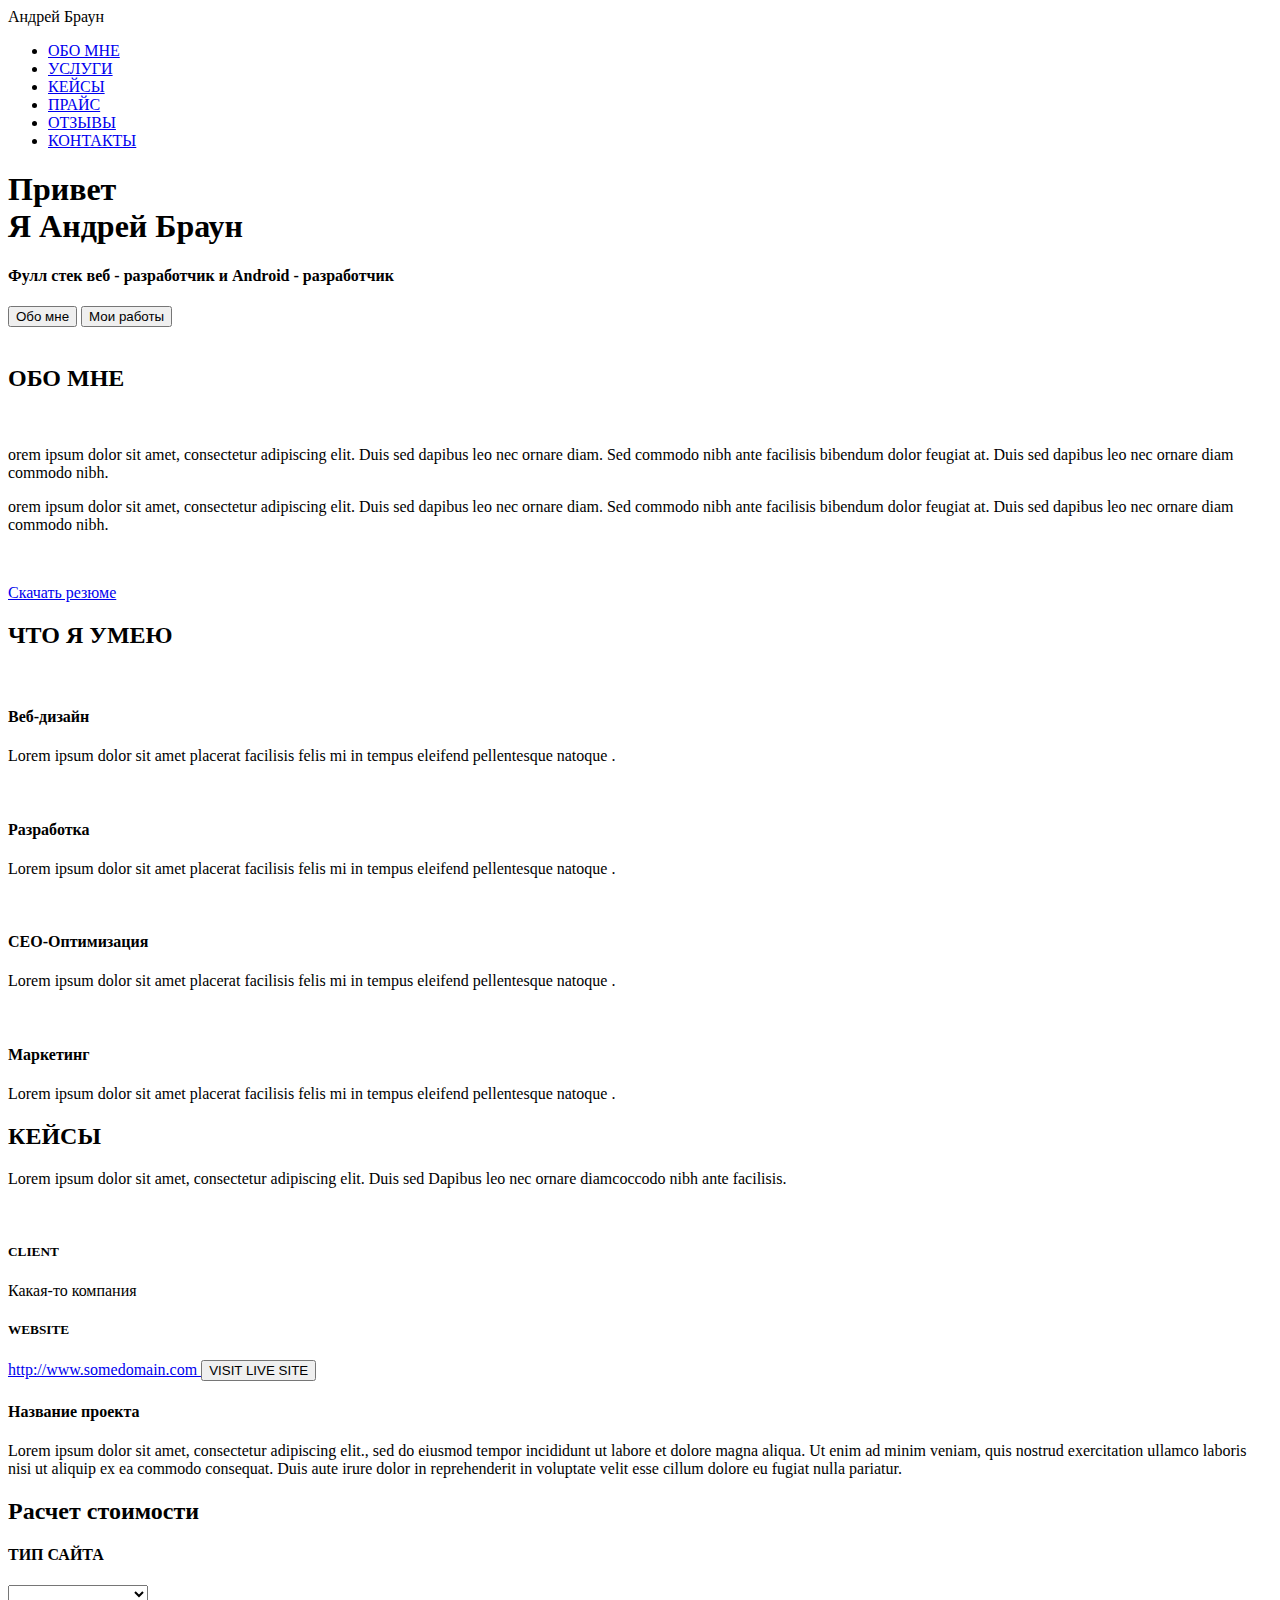
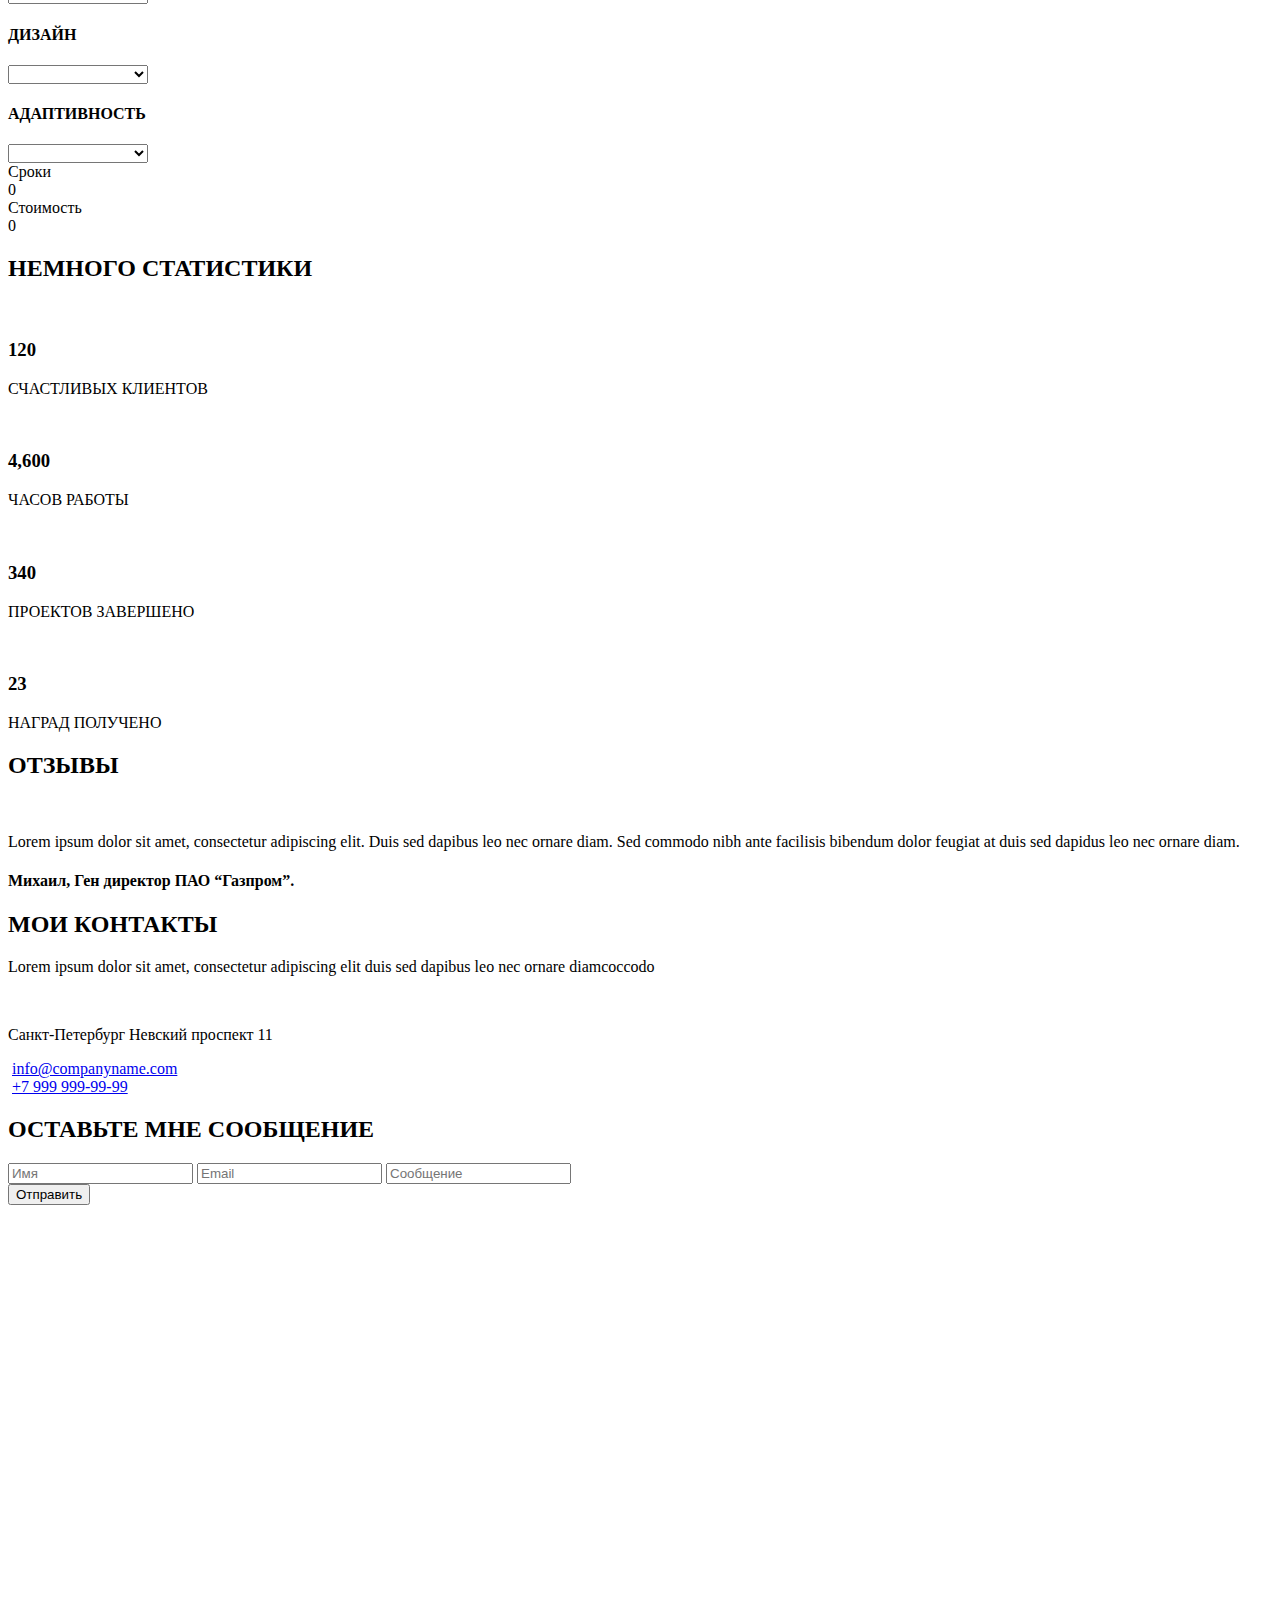
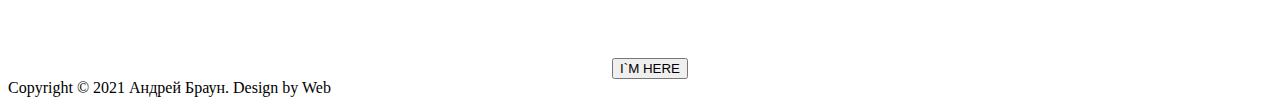
==== index.html @ 5548e55a "Add files via upload" ====
<!DOCTYPE html>
<html lang="ru">
<head>
    <meta charset="UTF-8">
    <meta http-equiv="X-UA-Compatible" content="IE=edge">
    <meta name="viewport" content="width=device-width, initial-scale=1.0">
    <link rel="stylesheet" href="css/reset.css">
    <link rel="stylesheet" href="css/style.css">
    <title>BrownCourse</title>
</head>
<body>
    <div class="loader">
        <div class="loader_inner"></div>
      </div>
    <header class="header">
        <div class="header__name">
            Андрей Браун
        </div>
        <ul class="header__menu">
            <li class="header__menu-item">
                <a href="#" class="header__menu-link">
                    ОБО МНЕ
                </a>
            </li>
            <li class="header__menu-item">
                <a href="#" class="header__menu-link">
                    УСЛУГИ
                </a>
            </li>
            <li class="header__menu-item">
                <a href="#" class="header__menu-link">
                    КЕЙСЫ
                </a>
            </li>
            <li class="header__menu-item">
                <a href="#" class="header__menu-link">
                    ПРАЙС
                </a>
            </li>
            <li class="header__menu-item">
                <a href="#" class="header__menu-link">
                    ОТЗЫВЫ
                </a>
            </li>
            <li class="header__menu-item">
                <a href="#" class="header__menu-link">
                    КОНТАКТЫ
                </a>
            </li>
        </ul>
    </header>
    <main class="main">
    <section class="iam">
        <div class="iam__items">
            <div class="title__container">
            <div class="iam__item">
                <h1 class="iam__item-title">
                    Привет<br>Я Андрей Браун
                </h1>
                <h4 class="iam__item-subtitle">
                    Фулл стек веб - разработчик и Android - разработчик
                </h4>
                <div class="iam__item-button">
                <button class="iam__item-btn">
                    Обо мне
                </button>
                <button class="iam__item-btn">
                    Мои работы
                </button>
            </div>
        </div>
            </div>
            <div class="iam__item">
                <img class="iam__item-img" src="img/Парень.png" alt="">
            </div>
        </div>
    </section>

    <!-- для под заголовками можно использовать псевдоэлементы :after -->

    <section class="aboutme">
        <h2 class="aboutme__title">
            ОБО МНЕ
        </h2>
        <img class="aboutme__img" src="img/фотка.svg" alt="">
        <p class="aboutme__text">
            orem ipsum dolor sit amet, consectetur adipiscing elit. Duis sed dapibus leo nec ornare diam. Sed commodo nibh ante
facilisis bibendum dolor feugiat at. Duis sed dapibus leo nec ornare diam commodo nibh.
        </p>
        <p class="aboutme__text">
            orem ipsum dolor sit amet, consectetur adipiscing elit. Duis sed dapibus leo nec ornare diam. Sed commodo nibh ante
facilisis bibendum dolor feugiat at. Duis sed dapibus leo nec ornare diam commodo nibh.
        </p>
        <a class="aboutme__download" href="#" download="">
            <img class="aboutme__btn-icon" src="img/иконка.png" alt="">
            <p class="aboutme__btn-text">
                Скачать резюме
            </p>
        </a>
    </section>
    <section class="ido">
        <h2 class="ido__title">
            ЧТО Я УМЕЮ
        </h2>
        <div class="ido__items">
            <div class="ido__item">
                <img class="ido__icon" src="img/ноут.png" alt="">
                <h4 class="ido__item-title">
                    Веб-дизайн
                </h4>
                <p class="ido__item-text">
                    Lorem ipsum dolor sit amet placerat
facilisis felis mi in tempus eleifend
pellentesque natoque .
                </p>
            </div>
            <div class="ido__item">
                <img class="ido__icon" src="img/знак.png" alt="">
                <h4 class="ido__item-title">
                    Разработка
                </h4>
                <p class="ido__item-text">
                    Lorem ipsum dolor sit amet placerat
facilisis felis mi in tempus eleifend
pellentesque natoque .
                </p>
            </div>
            <div class="ido__item">
                <img class="ido__icon" src="img/ракета.png" alt="">
                <h4 class="ido__item-title">
                    СЕО-Оптимизация
                </h4>
                <p class="ido__item-text">
                    Lorem ipsum dolor sit amet placerat
facilisis felis mi in tempus eleifend
pellentesque natoque .
                </p>
            </div>
            <div class="ido__item">
                <img class="ido__icon" src="img/граммофон.png" alt="">
                <h4 class="ido__item-title">
                    Маркетинг
                </h4>
                <p class="ido__item-text">
                    Lorem ipsum dolor sit amet placerat
facilisis felis mi in tempus eleifend
pellentesque natoque .
                </p>
            </div>
        </div>
    </section>
    <section class="cases">
        <h2 class="cases__title">
            КЕЙСЫ
        </h2>
        <p class="cases__text">
            Lorem ipsum dolor sit amet, consectetur adipiscing elit. Duis sed Dapibus leo nec ornare diamcoccodo nibh ante facilisis.
        </p>
        <div class="slide">
        <img class="cases__img" src="img/фотка (2).svg" alt="">
        <div class="cases__items">
            <div class="cases__item">
                <h5 class="cases__item-title">
                    CLIENT
                </h5>
                <p class="cases__item-client">
                    Какая-то компания
                </p>
                <h5 class="cases__item-title">
                    WEBSITE
                </h5>
                <a class="cases__item-website" href="#">
                    http://www.somedomain.com
                </a>
                <button class="cases__btn" type="submit">
                    VISIT LIVE SITE
                </button>
            </div>
            <div class="cases__item">
                <h4 class="cases__item-title-project">
                    Название проекта
                </h4>
                <p class="cases__item-text">
                    Lorem ipsum dolor sit amet, consectetur adipiscing elit., sed do eiusmod tempor incididunt ut labore et dolore magna
aliqua. Ut enim ad minim veniam, quis nostrud exercitation ullamco laboris nisi ut aliquip ex ea commodo consequat.
Duis aute irure dolor in reprehenderit in voluptate velit esse cillum dolore eu fugiat nulla pariatur.
                </p>
            </div>
        </div>
    </div>
    </section>
    <section class="price">
        <div class="price__item">
        <h2 class="price__title">
            Расчет стоимости
        </h2>
        <h4 class="price__title-input">
            ТИП САЙТА
        </h4>
        <select class="price__list">
            <option disabled>
                "Выберите пункт..."
            </option>
        </select>
        <h4 class="price__title-input">
            ДИЗАЙН
        </h4>
        <select class="price__list">
            <option disabled>
                "Выберите пункт..."
            </option>
        </select>
        <h4 class="price__title-input">
            АДАПТИВНОСТЬ
        </h4>
        <select class="price__list">
            <option disabled>
                "Выберите пункт..."
            </option>
        </select>
    </div>

    <div class="price__result">
        <div class="price__result-inner">
            <div class="price__result-item">
                Сроки
            </div>
            <div class="price__result-item">
                0
            </div>
        </div>
        
        
        <div class="price__result-inner">
            <div class="price__result-item">
                Стоимость
            </div>
            <div class="price__result-item">
                0
            </div>
        </div>
    </div>
    </section>
    <section class="statistic">
        <h2 class="statistic__title">
            НЕМНОГО СТАТИСТИКИ
        </h2>
        
        <div class="statistic__cards">
            <div class="statistic__card">
                <img class="statistic__card-img" src="img/смайл.png" alt="">
                <h3 class="statistic__card-title">
                    120
                </h3>
                <p class="statistic__card-text">
                    СЧАСТЛИВЫХ КЛИЕНТОВ
                </p>
            </div>

            <div class="statistic__card">
                <img class="statistic__card-img" src="img/скобки.png" alt="">
                <h3 class="statistic__card-title">
                    4,600
                </h3>
                <p class="statistic__card-text">
                    ЧАСОВ РАБОТЫ

                </p>
            </div>

            <div class="statistic__card">
                <img class="statistic__card-img" src="img/галочка.png" alt="">
                <h3 class="statistic__card-title">
                    340
                </h3>
                <p class="statistic__card-text">
                    ПРОЕКТОВ ЗАВЕРШЕНО

                </p>
            </div>

            <div class="statistic__card">
                <img class="statistic__card-img" src="img/кубок.png" alt="">
                <h3 class="statistic__card-title">
                    23
                </h3>
                <p class="statistic__card-text">
                    НАГРАД ПОЛУЧЕНО

                </p>
            </div>
        </div>
        <div class="parallax__img"></div>
    </section>
    <section class="reviews">
        <h2 class="reviews__title">
            ОТЗЫВЫ
        </h2>
        <div class="slider">
            <div class="slide__one">
        <img class="reviews__img" src="img/фотка (1).svg" alt="">
        <p class="reviews__text">
            Lorem ipsum dolor sit amet, consectetur adipiscing elit. Duis sed dapibus leo nec ornare diam. Sed commodo nibh ante
facilisis bibendum dolor feugiat at duis sed dapidus leo nec ornare diam.
        </p>
        <h4 class="reviews__name">
            Михаил, Ген директор ПАО “Газпром”.
        </h4>
    </div>
        <div class="pagination"></div> 
    </div>
        <!-- я хочу использовать свайпер и стили для пагинации задать в css -->
    </section>



    <section class="contact">
        <h2 class="contact__title">
            МОИ КОНТАКТЫ
        </h2>
        <p class="contact__text">
            Lorem ipsum dolor sit amet, consectetur adipiscing elit duis sed dapibus leo nec ornare diamcoccodo 
        </p>
        <div class="contact__cards">
            <div class="contact__card">
                <img class="contact__card-img" src="img/гео.png" alt="">
                <p class="contact__card-text">
                    Санкт-Петербург
Невский проспект 11
                </p>
            </div>

            <div class="contact__card">
                <img class="contact__card-img" src="img/конверт.png" alt="">
                <a href="email:info@companyname.com" class="contact__card-link">
                    info@companyname.com
                </a>
            </div>

            <div class="contact__card">
                <img class="contact__card-img" src="img/труба.png" alt="">
                <a href="tel:+79999999999" class="contact__card-link">
                    +7 999 999-99-99
                </a>
            </div>
        </div>
        <h2 class="contact__title-two">
            ОСТАВЬТЕ МНЕ СООБЩЕНИЕ
        </h2>
        <form action="" class="form">
            <input class="contact__name" type="text" placeholder="Имя">
            <input class="contact__email" type="email" placeholder="Email">
            <input class="contact__text-two" type="text" placeholder="Сообщение">
        </form>
        <button class="contact__btn" type="submit">
            Отправить
        </button>
        <div class="contact__icons">
            <img src="img/фб.png" alt="" class="contact__icon">
            <img src="img/твитер.png" alt="" class="contact__icon">
            <img src="img/мяч.png" alt="" class="contact__icon">
            <img src="img/киса.png" alt="" class="contact__icon">
            <img src="img/инст.png" alt="" class="contact__icon">
            <img src="img/ин.png" alt="" class="contact__icon">
        </div>
    </section>
    <section class="map">
        <iframe class="map__item" src="https://www.google.com/maps/embed?pb=!1m16!1m12!1m3!1d2701759.996412056!2d35.90334365761339!3d48.601468351561884!2m3!1f0!2f0!3f0!3m2!1i1024!2i768!4f13.1!2m1!1z0LPRg9Cz0Lsg0LrQsNGA0YLRiw!5e0!3m2!1sru!2sua!4v1631963677434!5m2!1sru!2sua" width="600" height="450" style="border:0;" allowfullscreen="" loading="lazy"></iframe>
        <button class="map__btn">
            I`M HERE
        </button>
    </section>
</main>
    <footer class="footer">
        <div class="footer__item">
            Copyright © 2021 Андрей Браун. Design by Web
        </div>
    </footer>
</body>
</html>
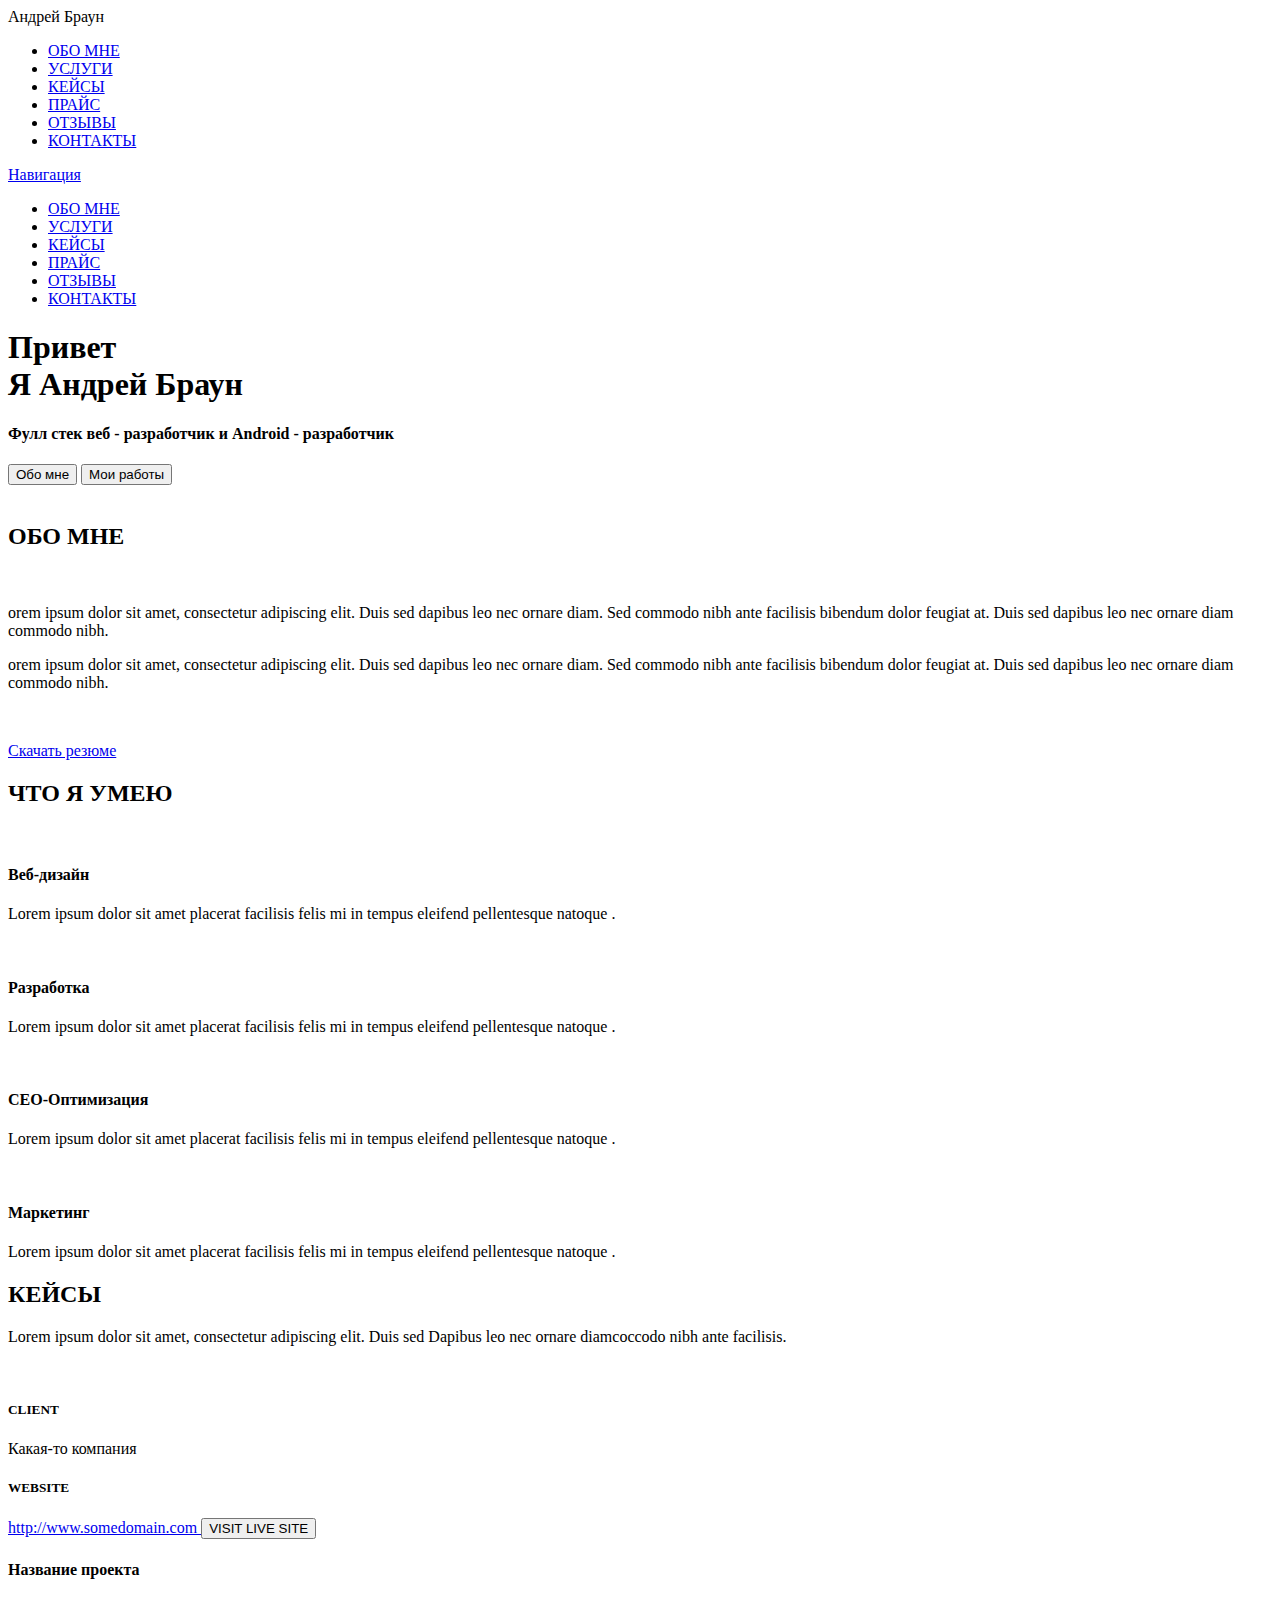
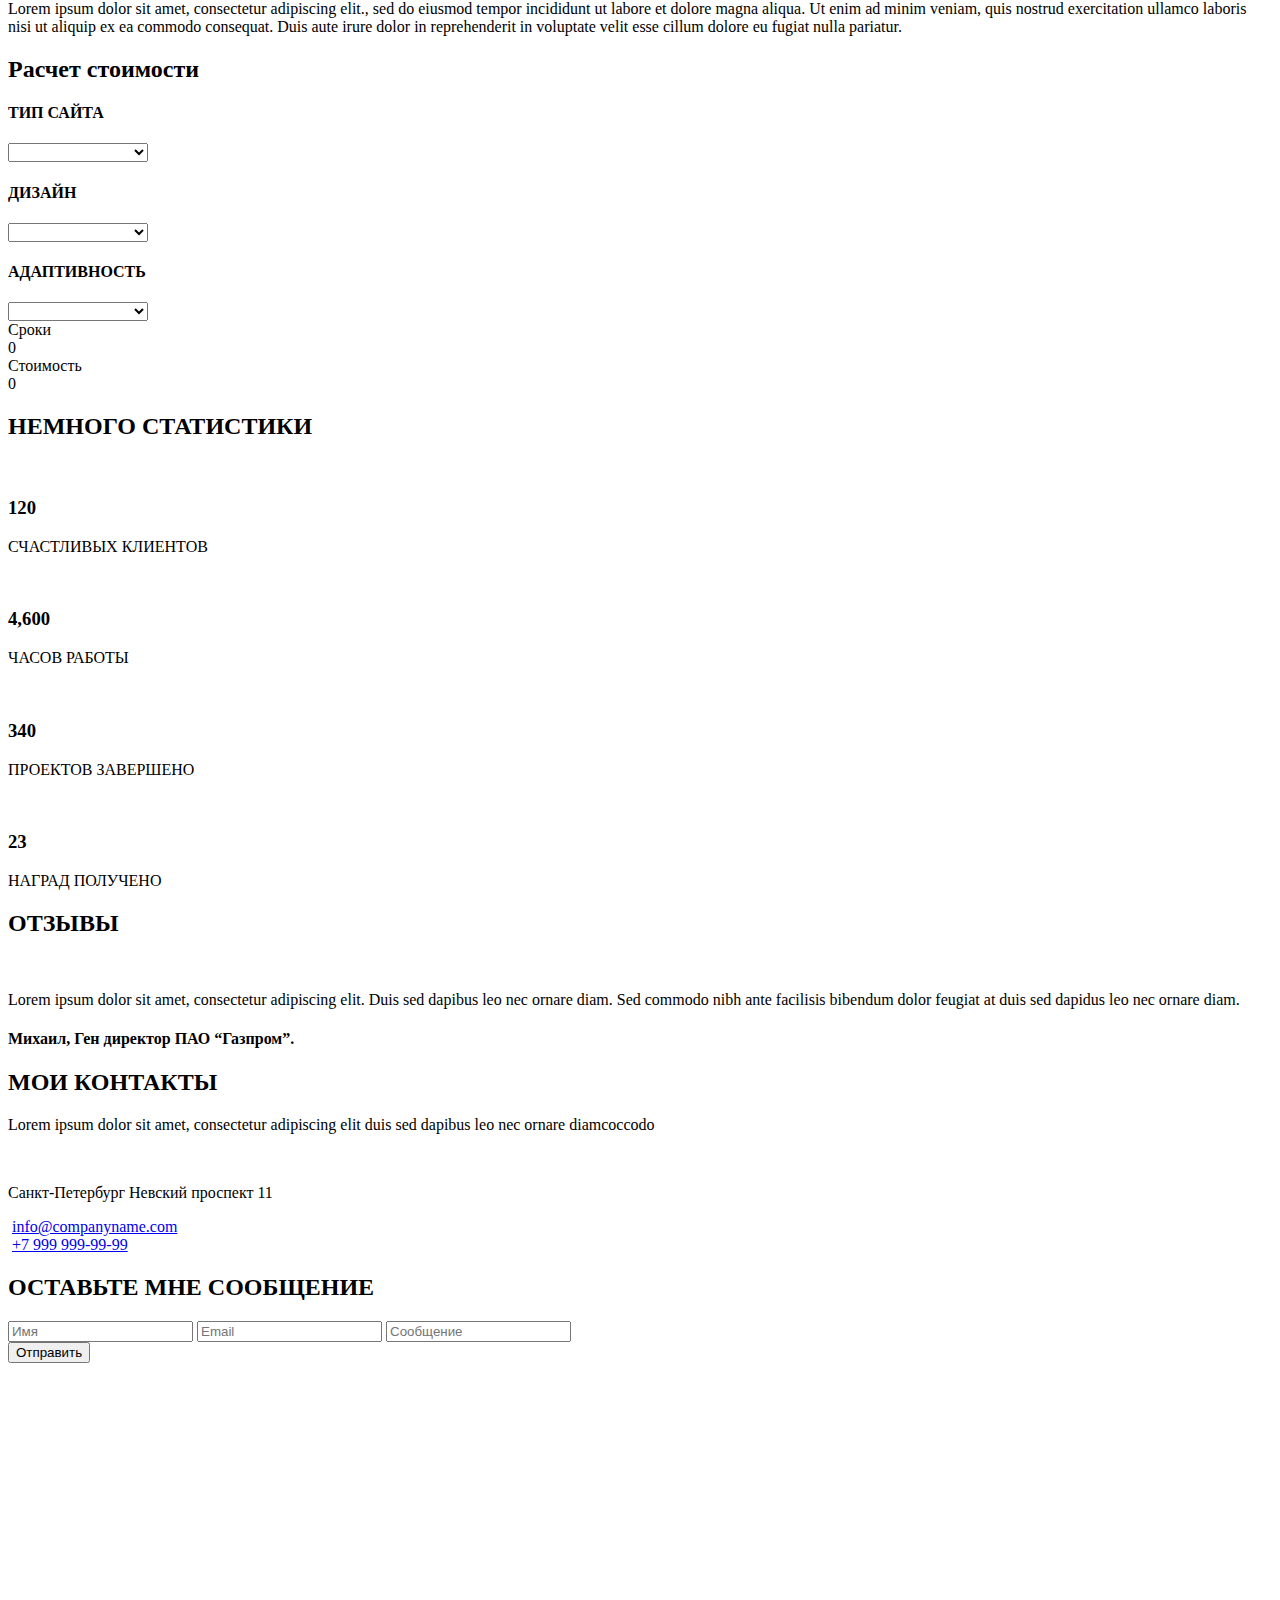
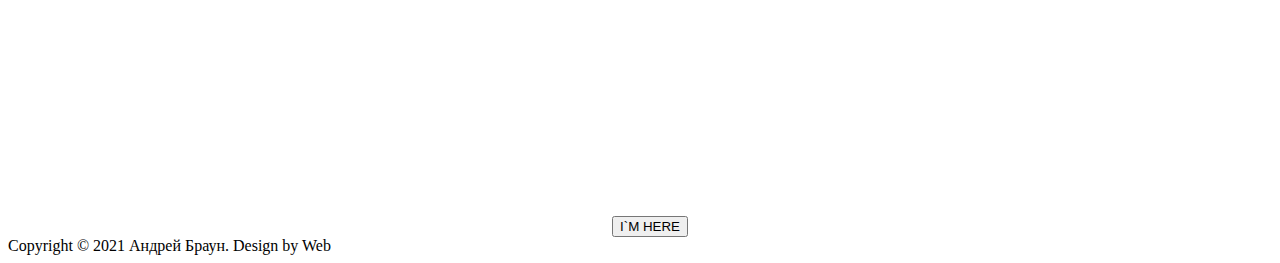
==== commit 5f8f29c5: "Add files via upload" ====
--- a/index.html
+++ b/index.html
@@ -4,19 +4,24 @@
     <meta charset="UTF-8">
     <meta http-equiv="X-UA-Compatible" content="IE=edge">
     <meta name="viewport" content="width=device-width, initial-scale=1.0">
+    <link rel="stylesheet" href="css/bootstrap.css">
     <link rel="stylesheet" href="css/reset.css">
     <link rel="stylesheet" href="css/style.css">
     <title>BrownCourse</title>
 </head>
 <body>
-    <div class="loader">
-        <div class="loader_inner"></div>
-      </div>
+    <!-- <div class="loader"> -->
+        <!-- <div class="loader_inner"></div> -->
+      <!-- </div> -->
+     
     <header class="header">
-        <div class="header__name">
+        <div class="container">
+            <div class="row">
+        <div class="header__name col-7 col-xxl-2 col-xl-3 col-lg-3 ">
             Андрей Браун
         </div>
-        <ul class="header__menu">
+       
+        <ul class="header__menu px-0 col-xxl-6 col-xl-7 col-lg-8 offset-xxl-4 offset-xl-2 offset-lg-1 d-none d-lg-flex">
             <li class="header__menu-item">
                 <a href="#" class="header__menu-link">
                     ОБО МНЕ
@@ -48,50 +53,102 @@
                 </a>
             </li>
         </ul>
+        <div class="col-5 d-flex d-lg-none flex-column justify-content-center align-items-end">
+            <div class="dropdown">
+                <a class="btn btn-secondary dropdown-toggle" href="#" role="button" id="dropdownMenuLink" data-bs-toggle="dropdown" aria-expanded="false">
+                  Навигация
+                </a>
+              
+                <ul class="dropdown-menu" aria-labelledby="dropdownMenuLink">
+                  
+                  <li class="dropdown-item">
+                    <a href="#" class="dropdown-item">
+                        ОБО МНЕ
+                    </a>
+                </li>
+                <li class="dropdown-item">
+                    <a href="#" class="dropdown-item">
+                        УСЛУГИ
+                    </a>
+                </li>
+                <li class="dropdown-item">
+                    <a href="#" class="dropdown-item">
+                        КЕЙСЫ
+                    </a>
+                </li>
+                <li class="dropdown-item">
+                    <a href="#" class="dropdown-item">
+                        ПРАЙС
+                    </a>
+                </li>
+                <li class="dropdown-item">
+                    <a href="#" class="dropdown-item">
+                        ОТЗЫВЫ
+                    </a>
+                </li>
+                <li class="dropdown-item">
+                    <a href="#" class="dropdown-item">
+                        КОНТАКТЫ
+                    </a>
+                </li>
+                </ul>
+              </div>
+        </div>
+    </div>
+    </div>
     </header>
     <main class="main">
     <section class="iam">
+        <div class="container h-100">
+            <div class="row align-items-center h-100">
         <div class="iam__items">
-            <div class="title__container">
-            <div class="iam__item">
-                <h1 class="iam__item-title">
-                    Привет<br>Я Андрей Браун
-                </h1>
-                <h4 class="iam__item-subtitle">
-                    Фулл стек веб - разработчик и Android - разработчик
-                </h4>
-                <div class="iam__item-button">
-                <button class="iam__item-btn">
-                    Обо мне
-                </button>
-                <button class="iam__item-btn">
-                    Мои работы
-                </button>
-            </div>
-        </div>
-            </div>
-            <div class="iam__item">
+            <div class="col-lg-6 mt-2 pt-2">
+                <div class="title__container mt-2">
+                    <div class="iam__item">
+                        <h1 class="iam__item-title col-xl-8 col-lg-6">
+                            Привет<br>Я Андрей Браун
+                        </h1>
+                        <h4 class="iam__item-subtitle col-xl-6 col-lg-5">
+                            Фулл стек веб - разработчик и Android - разработчик
+                        </h4>
+                        <div class="iam__item-button col-xl-6 col-lg-5">
+                        <button class="iam__item-btn">
+                            Обо мне
+                        </button>
+                        <button class="iam__item-btn">
+                            Мои работы
+                        </button>
+                    </div>
+                </div>
+                    </div>
+            </div>
+            
+            <div class="iam__item col-lg-6">
                 <img class="iam__item-img" src="img/Парень.png" alt="">
             </div>
-        </div>
-    </section>
+        
+        </div>
+    </div>
+    </div>
+    </section>
+
 
     <!-- для под заголовками можно использовать псевдоэлементы :after -->
 
     <section class="aboutme">
-        <h2 class="aboutme__title">
+        <h2 class="aboutme__title offset-xl-5 offset-lg-5 offset-md-5 col-md-3 col-xl-2 col-lg-2">
             ОБО МНЕ
         </h2>
-        <img class="aboutme__img" src="img/фотка.svg" alt="">
-        <p class="aboutme__text">
+        <img class="aboutme__img offset-xl-5 offset-lg-5 offset-md-5 col-md-3 col-xl-2 col-lg-2 col-sm-2 offset-sm-5" src="img/фотка.svg" alt="">
+        <p class="aboutme__text col-xl-8 col-lg-7 offset-xl-2 offset-lg-2 offset-md-2 col-md-6">
             orem ipsum dolor sit amet, consectetur adipiscing elit. Duis sed dapibus leo nec ornare diam. Sed commodo nibh ante
 facilisis bibendum dolor feugiat at. Duis sed dapibus leo nec ornare diam commodo nibh.
         </p>
-        <p class="aboutme__text">
+        <p class="aboutme__text col-xl-8 col-lg-7 offset-xl-2 offset-lg-2 offset-md-2 col-md-6">
             orem ipsum dolor sit amet, consectetur adipiscing elit. Duis sed dapibus leo nec ornare diam. Sed commodo nibh ante
 facilisis bibendum dolor feugiat at. Duis sed dapibus leo nec ornare diam commodo nibh.
         </p>
-        <a class="aboutme__download" href="#" download="">
+        <a class="aboutme__download col-xl-2 col-lg-2 col-md-2 offset-xl-5 offset-lg-5 offset-md-5 col-sm-2 offset-sm-5" href="#" download="">
             <img class="aboutme__btn-icon" src="img/иконка.png" alt="">
             <p class="aboutme__btn-text">
                 Скачать резюме
@@ -99,11 +156,11 @@
         </a>
     </section>
     <section class="ido">
-        <h2 class="ido__title">
+        <h2 class="ido__title offset-xl-5 offset-lg-5 offset-md-5 col-md-3 col-xl-2 col-lg-2">
             ЧТО Я УМЕЮ
         </h2>
         <div class="ido__items">
-            <div class="ido__item">
+            <div class="ido__item col-xl-3 offset-xl-1 col-lg-2 offset-lg-1">
                 <img class="ido__icon" src="img/ноут.png" alt="">
                 <h4 class="ido__item-title">
                     Веб-дизайн
@@ -114,7 +171,7 @@
 pellentesque natoque .
                 </p>
             </div>
-            <div class="ido__item">
+            <div class="ido__item col-xl-3 offset-xl-1 col-lg-2">
                 <img class="ido__icon" src="img/знак.png" alt="">
                 <h4 class="ido__item-title">
                     Разработка
@@ -125,7 +182,7 @@
 pellentesque natoque .
                 </p>
             </div>
-            <div class="ido__item">
+            <div class="ido__item col-xl-3 offset-xl-1 col-lg-2">
                 <img class="ido__icon" src="img/ракета.png" alt="">
                 <h4 class="ido__item-title">
                     СЕО-Оптимизация
@@ -136,7 +193,7 @@
 pellentesque natoque .
                 </p>
             </div>
-            <div class="ido__item">
+            <div class="ido__item col-xl-3 offset-xl-1 col-lg-2">
                 <img class="ido__icon" src="img/граммофон.png" alt="">
                 <h4 class="ido__item-title">
                     Маркетинг
@@ -150,37 +207,38 @@
         </div>
     </section>
     <section class="cases">
-        <h2 class="cases__title">
+        <h2 class="cases__title offset-xl-5 offset-lg-5 offset-md-5 col-md-3 col-xl-2 col-lg-2">
             КЕЙСЫ
         </h2>
-        <p class="cases__text">
+        <p class="cases__text col-xl-8 col-lg-7 offset-xl-2 offset-lg-2 offset-md-2 col-md-6">
             Lorem ipsum dolor sit amet, consectetur adipiscing elit. Duis sed Dapibus leo nec ornare diamcoccodo nibh ante facilisis.
         </p>
         <div class="slide">
-        <img class="cases__img" src="img/фотка (2).svg" alt="">
+        <img class="cases__img col-xl-10 offset-xl-1 offset-lg-1 offset-md-1 col-sm-10 offset-sm-1 col-lg-10 col-md-10" src="img/фотка.png" alt="">
         <div class="cases__items">
             <div class="cases__item">
-                <h5 class="cases__item-title">
+                <h5 class="cases__item-title col-xl-1 col-lg-1 col-md-1 col-sm-1 offset-xl-1 offset-lg-1 offset-md-1 offset-sm-1">
                     CLIENT
                 </h5>
-                <p class="cases__item-client">
+                <p class="cases__item-client offset-xl-1 offset-lg-1 offset-md-1 offset-sm-1 col-xl-2 col-md-2 col-lg-2 col-sm-2">
                     Какая-то компания
                 </p>
-                <h5 class="cases__item-title">
+                <h5 class="cases__item-title col-xl-1 col-lg-1 col-md-1 col-sm-1 offset-xl-1 offset-lg-1 offset-md-1 offset-sm-1">
                     WEBSITE
                 </h5>
-                <a class="cases__item-website" href="#">
+                <a class="cases__item-website offset-xl-1 offset-lg-1 offset-md-1 offset-sm-1 col-xl-2 col-md-2 col-lg-2 col-sm-2" href="#">
                     http://www.somedomain.com
                 </a>
-                <button class="cases__btn" type="submit">
+                <button class="cases__btn offset-1" type="submit">
                     VISIT LIVE SITE
                 </button>
             </div>
+            
             <div class="cases__item">
-                <h4 class="cases__item-title-project">
+                <h4 class="cases__item-title-project col-xl-2 col-lg-2 col-md-2">
                     Название проекта
                 </h4>
-                <p class="cases__item-text">
+                <p class="cases__item-text col-xl-9 col-lg-9 col-md-9">
                     Lorem ipsum dolor sit amet, consectetur adipiscing elit., sed do eiusmod tempor incididunt ut labore et dolore magna
 aliqua. Ut enim ad minim veniam, quis nostrud exercitation ullamco laboris nisi ut aliquip ex ea commodo consequat.
 Duis aute irure dolor in reprehenderit in voluptate velit esse cillum dolore eu fugiat nulla pariatur.
@@ -191,29 +249,29 @@
     </section>
     <section class="price">
         <div class="price__item">
-        <h2 class="price__title">
+        <h2 class="price__title col-xl-4 col-lg-4 col-md-4 offset-xl-5 offset-lg-5 offset-md-5 offset-sm-5">
             Расчет стоимости
         </h2>
-        <h4 class="price__title-input">
+        <h4 class="price__title-input col-xl-2 offset-xl-1 col-lg-2 offset-lg-1 col-md-2 offset-md-1 col-sm-2 offset-sm-1">
             ТИП САЙТА
         </h4>
-        <select class="price__list">
+        <select class="price__list col-xl-10 offset-xl-1 col-lg-10 offset-lg-1 col-md-10 offset-md-1 col-sm-10 offset-sm-1">
             <option disabled>
                 "Выберите пункт..."
             </option>
         </select>
-        <h4 class="price__title-input">
+        <h4 class="price__title-input col-xl-2 offset-xl-1 col-lg-2 offset-lg-1 col-md-2 offset-md-1 col-sm-2 offset-sm-1">
             ДИЗАЙН
         </h4>
-        <select class="price__list">
+        <select class="price__list col-xl-10 offset-xl-1 col-lg-10 offset-lg-1 col-md-10 offset-md-1 col-sm-10 offset-sm-1">
             <option disabled>
                 "Выберите пункт..."
             </option>
         </select>
-        <h4 class="price__title-input">
+        <h4 class="price__title-input col-xl-2 offset-xl-1 col-lg-2 offset-lg-1 col-md-2 offset-md-1 col-sm-2 offset-sm-1">
             АДАПТИВНОСТЬ
         </h4>
-        <select class="price__list">
+        <select class="price__list col-xl-10 offset-xl-1 col-lg-10 offset-lg-1 col-md-10 offset-md-1 col-sm-10 offset-sm-1">
             <option disabled>
                 "Выберите пункт..."
             </option>
@@ -221,7 +279,7 @@
     </div>
 
     <div class="price__result">
-        <div class="price__result-inner">
+        <div class="price__result-inner col-xl-2 offset-xl-1 col-lg-2 offset-lg-1 col-md-2 offset-md-1 col-sm-2 offset-sm-1">
             <div class="price__result-item">
                 Сроки
             </div>
@@ -231,7 +289,7 @@
         </div>
         
         
-        <div class="price__result-inner">
+        <div class="price__result-inner col-xl-2 offset-xl-1 col-lg-2 offset-lg-1 col-md-2 offset-md-1 col-sm-2 offset-sm-1">
             <div class="price__result-item">
                 Стоимость
             </div>
@@ -242,12 +300,12 @@
     </div>
     </section>
     <section class="statistic">
-        <h2 class="statistic__title">
+        <h2 class="statistic__title col-xl-4 col-lg-4 col-md-4 offset-xl-4 offset-lg-4 offset-md-4 col-sm-4 offset-sm-4">
             НЕМНОГО СТАТИСТИКИ
         </h2>
         
         <div class="statistic__cards">
-            <div class="statistic__card">
+            <div class="statistic__card col-xl-3 offset-xl-1 col-lg-2">
                 <img class="statistic__card-img" src="img/смайл.png" alt="">
                 <h3 class="statistic__card-title">
                     120
@@ -257,7 +315,7 @@
                 </p>
             </div>
 
-            <div class="statistic__card">
+            <div class="statistic__card col-xl-3 offset-xl-1 col-lg-2">
                 <img class="statistic__card-img" src="img/скобки.png" alt="">
                 <h3 class="statistic__card-title">
                     4,600
@@ -268,7 +326,7 @@
                 </p>
             </div>
 
-            <div class="statistic__card">
+            <div class="statistic__card col-xl-3 offset-xl-1 col-lg-2">
                 <img class="statistic__card-img" src="img/галочка.png" alt="">
                 <h3 class="statistic__card-title">
                     340
@@ -279,7 +337,7 @@
                 </p>
             </div>
 
-            <div class="statistic__card">
+            <div class="statistic__card col-xl-3 offset-xl-1 col-lg-2">
                 <img class="statistic__card-img" src="img/кубок.png" alt="">
                 <h3 class="statistic__card-title">
                     23
@@ -293,17 +351,17 @@
         <div class="parallax__img"></div>
     </section>
     <section class="reviews">
-        <h2 class="reviews__title">
+        <h2 class="reviews__title offset-xl-5 offset-lg-5 offset-md-5 col-md-3 col-xl-2 col-lg-2">
             ОТЗЫВЫ
         </h2>
         <div class="slider">
             <div class="slide__one">
-        <img class="reviews__img" src="img/фотка (1).svg" alt="">
-        <p class="reviews__text">
+        <img class="reviews__img offset-xl-5 offset-lg-5 offset-md-5 col-md-3 col-xl-2 col-lg-2 col-sm-2 offset-sm-5" src="img/фотка (1).svg" alt="">
+        <p class="reviews__text col-xl-8 col-lg-7 offset-xl-2 offset-lg-2 offset-md-2 col-md-6">
             Lorem ipsum dolor sit amet, consectetur adipiscing elit. Duis sed dapibus leo nec ornare diam. Sed commodo nibh ante
 facilisis bibendum dolor feugiat at duis sed dapidus leo nec ornare diam.
         </p>
-        <h4 class="reviews__name">
+        <h4 class="reviews__name col-xl-4 col-lg-4 col-md-4 offset-xl-4 offset-lg-4 offset-md-4">
             Михаил, Ген директор ПАО “Газпром”.
         </h4>
     </div>
@@ -315,14 +373,15 @@
 
 
     <section class="contact">
-        <h2 class="contact__title">
+        <h2 class="contact__title col-xl-2 col-lg-2 col-md-2 offset-xl-5 offset-lg-5 offset-md-5">
             МОИ КОНТАКТЫ
         </h2>
-        <p class="contact__text">
+        <p class="contact__text col-xl-6 col-lg-5 col-md-4 offset-xl-3 offset-lg-4 offset-md-5">
             Lorem ipsum dolor sit amet, consectetur adipiscing elit duis sed dapibus leo nec ornare diamcoccodo 
         </p>
+        <div class="row">
         <div class="contact__cards">
-            <div class="contact__card">
+            <div class="contact__card col-xl-2 offset-xl-6 col-lg-2 offset-lg-4 col-md-2 offset-md-2 col-sm-1 offset-sm-1">
                 <img class="contact__card-img" src="img/гео.png" alt="">
                 <p class="contact__card-text">
                     Санкт-Петербург
@@ -330,38 +389,39 @@
                 </p>
             </div>
 
-            <div class="contact__card">
+            <div class="contact__card col-xl-2 offset-xl-3 col-lg-2 offset-lg-3 col-md-2 offset-md-3 col-sm-1 offset-sm-1">
                 <img class="contact__card-img" src="img/конверт.png" alt="">
                 <a href="email:info@companyname.com" class="contact__card-link">
                     info@companyname.com
                 </a>
             </div>
 
-            <div class="contact__card">
+            <div class="contact__card col-xl-2 offset-xl-3 col-lg-2 offset-lg-3 col-md-2 offset-md-3 col-sm-1 offset-sm-1">
                 <img class="contact__card-img" src="img/труба.png" alt="">
                 <a href="tel:+79999999999" class="contact__card-link">
                     +7 999 999-99-99
                 </a>
             </div>
         </div>
-        <h2 class="contact__title-two">
+    </div>
+        <h2 class="contact__title-two col-xl-4 offset-xl-4 col-lg-3 offset-lg-5 col-md-2 offset-md-6">
             ОСТАВЬТЕ МНЕ СООБЩЕНИЕ
         </h2>
         <form action="" class="form">
-            <input class="contact__name" type="text" placeholder="Имя">
-            <input class="contact__email" type="email" placeholder="Email">
-            <input class="contact__text-two" type="text" placeholder="Сообщение">
+            <input class="contact__name col-xl-4 offset-xl-1 col-lg-4 offset-lg-1 col-md-4 offset-md-1" type="text" placeholder="Имя">
+            <input class="contact__email col-xl-4 offset-xl-1 col-lg-4 offset-lg-1 col-md-4 offset-md-1" type="email" placeholder="Email">
+            <input class="contact__text-two col-xl-9 offset-xl-1 col-lg-6 offset-lg-3 col-md-5 offset-md-1" type="text" placeholder="Сообщение">
         </form>
-        <button class="contact__btn" type="submit">
+        <button class="contact__btn col-xl-2 col-lg-2 col-md-2 offset-xl-5 offset-lg-5 offset-md-5" type="submit">
             Отправить
         </button>
         <div class="contact__icons">
-            <img src="img/фб.png" alt="" class="contact__icon">
-            <img src="img/твитер.png" alt="" class="contact__icon">
-            <img src="img/мяч.png" alt="" class="contact__icon">
-            <img src="img/киса.png" alt="" class="contact__icon">
-            <img src="img/инст.png" alt="" class="contact__icon">
-            <img src="img/ин.png" alt="" class="contact__icon">
+            <img src="img/фб.png" alt="" class="contact__icon col-xl-1 col-lg-1 col-md-1 offset-xl-3 offset-lg-3 offset-md-3">
+            <img src="img/твитер.png" alt="" class="contact__icon col-xl-1 col-lg-1 col-md-1 offset-xl-1 offset-lg-1 offset-md-1">
+            <img src="img/мяч.png" alt="" class="contact__icon col-xl-1 col-lg-1 col-md-1 offset-xl-1 offset-lg-1 offset-md-1">
+            <img src="img/киса.png" alt="" class="contact__icon col-xl-1 col-lg-1 col-md-1 offset-xl-1 offset-lg-1 offset-md-1">
+            <img src="img/инст.png" alt="" class="contact__icon col-xl-1 col-lg-1 col-md-1 offset-xl-1 offset-lg-1 offset-md-1">
+            <img src="img/ин.png" alt="" class="contact__icon col-xl-1 col-lg-1 col-md-1 offset-xl-1 offset-lg-1 offset-md-1">
         </div>
     </section>
     <section class="map">
@@ -372,9 +432,12 @@
     </section>
 </main>
     <footer class="footer">
-        <div class="footer__item">
+        <div class="footer__item col-xl-4 offset-xl-4 col-lg-4 offset-lg-4 col-md-4 offset-md-4">
             Copyright © 2021 Андрей Браун. Design by Web
         </div>
     </footer>
+
+
+    <script src="js/bootstrap.bundle.min.js"></script>
 </body>
 </html>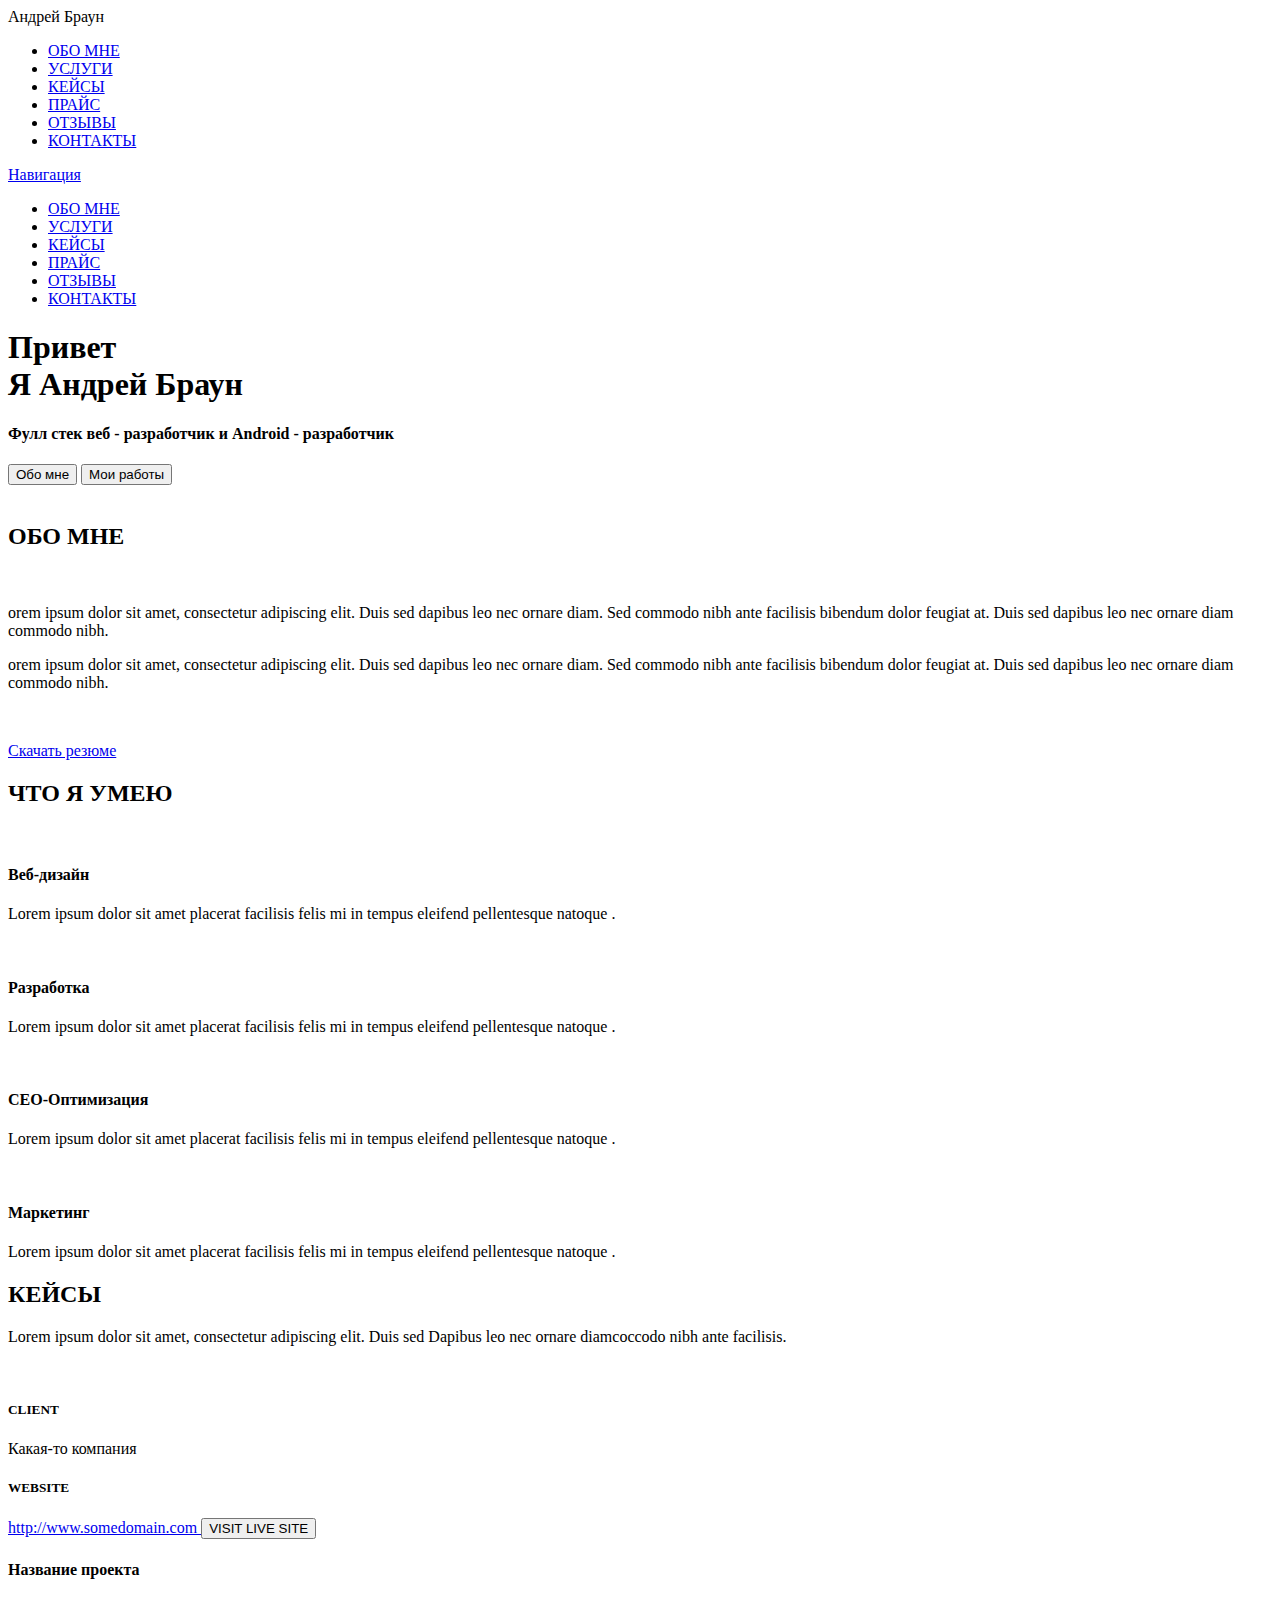
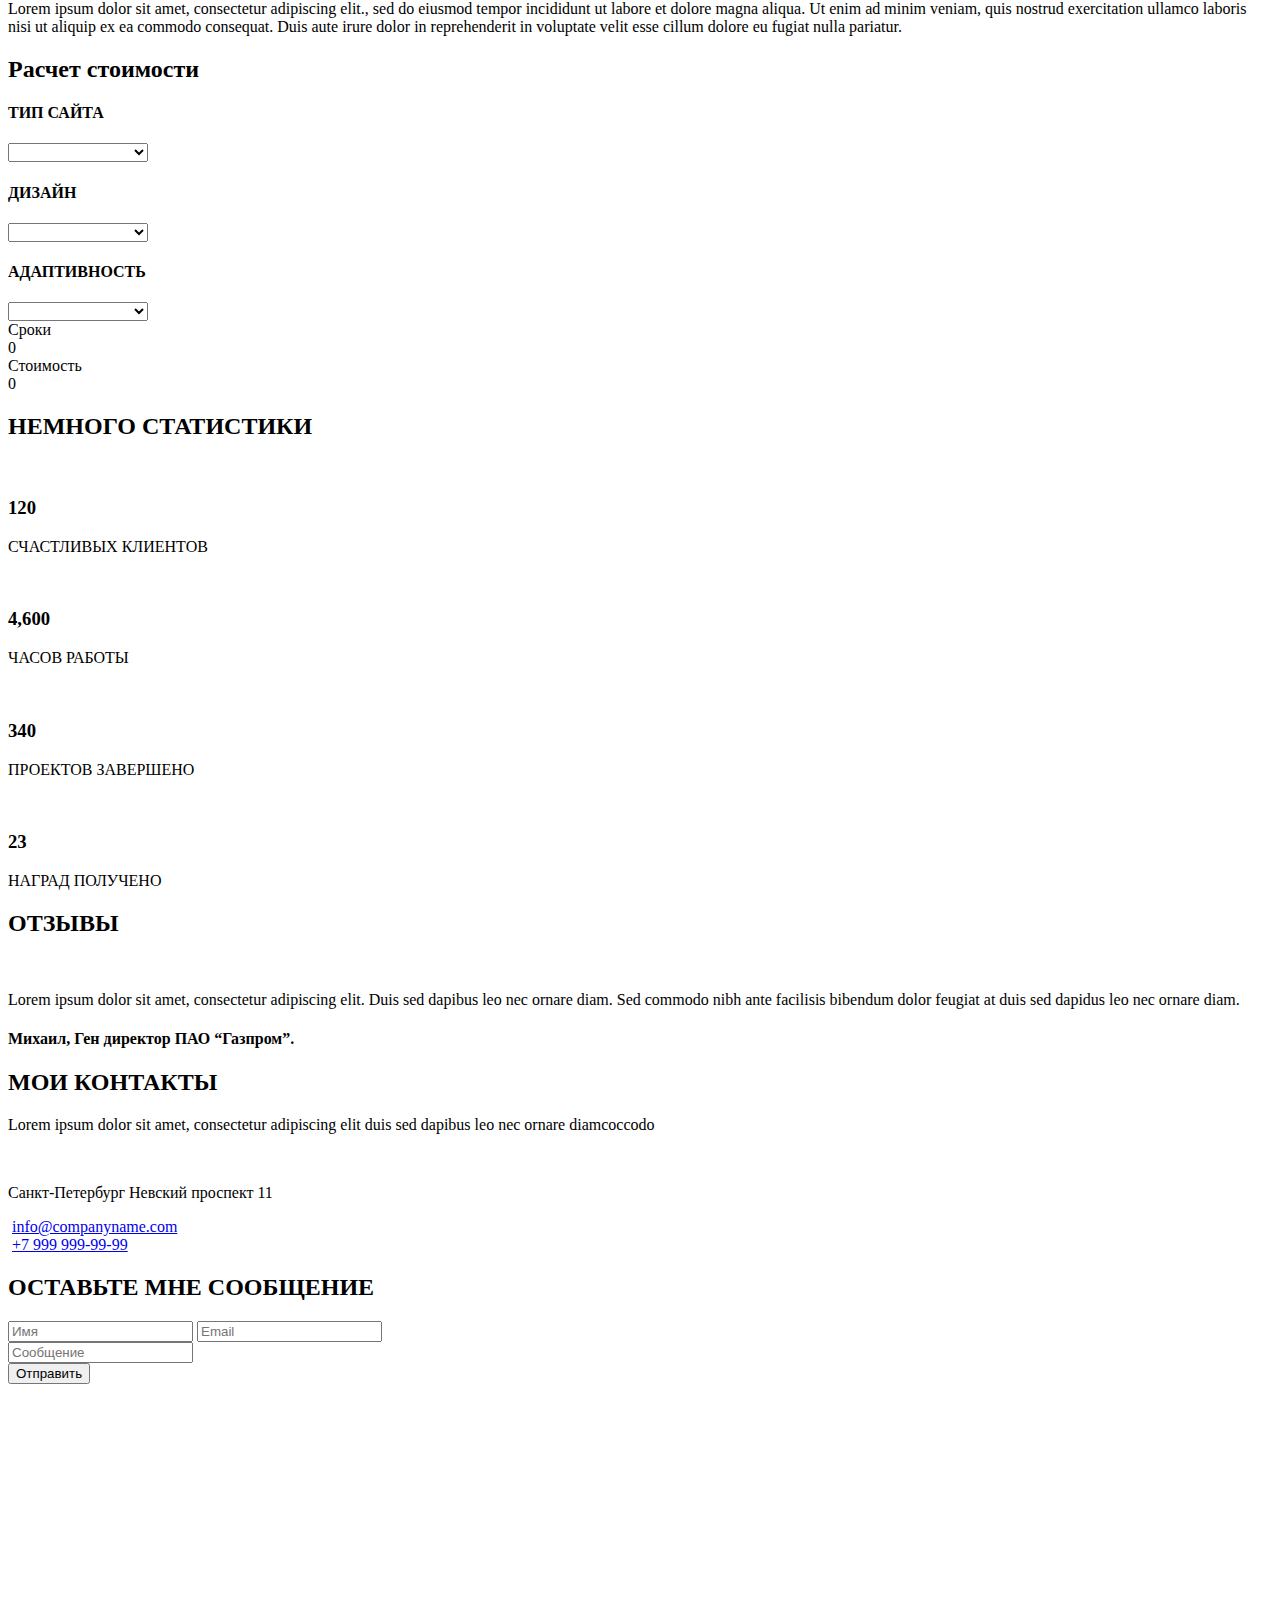
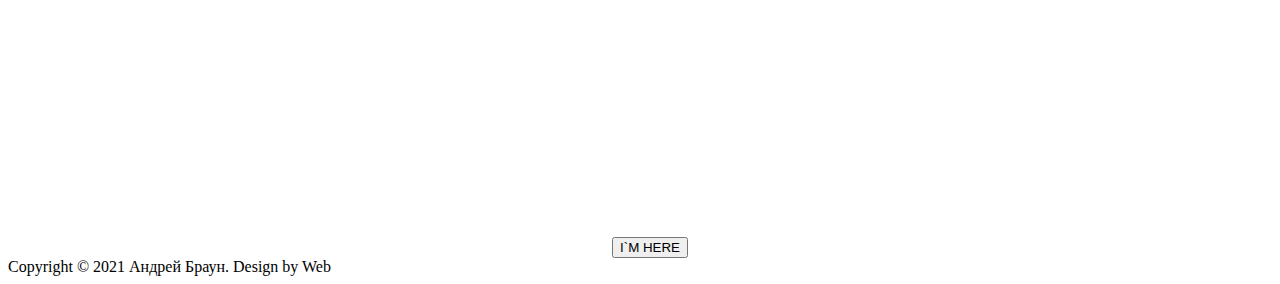
==== commit 6a13ece8: "Add files via upload" ====
--- a/index.html
+++ b/index.html
@@ -105,13 +105,13 @@
             <div class="col-lg-6 mt-2 pt-2">
                 <div class="title__container mt-2">
                     <div class="iam__item">
-                        <h1 class="iam__item-title col-xl-8 col-lg-6">
+                        <h1 class="iam__item-title col-xxl-8 col-xl-8 col-lg-6">
                             Привет<br>Я Андрей Браун
                         </h1>
-                        <h4 class="iam__item-subtitle col-xl-6 col-lg-5">
+                        <h4 class="iam__item-subtitle col-xxl-8 col-xl-6 col-lg-5">
                             Фулл стек веб - разработчик и Android - разработчик
                         </h4>
-                        <div class="iam__item-button col-xl-6 col-lg-5">
+                        <div class="iam__item-button col-xxl-6 col-xl-6 col-lg-5">
                         <button class="iam__item-btn">
                             Обо мне
                         </button>
@@ -123,7 +123,7 @@
                     </div>
             </div>
             
-            <div class="iam__item col-lg-6">
+            <div class="iam__item col-lg-6 col-xxl-6">
                 <img class="iam__item-img" src="img/Парень.png" alt="">
             </div>
         
@@ -136,19 +136,19 @@
     <!-- для под заголовками можно использовать псевдоэлементы :after -->
 
     <section class="aboutme">
-        <h2 class="aboutme__title offset-xl-5 offset-lg-5 offset-md-5 col-md-3 col-xl-2 col-lg-2">
+        <h2 class="aboutme__title col-xxl-2 offset-xxl-5 offset-xl-5 offset-lg-5 offset-md-5 col-md-3 col-xl-2 col-lg-2">
             ОБО МНЕ
         </h2>
-        <img class="aboutme__img offset-xl-5 offset-lg-5 offset-md-5 col-md-3 col-xl-2 col-lg-2 col-sm-2 offset-sm-5" src="img/фотка.svg" alt="">
-        <p class="aboutme__text col-xl-8 col-lg-7 offset-xl-2 offset-lg-2 offset-md-2 col-md-6">
+        <img class="aboutme__img col-xxl-2 offset-xxl-5 offset-xl-5 offset-lg-5 offset-md-5 col-md-3 col-xl-2 col-lg-2 col-sm-2 offset-sm-5" src="img/фотка.svg" alt="">
+        <p class="aboutme__text col-xxl-8 offset-xxl-2 col-xl-8 col-lg-7 offset-xl-2 offset-lg-2 offset-md-3 col-md-6">
             orem ipsum dolor sit amet, consectetur adipiscing elit. Duis sed dapibus leo nec ornare diam. Sed commodo nibh ante
 facilisis bibendum dolor feugiat at. Duis sed dapibus leo nec ornare diam commodo nibh.
         </p>
-        <p class="aboutme__text col-xl-8 col-lg-7 offset-xl-2 offset-lg-2 offset-md-2 col-md-6">
+        <p class="aboutme__text col-xxl-8 offset-xxl-2 col-xl-8 col-lg-7 offset-xl-2 offset-lg-2 offset-md-3 col-md-6">
             orem ipsum dolor sit amet, consectetur adipiscing elit. Duis sed dapibus leo nec ornare diam. Sed commodo nibh ante
 facilisis bibendum dolor feugiat at. Duis sed dapibus leo nec ornare diam commodo nibh.
         </p>
-        <a class="aboutme__download col-xl-2 col-lg-2 col-md-2 offset-xl-5 offset-lg-5 offset-md-5 col-sm-2 offset-sm-5" href="#" download="">
+        <a class="aboutme__download col-xxl-4 offset-xxl-5.5 col-xl-2 col-lg-2 col-md-2 offset-xl-5 offset-lg-5 offset-md-5 col-sm-2 offset-sm-5" href="#" download="">
             <img class="aboutme__btn-icon" src="img/иконка.png" alt="">
             <p class="aboutme__btn-text">
                 Скачать резюме
@@ -156,11 +156,11 @@
         </a>
     </section>
     <section class="ido">
-        <h2 class="ido__title offset-xl-5 offset-lg-5 offset-md-5 col-md-3 col-xl-2 col-lg-2">
+        <h2 class="ido__title col-xxl-2 offset-xxl-5 offset-xl-5 offset-lg-5 offset-md-5 col-md-3 col-xl-2 col-lg-2">
             ЧТО Я УМЕЮ
         </h2>
         <div class="ido__items">
-            <div class="ido__item col-xl-3 offset-xl-1 col-lg-2 offset-lg-1">
+            <div class="ido__item col-xxl-3 offset-xxl-1 col-xl-3 col-lg-2 offset-lg-1">
                 <img class="ido__icon" src="img/ноут.png" alt="">
                 <h4 class="ido__item-title">
                     Веб-дизайн
@@ -171,7 +171,7 @@
 pellentesque natoque .
                 </p>
             </div>
-            <div class="ido__item col-xl-3 offset-xl-1 col-lg-2">
+            <div class="ido__item col-xxl-3 offset-xxl-1 col-xl-3 offset-xl-1 col-lg-2">
                 <img class="ido__icon" src="img/знак.png" alt="">
                 <h4 class="ido__item-title">
                     Разработка
@@ -182,7 +182,7 @@
 pellentesque natoque .
                 </p>
             </div>
-            <div class="ido__item col-xl-3 offset-xl-1 col-lg-2">
+            <div class="ido__item col-xxl-3 offset-xxl-1 col-xl-3 offset-xl-1 col-lg-2">
                 <img class="ido__icon" src="img/ракета.png" alt="">
                 <h4 class="ido__item-title">
                     СЕО-Оптимизация
@@ -193,7 +193,7 @@
 pellentesque natoque .
                 </p>
             </div>
-            <div class="ido__item col-xl-3 offset-xl-1 col-lg-2">
+            <div class="ido__item col-xxl-3 col-xl-3 offset-xl-1 col-lg-2">
                 <img class="ido__icon" src="img/граммофон.png" alt="">
                 <h4 class="ido__item-title">
                     Маркетинг
@@ -207,38 +207,38 @@
         </div>
     </section>
     <section class="cases">
-        <h2 class="cases__title offset-xl-5 offset-lg-5 offset-md-5 col-md-3 col-xl-2 col-lg-2">
+        <h2 class="cases__title offset-xl-5 offset-lg-5 offset-md-5 col-md-3 col-xxl-2 offset-xxl-5 col-xl-2 col-lg-2">
             КЕЙСЫ
         </h2>
-        <p class="cases__text col-xl-8 col-lg-7 offset-xl-2 offset-lg-2 offset-md-2 col-md-6">
+        <p class="cases__text col-xl-8 col-xxl-8 offset-xxl-2 col-lg-7 offset-xl-2 offset-lg-2 offset-md-2 col-md-6">
             Lorem ipsum dolor sit amet, consectetur adipiscing elit. Duis sed Dapibus leo nec ornare diamcoccodo nibh ante facilisis.
         </p>
         <div class="slide">
-        <img class="cases__img col-xl-10 offset-xl-1 offset-lg-1 offset-md-1 col-sm-10 offset-sm-1 col-lg-10 col-md-10" src="img/фотка.png" alt="">
+        <img class="cases__img col-xl-10 col-xxl-10 offset-xxl-1 offset-xl-1 offset-lg-1 offset-md-1 col-sm-10 offset-sm-1 col-lg-10 col-md-10" src="img/фотка.png" alt="">
         <div class="cases__items">
             <div class="cases__item">
-                <h5 class="cases__item-title col-xl-1 col-lg-1 col-md-1 col-sm-1 offset-xl-1 offset-lg-1 offset-md-1 offset-sm-1">
+                <h5 class="cases__item-title col-xl-1 col-xxl-2 offset-xxl-5 col-lg-1 col-md-1 col-sm-1 offset-xl-1 offset-lg-1 offset-md-1 offset-sm-1">
                     CLIENT
                 </h5>
-                <p class="cases__item-client offset-xl-1 offset-lg-1 offset-md-1 offset-sm-1 col-xl-2 col-md-2 col-lg-2 col-sm-2">
+                <p class="cases__item-client offset-xxl-5 offset-xl-1 offset-lg-1 offset-md-1 offset-sm-1 col-xl-2 col-xxl-2 col-md-2 col-lg-2 col-sm-2">
                     Какая-то компания
                 </p>
-                <h5 class="cases__item-title col-xl-1 col-lg-1 col-md-1 col-sm-1 offset-xl-1 offset-lg-1 offset-md-1 offset-sm-1">
+                <h5 class="cases__item-title col-xl-1 col-xxl-2 col-lg-1 col-md-1 col-sm-1 offset-xl-1 offset-xxl-5 offset-lg-1 offset-md-1 offset-sm-1">
                     WEBSITE
                 </h5>
-                <a class="cases__item-website offset-xl-1 offset-lg-1 offset-md-1 offset-sm-1 col-xl-2 col-md-2 col-lg-2 col-sm-2" href="#">
+                <a class="cases__item-website offset-xl-1 offset-xxl-5 offset-lg-1 offset-md-1 offset-sm-1 col-xl-2 col-xxl-2 col-md-2 col-lg-2 col-sm-2" href="#">
                     http://www.somedomain.com
                 </a>
-                <button class="cases__btn offset-1" type="submit">
+                <button class="cases__btn offset-1 offset-xxl-5" type="submit">
                     VISIT LIVE SITE
                 </button>
             </div>
             
             <div class="cases__item">
-                <h4 class="cases__item-title-project col-xl-2 col-lg-2 col-md-2">
+                <h4 class="cases__item-title-project col-xl-2 col-xxl-2 col-lg-2 col-md-2">
                     Название проекта
                 </h4>
-                <p class="cases__item-text col-xl-9 col-lg-9 col-md-9">
+                <p class="cases__item-text col-xl-9 col-xxl-9 col-lg-9 col-md-9">
                     Lorem ipsum dolor sit amet, consectetur adipiscing elit., sed do eiusmod tempor incididunt ut labore et dolore magna
 aliqua. Ut enim ad minim veniam, quis nostrud exercitation ullamco laboris nisi ut aliquip ex ea commodo consequat.
 Duis aute irure dolor in reprehenderit in voluptate velit esse cillum dolore eu fugiat nulla pariatur.
@@ -249,29 +249,29 @@
     </section>
     <section class="price">
         <div class="price__item">
-        <h2 class="price__title col-xl-4 col-lg-4 col-md-4 offset-xl-5 offset-lg-5 offset-md-5 offset-sm-5">
+        <h2 class="price__title col-xl-4 col-xxl-4 col-lg-4 col-md-4 offset-xl-5 offset-xxl-5 offset-lg-5 offset-md-5 offset-sm-5">
             Расчет стоимости
         </h2>
-        <h4 class="price__title-input col-xl-2 offset-xl-1 col-lg-2 offset-lg-1 col-md-2 offset-md-1 col-sm-2 offset-sm-1">
+        <h4 class="price__title-input col-xl-2 col-xxl-2 offset-xl-1 offset-xxl-3 col-lg-2 offset-lg-1 col-md-2 col-sm-2">
             ТИП САЙТА
         </h4>
-        <select class="price__list col-xl-10 offset-xl-1 col-lg-10 offset-lg-1 col-md-10 offset-md-1 col-sm-10 offset-sm-1">
+        <select class="price__list col-xl-10 offset-xl-1 offset-xxl-3 col-xxl-9 col-lg-10 offset-lg-1 col-md-10 col-sm-10 ">
             <option disabled>
                 "Выберите пункт..."
             </option>
         </select>
-        <h4 class="price__title-input col-xl-2 offset-xl-1 col-lg-2 offset-lg-1 col-md-2 offset-md-1 col-sm-2 offset-sm-1">
+        <h4 class="price__title-input col-xl-2 col-xxl-2 offset-xxl-3 offset-xl-1 col-lg-2 offset-lg-1 col-md-2 col-sm-2">
             ДИЗАЙН
         </h4>
-        <select class="price__list col-xl-10 offset-xl-1 col-lg-10 offset-lg-1 col-md-10 offset-md-1 col-sm-10 offset-sm-1">
+        <select class="price__list col-xl-10 offset-xxl-3 col-xxl-9 offset-xl-1 col-lg-10 offset-lg-1 col-md-10 col-sm-10">
             <option disabled>
                 "Выберите пункт..."
             </option>
         </select>
-        <h4 class="price__title-input col-xl-2 offset-xl-1 col-lg-2 offset-lg-1 col-md-2 offset-md-1 col-sm-2 offset-sm-1">
+        <h4 class="price__title-input col-xl-2 offset-xl-1 col-xxl-10 offset-xxl-3  col-lg-2 offset-lg-1 col-md-2 col-sm-2">
             АДАПТИВНОСТЬ
         </h4>
-        <select class="price__list col-xl-10 offset-xl-1 col-lg-10 offset-lg-1 col-md-10 offset-md-1 col-sm-10 offset-sm-1">
+        <select class="price__list col-xl-10 offset-xl-1  offset-xxl-3 col-xxl-9 col-lg-10 offset-lg-1 col-md-10 col-sm-10">
             <option disabled>
                 "Выберите пункт..."
             </option>
@@ -279,7 +279,7 @@
     </div>
 
     <div class="price__result">
-        <div class="price__result-inner col-xl-2 offset-xl-1 col-lg-2 offset-lg-1 col-md-2 offset-md-1 col-sm-2 offset-sm-1">
+        <div class="price__result-inner col-xl-2 col-xxl-9 offset-xxl-3 offset-xl-1 col-lg-2 offset-lg-1 col-md-2 col-sm-2">
             <div class="price__result-item">
                 Сроки
             </div>
@@ -289,7 +289,7 @@
         </div>
         
         
-        <div class="price__result-inner col-xl-2 offset-xl-1 col-lg-2 offset-lg-1 col-md-2 offset-md-1 col-sm-2 offset-sm-1">
+        <div class="price__result-inner col-xl-2 col-xxl-9 offset-xxl-3 offset-xl-1 col-lg-2 offset-lg-1 col-md-2 col-sm-2">
             <div class="price__result-item">
                 Стоимость
             </div>
@@ -300,12 +300,12 @@
     </div>
     </section>
     <section class="statistic">
-        <h2 class="statistic__title col-xl-4 col-lg-4 col-md-4 offset-xl-4 offset-lg-4 offset-md-4 col-sm-4 offset-sm-4">
+        <h2 class="statistic__title col-xl-4 col-xxl-5 offset-xxl-5 col-lg-4 col-md-4 offset-xl-4 offset-lg-4 offset-md-4 col-sm-4 offset-sm-4">
             НЕМНОГО СТАТИСТИКИ
         </h2>
         
         <div class="statistic__cards">
-            <div class="statistic__card col-xl-3 offset-xl-1 col-lg-2">
+            <div class="statistic__card col-xl-3 col-xxl-3 offset-xl-1 col-lg-2">
                 <img class="statistic__card-img" src="img/смайл.png" alt="">
                 <h3 class="statistic__card-title">
                     120
@@ -315,7 +315,7 @@
                 </p>
             </div>
 
-            <div class="statistic__card col-xl-3 offset-xl-1 col-lg-2">
+            <div class="statistic__card col-xl-3 col-xxl-3 offset-xxl-1 offset-xl-1 col-lg-2">
                 <img class="statistic__card-img" src="img/скобки.png" alt="">
                 <h3 class="statistic__card-title">
                     4,600
@@ -326,7 +326,7 @@
                 </p>
             </div>
 
-            <div class="statistic__card col-xl-3 offset-xl-1 col-lg-2">
+            <div class="statistic__card col-xl-3 col-xxl-3 offset-xxl-1 offset-xl-1 col-lg-2">
                 <img class="statistic__card-img" src="img/галочка.png" alt="">
                 <h3 class="statistic__card-title">
                     340
@@ -337,7 +337,7 @@
                 </p>
             </div>
 
-            <div class="statistic__card col-xl-3 offset-xl-1 col-lg-2">
+            <div class="statistic__card col-xl-3 col-xxl-3 offset-xxl-1 offset-xl-1 col-lg-2">
                 <img class="statistic__card-img" src="img/кубок.png" alt="">
                 <h3 class="statistic__card-title">
                     23
@@ -351,17 +351,17 @@
         <div class="parallax__img"></div>
     </section>
     <section class="reviews">
-        <h2 class="reviews__title offset-xl-5 offset-lg-5 offset-md-5 col-md-3 col-xl-2 col-lg-2">
+        <h2 class="reviews__title offset-xl-5 offset-xxl-6 offset-lg-5 offset-md-5 col-md-3 col-xl-2 col-xxl-3 col-lg-2 offset-sm-5 col-sm-3">
             ОТЗЫВЫ
         </h2>
         <div class="slider">
             <div class="slide__one">
-        <img class="reviews__img offset-xl-5 offset-lg-5 offset-md-5 col-md-3 col-xl-2 col-lg-2 col-sm-2 offset-sm-5" src="img/фотка (1).svg" alt="">
-        <p class="reviews__text col-xl-8 col-lg-7 offset-xl-2 offset-lg-2 offset-md-2 col-md-6">
+        <img class="reviews__img offset-xl-5 offset-xxl-5 offset-lg-5 offset-md-5 col-md-3 col-xl-2 col-xxl-3 col-lg-2 col-sm-2 offset-sm-5" src="img/фотка (1).svg" alt="">
+        <p class="reviews__text col-xl-8 col-xxl-7 col-lg-7 offset-xl-2 offset-xxl-3 offset-lg-3 offset-md-3 col-md-6">
             Lorem ipsum dolor sit amet, consectetur adipiscing elit. Duis sed dapibus leo nec ornare diam. Sed commodo nibh ante
 facilisis bibendum dolor feugiat at duis sed dapidus leo nec ornare diam.
         </p>
-        <h4 class="reviews__name col-xl-4 col-lg-4 col-md-4 offset-xl-4 offset-lg-4 offset-md-4">
+        <h4 class="reviews__name col-xl-4 col-xxl-5 col-lg-4 col-md-4 offset-xl-4 offset-xxl-4 offset-lg-4 offset-md-4">
             Михаил, Ген директор ПАО “Газпром”.
         </h4>
     </div>
@@ -373,15 +373,14 @@
 
 
     <section class="contact">
-        <h2 class="contact__title col-xl-2 col-lg-2 col-md-2 offset-xl-5 offset-lg-5 offset-md-5">
+        <h2 class="contact__title col-xl-2 col-xxl-2 offset-xxl-5 col-lg-2 col-md-2 offset-xl-5 offset-lg-5 offset-md-5">
             МОИ КОНТАКТЫ
         </h2>
-        <p class="contact__text col-xl-6 col-lg-5 col-md-4 offset-xl-3 offset-lg-4 offset-md-5">
+        <p class="contact__text col-xl-6 col-xxl-6 offset-xxl-3 col-lg-5 col-md-4 offset-xl-3 offset-lg-4 offset-md-5">
             Lorem ipsum dolor sit amet, consectetur adipiscing elit duis sed dapibus leo nec ornare diamcoccodo 
         </p>
         <div class="row">
-        <div class="contact__cards">
-            <div class="contact__card col-xl-2 offset-xl-6 col-lg-2 offset-lg-4 col-md-2 offset-md-2 col-sm-1 offset-sm-1">
+        <div class="contact__card col-xxl-2 offset-xxl-3 col-xl-1 offset-xl-3 col-lg-3 offset-lg-1 col-md-3 offset-md-1 col-sm-3 offset-sm-1">
                 <img class="contact__card-img" src="img/гео.png" alt="">
                 <p class="contact__card-text">
                     Санкт-Петербург
@@ -389,40 +388,44 @@
                 </p>
             </div>
 
-            <div class="contact__card col-xl-2 offset-xl-3 col-lg-2 offset-lg-3 col-md-2 offset-md-3 col-sm-1 offset-sm-1">
+            <div class="contact__card col-xxl-2 offset-xxl-1 col-xl-1 offset-xl-1 col-lg-3 offset-lg-1 col-md-3 offset-md-1 col-sm-3 offset-sm-1">
                 <img class="contact__card-img" src="img/конверт.png" alt="">
                 <a href="email:info@companyname.com" class="contact__card-link">
                     info@companyname.com
                 </a>
             </div>
 
-            <div class="contact__card col-xl-2 offset-xl-3 col-lg-2 offset-lg-3 col-md-2 offset-md-3 col-sm-1 offset-sm-1">
+            <div class="contact__card col-xxl-2 offset-xxl-1 col-xl-1 offset-xl-1 col-lg-3 offset-lg-1 col-md-3 offset-md-1 col-sm-3 offset-sm-1">
                 <img class="contact__card-img" src="img/труба.png" alt="">
                 <a href="tel:+79999999999" class="contact__card-link">
                     +7 999 999-99-99
                 </a>
             </div>
-        </div>
-    </div>
-        <h2 class="contact__title-two col-xl-4 offset-xl-4 col-lg-3 offset-lg-5 col-md-2 offset-md-6">
+        
+    </div>
+        <h2 class="contact__title-two offset-xxl-5 col-xxl-3 col-xl-3 offset-xl-5 col-lg-3 offset-lg-5 col-md-3 offset-md-5 col-sm-3 offset-md-5 offset-sm-2">
             ОСТАВЬТЕ МНЕ СООБЩЕНИЕ
         </h2>
         <form action="" class="form">
-            <input class="contact__name col-xl-4 offset-xl-1 col-lg-4 offset-lg-1 col-md-4 offset-md-1" type="text" placeholder="Имя">
-            <input class="contact__email col-xl-4 offset-xl-1 col-lg-4 offset-lg-1 col-md-4 offset-md-1" type="email" placeholder="Email">
-            <input class="contact__text-two col-xl-9 offset-xl-1 col-lg-6 offset-lg-3 col-md-5 offset-md-1" type="text" placeholder="Сообщение">
+            <div class="row">
+            <input class="contact__name col-xl-4 col-xxl-4 offset-xl-1 offset-xxl-1 col-lg-4 offset-lg-1 col-md-4 offset-md-1 offset-sm-1 col-sm-4" type="text" placeholder="Имя">
+            <input class="contact__email col-xl-4 col-xxl-4 offset-xl-1 offset-xxl-1 col-lg-4 offset-lg-1 col-md-4 offset-md-1 col-sm-4 offset-sm-1" type="email" placeholder="Email">
+        </div>
+            <input class="contact__text-two col-xl-9 col-xxl-9 offset-xl-1 offset-xxl-1 col-lg-9 offset-lg-1 col-md-9 offset-md-1 offset-sm-1 col-sm-9" type="text" placeholder="Сообщение">
         </form>
-        <button class="contact__btn col-xl-2 col-lg-2 col-md-2 offset-xl-5 offset-lg-5 offset-md-5" type="submit">
+        <button class="contact__btn col-xl-2 col-xxl-2 col-lg-2 col-md-2 offset-xl-5 offset-xxl-5 offset-lg-5 offset-md-5" type="submit">
             Отправить
         </button>
-        <div class="contact__icons">
-            <img src="img/фб.png" alt="" class="contact__icon col-xl-1 col-lg-1 col-md-1 offset-xl-3 offset-lg-3 offset-md-3">
-            <img src="img/твитер.png" alt="" class="contact__icon col-xl-1 col-lg-1 col-md-1 offset-xl-1 offset-lg-1 offset-md-1">
-            <img src="img/мяч.png" alt="" class="contact__icon col-xl-1 col-lg-1 col-md-1 offset-xl-1 offset-lg-1 offset-md-1">
-            <img src="img/киса.png" alt="" class="contact__icon col-xl-1 col-lg-1 col-md-1 offset-xl-1 offset-lg-1 offset-md-1">
-            <img src="img/инст.png" alt="" class="contact__icon col-xl-1 col-lg-1 col-md-1 offset-xl-1 offset-lg-1 offset-md-1">
-            <img src="img/ин.png" alt="" class="contact__icon col-xl-1 col-lg-1 col-md-1 offset-xl-1 offset-lg-1 offset-md-1">
-        </div>
+        <div class="contact__cards col-xxl-6 col-xl-6 offset-xl-5 col-lg-6 offset-lg-5 offset-md-4 offset-sm-4 col-md-6 col-sm-6">
+        <div class="row">
+            <img src="img/фб.png" alt="" class="contact__icon">
+            <img src="img/твитер.png" alt="" class="contact__icon">
+            <img src="img/мяч.png" alt="" class="contact__icon">
+            <img src="img/киса.png" alt="" class="contact__icon">
+            <img src="img/инст.png" alt="" class="contact__icon">
+            <img src="img/ин.png" alt="" class="contact__icon">
+        </div>
+    </div>
     </section>
     <section class="map">
         <iframe class="map__item" src="https://www.google.com/maps/embed?pb=!1m16!1m12!1m3!1d2701759.996412056!2d35.90334365761339!3d48.601468351561884!2m3!1f0!2f0!3f0!3m2!1i1024!2i768!4f13.1!2m1!1z0LPRg9Cz0Lsg0LrQsNGA0YLRiw!5e0!3m2!1sru!2sua!4v1631963677434!5m2!1sru!2sua" width="600" height="450" style="border:0;" allowfullscreen="" loading="lazy"></iframe>
@@ -432,7 +435,7 @@
     </section>
 </main>
     <footer class="footer">
-        <div class="footer__item col-xl-4 offset-xl-4 col-lg-4 offset-lg-4 col-md-4 offset-md-4">
+        <div class="footer__item col-xl-4 col-xxl-4 offset-xxl-4 offset-xl-4 col-lg-4 offset-lg-4 col-md-4 offset-md-4">
             Copyright © 2021 Андрей Браун. Design by Web
         </div>
     </footer>
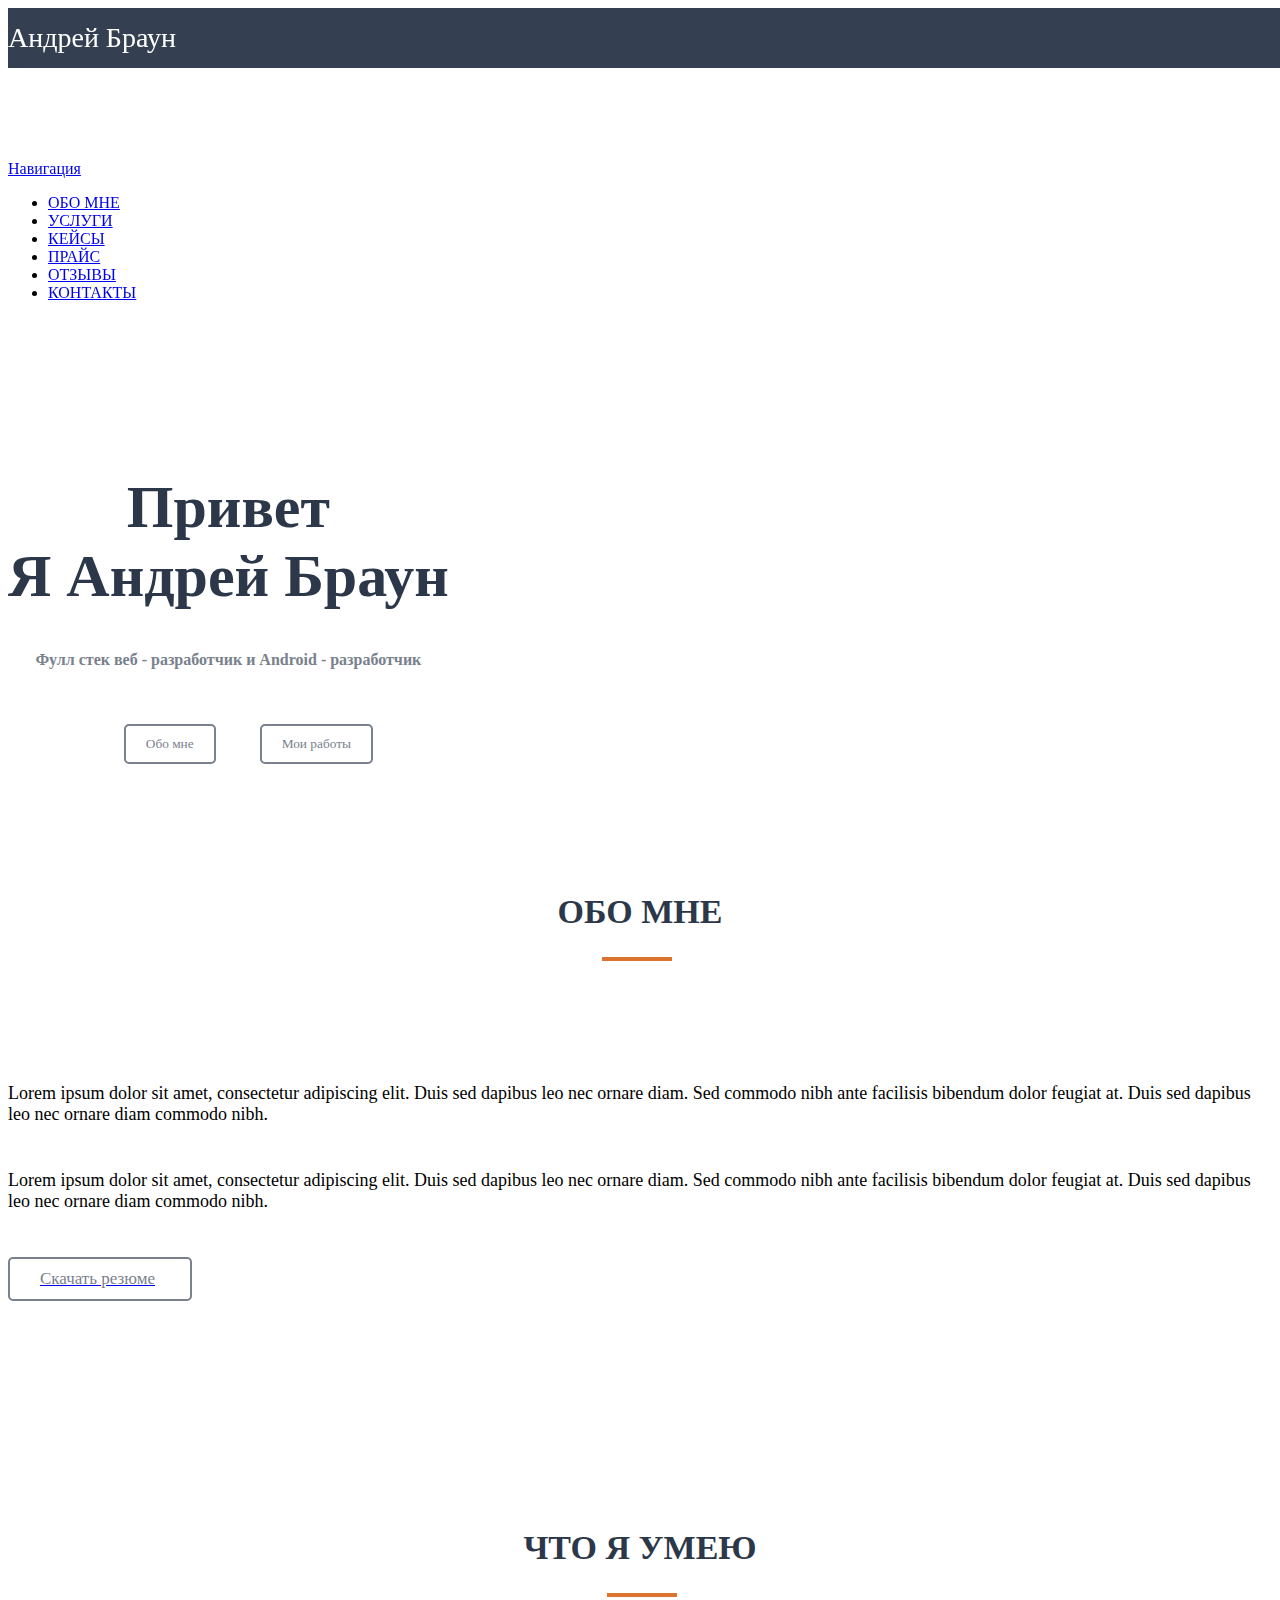
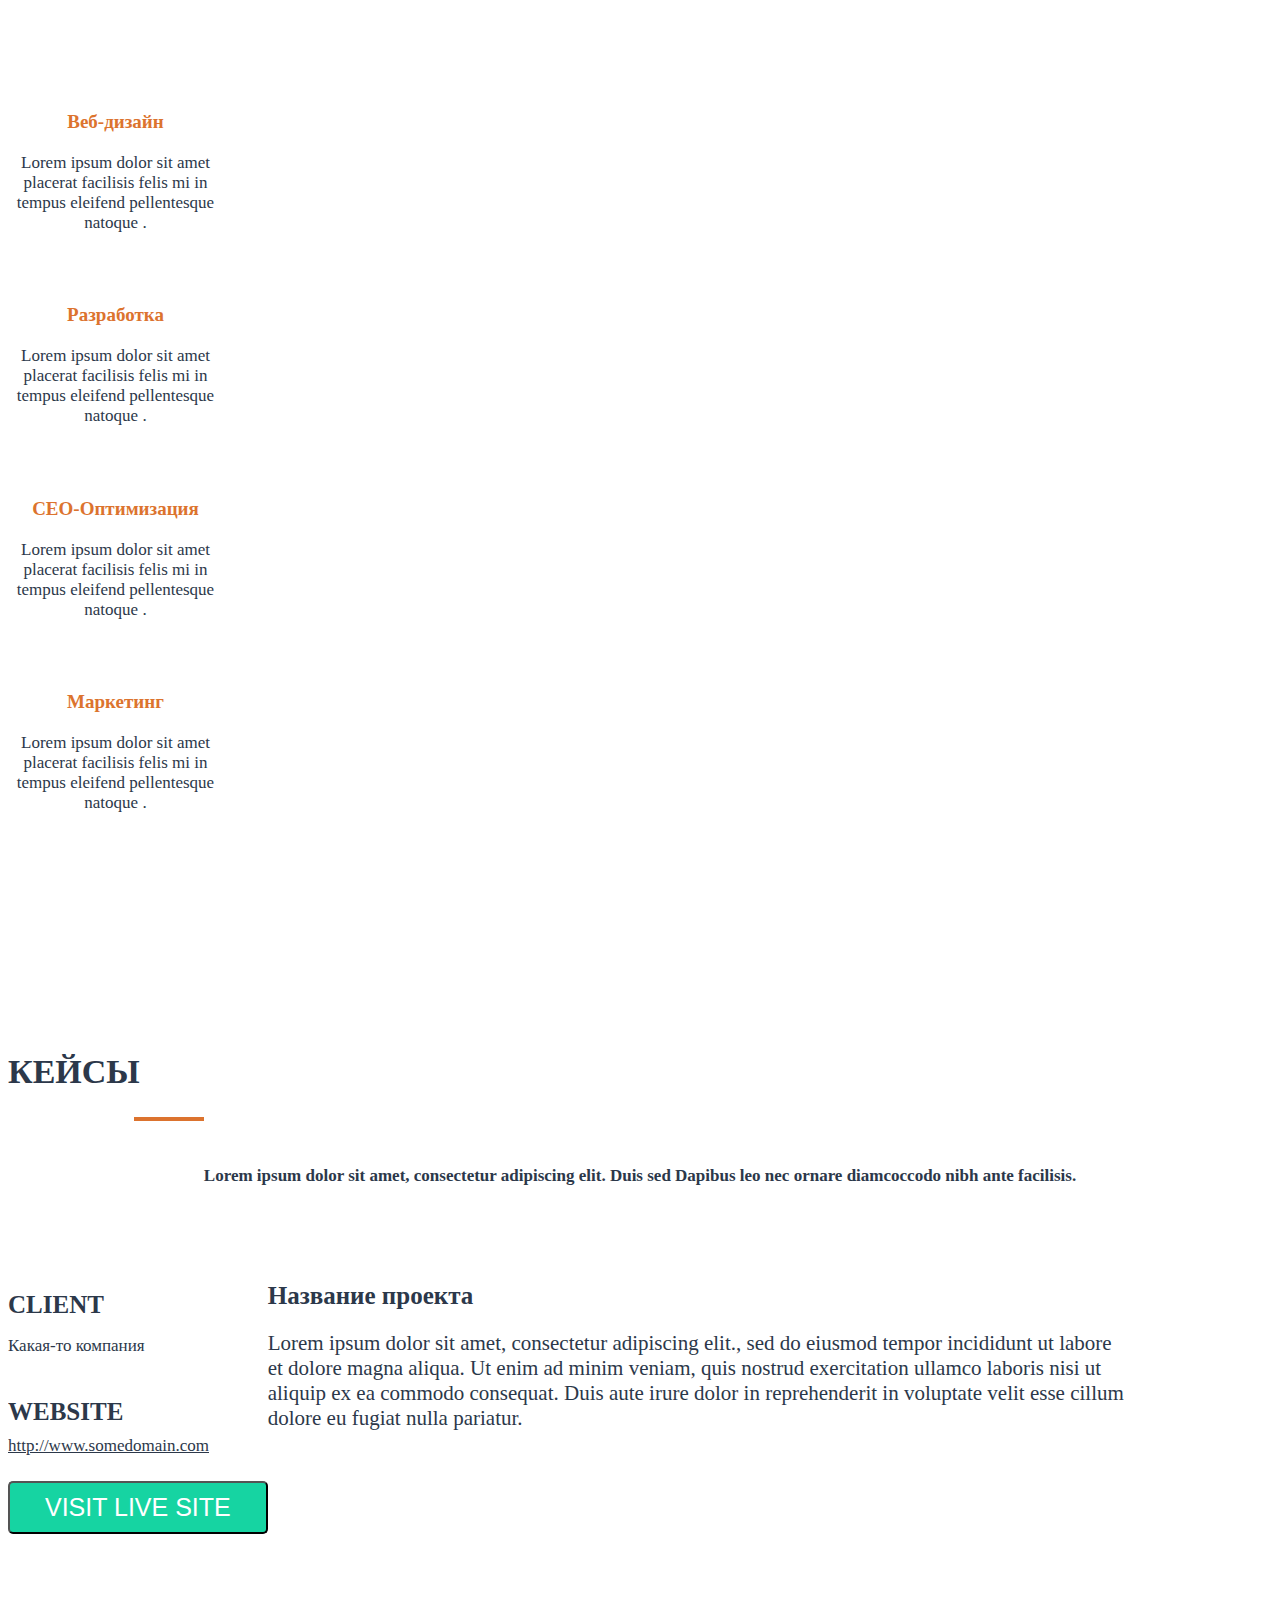
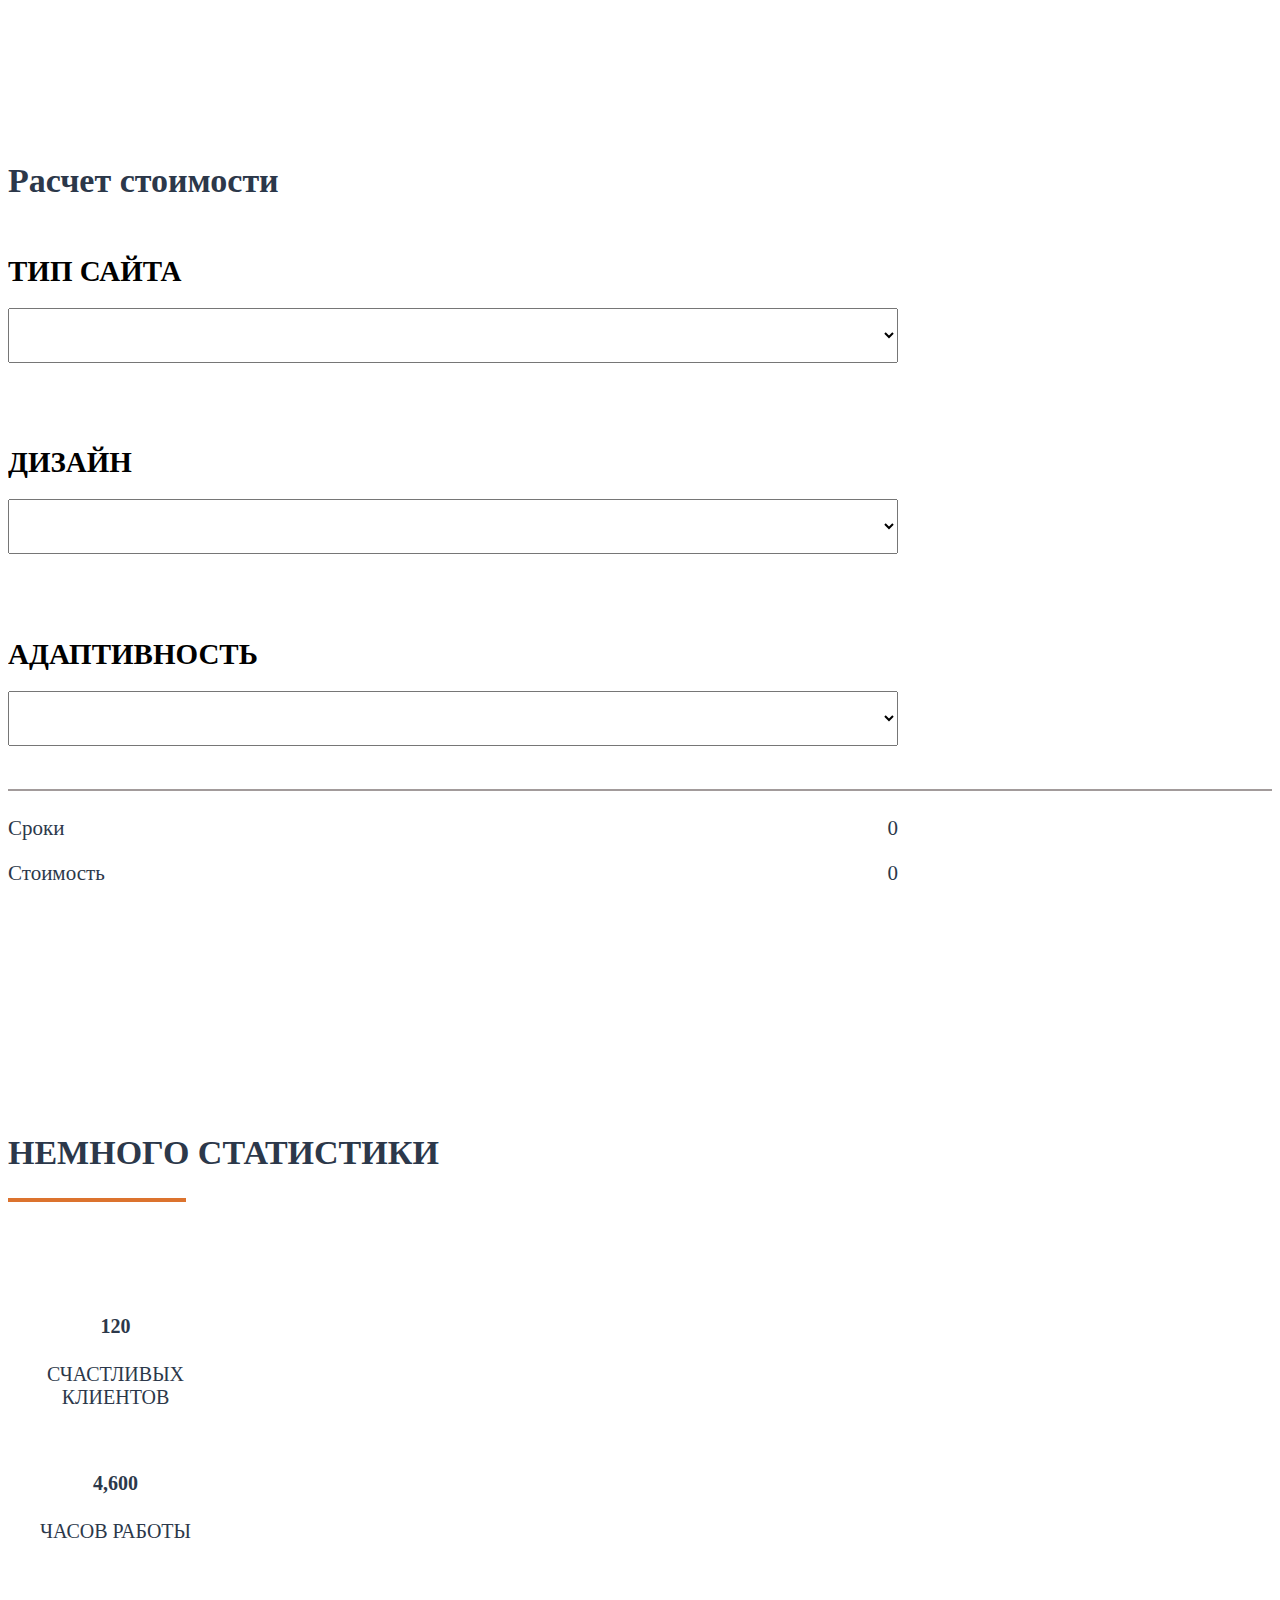
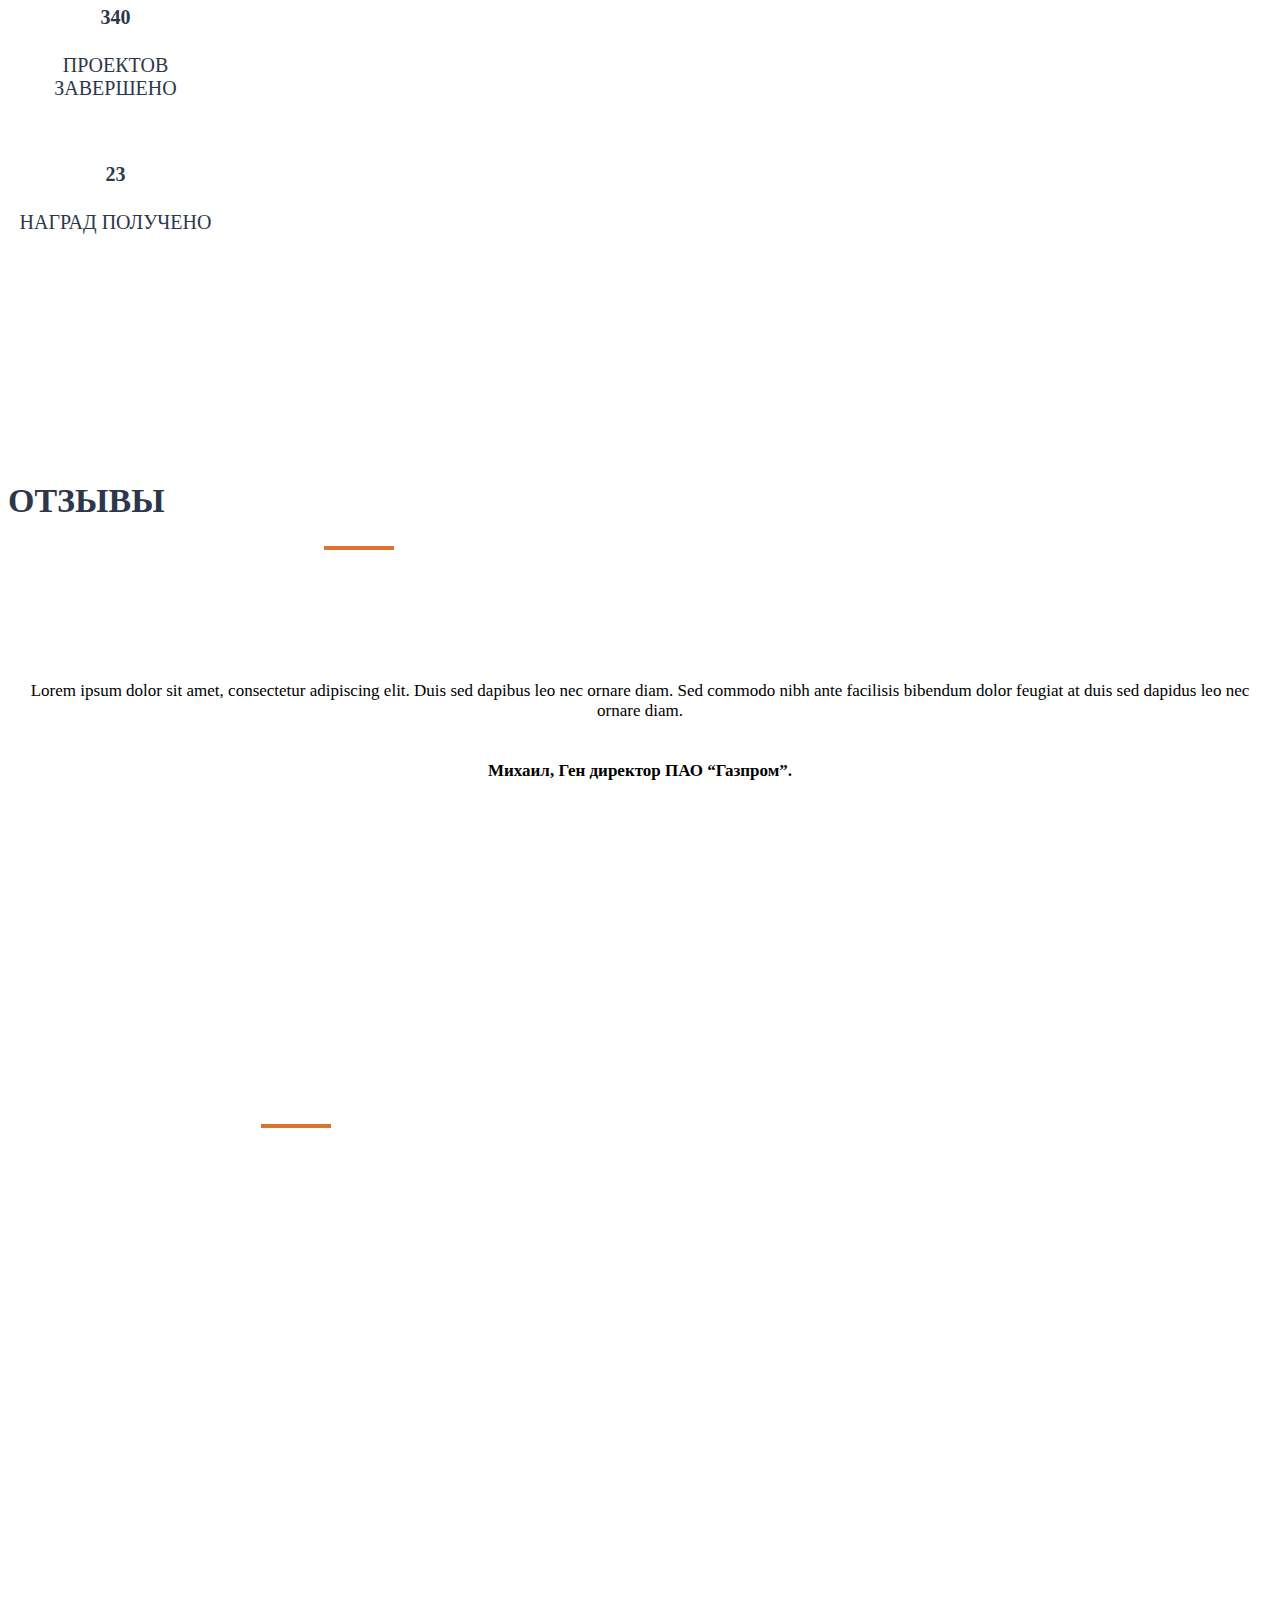
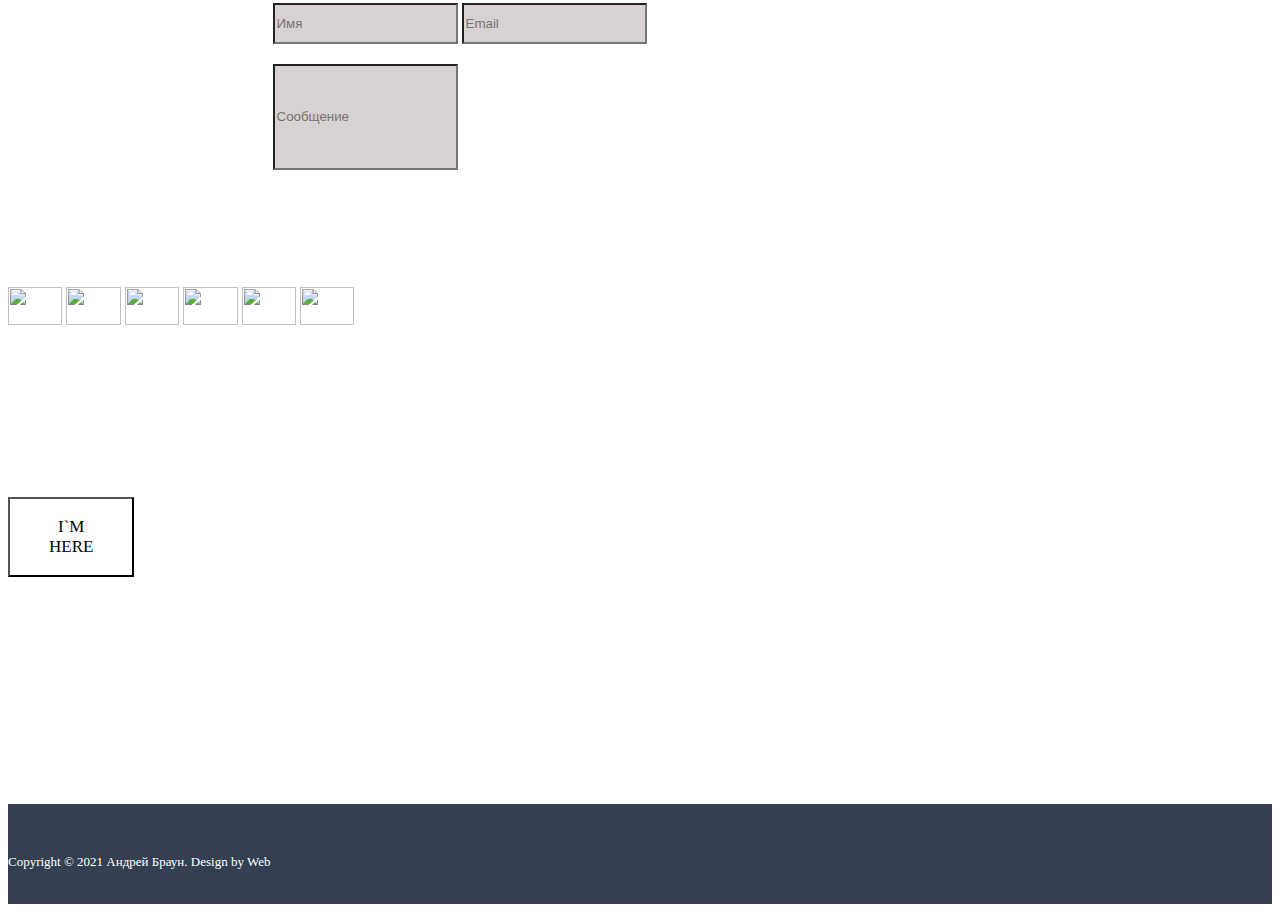
==== commit 304dddc4: "Add files via upload" ====
--- a/index.html
+++ b/index.html
@@ -10,6 +10,7 @@
     <title>BrownCourse</title>
 </head>
 <body>
+    <div class="wrapper">
     <!-- <div class="loader"> -->
         <!-- <div class="loader_inner"></div> -->
       <!-- </div> -->
@@ -97,7 +98,9 @@
     </div>
     </div>
     </header>
+    
     <main class="main">
+        
     <section class="iam">
         <div class="container h-100">
             <div class="row align-items-center h-100">
@@ -136,31 +139,46 @@
     <!-- для под заголовками можно использовать псевдоэлементы :after -->
 
     <section class="aboutme">
-        <h2 class="aboutme__title col-xxl-2 offset-xxl-5 offset-xl-5 offset-lg-5 offset-md-5 col-md-3 col-xl-2 col-lg-2">
+        <div class="container">
+        <div class="row justify-content-center">
+        <h2 class="aboutme__title col-xxl-2 col-md-3 col-xl-2 col-lg-2">
             ОБО МНЕ
         </h2>
-        <img class="aboutme__img col-xxl-2 offset-xxl-5 offset-xl-5 offset-lg-5 offset-md-5 col-md-3 col-xl-2 col-lg-2 col-sm-2 offset-sm-5" src="img/фотка.svg" alt="">
-        <p class="aboutme__text col-xxl-8 offset-xxl-2 col-xl-8 col-lg-7 offset-xl-2 offset-lg-2 offset-md-3 col-md-6">
-            orem ipsum dolor sit amet, consectetur adipiscing elit. Duis sed dapibus leo nec ornare diam. Sed commodo nibh ante
+    </div>
+    <div class="row justify-content-center">
+        <img class="aboutme__img col-xxl-1 col-md-3 col-xl-1 col-lg-2 col-sm-2" src="img/фотка.svg" alt="">
+    </div>
+    <div class="row justify-content-center">
+        <p class="aboutme__text col-xxl-8 col-xl-6 col-lg-7 col-md-6">
+            Lorem ipsum dolor sit amet, consectetur adipiscing elit. Duis sed dapibus leo nec ornare diam. Sed commodo nibh ante
 facilisis bibendum dolor feugiat at. Duis sed dapibus leo nec ornare diam commodo nibh.
         </p>
-        <p class="aboutme__text col-xxl-8 offset-xxl-2 col-xl-8 col-lg-7 offset-xl-2 offset-lg-2 offset-md-3 col-md-6">
-            orem ipsum dolor sit amet, consectetur adipiscing elit. Duis sed dapibus leo nec ornare diam. Sed commodo nibh ante
+    </div>
+    <div class="row justify-content-center">
+        <p class="aboutme__text col-xxl-8 col-xl-6 col-lg-7 col-md-6">
+            Lorem ipsum dolor sit amet, consectetur adipiscing elit. Duis sed dapibus leo nec ornare diam. Sed commodo nibh ante
 facilisis bibendum dolor feugiat at. Duis sed dapibus leo nec ornare diam commodo nibh.
         </p>
-        <a class="aboutme__download col-xxl-4 offset-xxl-5.5 col-xl-2 col-lg-2 col-md-2 offset-xl-5 offset-lg-5 offset-md-5 col-sm-2 offset-sm-5" href="#" download="">
+    </div>
+    <div class="row justify-content-center">
+        <a class="aboutme__download col-xxl-4 col-xl-2 col-lg-2 col-md-2 col-sm-2" href="#" download="">
             <img class="aboutme__btn-icon" src="img/иконка.png" alt="">
             <p class="aboutme__btn-text">
                 Скачать резюме
             </p>
         </a>
+    </div>
+</div>
     </section>
     <section class="ido">
-        <h2 class="ido__title col-xxl-2 offset-xxl-5 offset-xl-5 offset-lg-5 offset-md-5 col-md-3 col-xl-2 col-lg-2">
+        <div class="container">
+        <div class="row justify-content-center">
+        <h2 class="ido__title col-xxl-2 col-md-3 col-xl-2 col-lg-3">
             ЧТО Я УМЕЮ
         </h2>
-        <div class="ido__items">
-            <div class="ido__item col-xxl-3 offset-xxl-1 col-xl-3 col-lg-2 offset-lg-1">
+    </div>
+        <div class="row justify-content-center">
+            <div class="ido__item col-xxl-3 col-xl-3 col-lg-3 col-md-2">
                 <img class="ido__icon" src="img/ноут.png" alt="">
                 <h4 class="ido__item-title">
                     Веб-дизайн
@@ -171,7 +189,7 @@
 pellentesque natoque .
                 </p>
             </div>
-            <div class="ido__item col-xxl-3 offset-xxl-1 col-xl-3 offset-xl-1 col-lg-2">
+            <div class="ido__item col-xxl-3 col-xl-3 col-lg-3 col-md-2">
                 <img class="ido__icon" src="img/знак.png" alt="">
                 <h4 class="ido__item-title">
                     Разработка
@@ -182,7 +200,7 @@
 pellentesque natoque .
                 </p>
             </div>
-            <div class="ido__item col-xxl-3 offset-xxl-1 col-xl-3 offset-xl-1 col-lg-2">
+            <div class="ido__item col-xxl-3 col-xl-3 col-lg-3 col-md-2">
                 <img class="ido__icon" src="img/ракета.png" alt="">
                 <h4 class="ido__item-title">
                     СЕО-Оптимизация
@@ -193,7 +211,7 @@
 pellentesque natoque .
                 </p>
             </div>
-            <div class="ido__item col-xxl-3 col-xl-3 offset-xl-1 col-lg-2">
+            <div class="ido__item col-xxl-3 col-xl-3 col-lg-3 col-md-2">
                 <img class="ido__icon" src="img/граммофон.png" alt="">
                 <h4 class="ido__item-title">
                     Маркетинг
@@ -205,36 +223,45 @@
                 </p>
             </div>
         </div>
+    </div>
     </section>
     <section class="cases">
-        <h2 class="cases__title offset-xl-5 offset-lg-5 offset-md-5 col-md-3 col-xxl-2 offset-xxl-5 col-xl-2 col-lg-2">
+    <div class="container">
+        <div class="row justify-content-center">
+        <h2 class="cases__title col-md-3 col-xxl-2 col-xl-2 col-lg-2 col-sm-3">
             КЕЙСЫ
         </h2>
-        <p class="cases__text col-xl-8 col-xxl-8 offset-xxl-2 col-lg-7 offset-xl-2 offset-lg-2 offset-md-2 col-md-6">
+    </div>
+    <div class="row justify-content-center">
+        <p class="cases__text col-xl-8 col-xxl-8 col-lg-7 col-md-6">
             Lorem ipsum dolor sit amet, consectetur adipiscing elit. Duis sed Dapibus leo nec ornare diamcoccodo nibh ante facilisis.
         </p>
+    </div>
         <div class="slide">
-        <img class="cases__img col-xl-10 col-xxl-10 offset-xxl-1 offset-xl-1 offset-lg-1 offset-md-1 col-sm-10 offset-sm-1 col-lg-10 col-md-10" src="img/фотка.png" alt="">
-        <div class="cases__items">
-            <div class="cases__item">
-                <h5 class="cases__item-title col-xl-1 col-xxl-2 offset-xxl-5 col-lg-1 col-md-1 col-sm-1 offset-xl-1 offset-lg-1 offset-md-1 offset-sm-1">
+            <div class="row justify-content-center">
+                <img class="cases__img col-xl-10 col-xxl-10 col-sm-10 col-lg-10 col-md-10" src="img/фотка.png" alt="">
+            </div>
+            <div class="row offset-1">
+              <div class="cases__items"> 
+            <div class="cases__item col-xxl-2 col-xl-2 col-lg-3 col-md-3 col-sm-4">
+                <h5 class="cases__item-title ">
                     CLIENT
                 </h5>
-                <p class="cases__item-client offset-xxl-5 offset-xl-1 offset-lg-1 offset-md-1 offset-sm-1 col-xl-2 col-xxl-2 col-md-2 col-lg-2 col-sm-2">
+                <p class="cases__item-client">
                     Какая-то компания
                 </p>
-                <h5 class="cases__item-title col-xl-1 col-xxl-2 col-lg-1 col-md-1 col-sm-1 offset-xl-1 offset-xxl-5 offset-lg-1 offset-md-1 offset-sm-1">
+                <h5 class="cases__item-title">
                     WEBSITE
                 </h5>
-                <a class="cases__item-website offset-xl-1 offset-xxl-5 offset-lg-1 offset-md-1 offset-sm-1 col-xl-2 col-xxl-2 col-md-2 col-lg-2 col-sm-2" href="#">
+                <a class="cases__item-website" href="#">
                     http://www.somedomain.com
                 </a>
-                <button class="cases__btn offset-1 offset-xxl-5" type="submit">
+                <button class="cases__btn" type="submit">
                     VISIT LIVE SITE
                 </button>
             </div>
             
-            <div class="cases__item">
+            <div class="cases__item offset-1">
                 <h4 class="cases__item-title-project col-xl-2 col-xxl-2 col-lg-2 col-md-2">
                     Название проекта
                 </h4>
@@ -244,42 +271,60 @@
 Duis aute irure dolor in reprehenderit in voluptate velit esse cillum dolore eu fugiat nulla pariatur.
                 </p>
             </div>
-        </div>
-    </div>
+        </div> 
+    </div>
+    </div>
+</div>
     </section>
     <section class="price">
+        <div class="container">
         <div class="price__item">
-        <h2 class="price__title col-xl-4 col-xxl-4 col-lg-4 col-md-4 offset-xl-5 offset-xxl-5 offset-lg-5 offset-md-5 offset-sm-5">
+    <div class="row justify-content-center">
+        <h2 class="price__title col-xl-2 col-xxl-2 col-lg-4 col-md-4 col-sm-5">
             Расчет стоимости
         </h2>
-        <h4 class="price__title-input col-xl-2 col-xxl-2 offset-xl-1 offset-xxl-3 col-lg-2 offset-lg-1 col-md-2 col-sm-2">
+    </div>
+    <div class="row offset-4">
+        <h4 class="price__title-input col-xl-2 col-xxl-2col-md-2 col-sm-2">
             ТИП САЙТА
         </h4>
-        <select class="price__list col-xl-10 offset-xl-1 offset-xxl-3 col-xxl-9 col-lg-10 offset-lg-1 col-md-10 col-sm-10 ">
+    </div>
+    <div class="row justify-content-center">
+        <select class="price__list col-xl-10 col-xxl-9 col-lg-10 col-md-10 col-sm-10 ">
             <option disabled>
                 "Выберите пункт..."
             </option>
         </select>
-        <h4 class="price__title-input col-xl-2 col-xxl-2 offset-xxl-3 offset-xl-1 col-lg-2 offset-lg-1 col-md-2 col-sm-2">
+    </div>
+    <div class="row offset-4">
+        <h4 class="price__title-input col-xl-2 col-xxl-2 col-lg-2 col-md-2 col-sm-2">
             ДИЗАЙН
         </h4>
-        <select class="price__list col-xl-10 offset-xxl-3 col-xxl-9 offset-xl-1 col-lg-10 offset-lg-1 col-md-10 col-sm-10">
+    </div>
+    <div class="row justify-content-center">
+        <select class="price__list col-xl-10 col-xxl-9 col-lg-10 col-md-10 col-sm-10">
             <option disabled>
                 "Выберите пункт..."
             </option>
         </select>
-        <h4 class="price__title-input col-xl-2 offset-xl-1 col-xxl-10 offset-xxl-3  col-lg-2 offset-lg-1 col-md-2 col-sm-2">
+    </div>
+    <div class="row offset-4">
+        <h4 class="price__title-input col-xl-2 col-xxl-2 col-lg-2 col-md-2 col-sm-2">
             АДАПТИВНОСТЬ
         </h4>
-        <select class="price__list col-xl-10 offset-xl-1  offset-xxl-3 col-xxl-9 col-lg-10 offset-lg-1 col-md-10 col-sm-10">
+    </div>
+    <div class="row justify-content-center">
+        <select class="price__list col-xl-10 col-xxl-9 col-lg-10 col-md-10 col-sm-10">
             <option disabled>
                 "Выберите пункт..."
             </option>
         </select>
     </div>
+</div>
 
     <div class="price__result">
-        <div class="price__result-inner col-xl-2 col-xxl-9 offset-xxl-3 offset-xl-1 col-lg-2 offset-lg-1 col-md-2 col-sm-2">
+        <div class="row justify-content-center">
+        <div class="price__result-inner">
             <div class="price__result-item">
                 Сроки
             </div>
@@ -287,9 +332,10 @@
                 0
             </div>
         </div>
+    </div>
         
-        
-        <div class="price__result-inner col-xl-2 col-xxl-9 offset-xxl-3 offset-xl-1 col-lg-2 offset-lg-1 col-md-2 col-sm-2">
+    <div class="row justify-content-center">
+        <div class="price__result-inner">
             <div class="price__result-item">
                 Стоимость
             </div>
@@ -298,14 +344,18 @@
             </div>
         </div>
     </div>
+    </div>
+</div>
     </section>
     <section class="statistic">
-        <h2 class="statistic__title col-xl-4 col-xxl-5 offset-xxl-5 col-lg-4 col-md-4 offset-xl-4 offset-lg-4 offset-md-4 col-sm-4 offset-sm-4">
+        <div class="container">
+        <div class="row justify-content-center">
+        <h2 class="statistic__title col-xxl-2 col-xl-4 col-lg-5 col-md-5 col-sm-4">
             НЕМНОГО СТАТИСТИКИ
         </h2>
-        
-        <div class="statistic__cards">
-            <div class="statistic__card col-xl-3 col-xxl-3 offset-xl-1 col-lg-2">
+    </div>
+        <div class="row justify-content-center">
+            <div class="statistic__card col-xl-3 col-xxl-3 col-lg-2 col-md-3 col-sm-3">
                 <img class="statistic__card-img" src="img/смайл.png" alt="">
                 <h3 class="statistic__card-title">
                     120
@@ -315,7 +365,7 @@
                 </p>
             </div>
 
-            <div class="statistic__card col-xl-3 col-xxl-3 offset-xxl-1 offset-xl-1 col-lg-2">
+            <div class="statistic__card col-xl-3 col-xxl-3 col-md-3 col-lg-2 col-sm-3">
                 <img class="statistic__card-img" src="img/скобки.png" alt="">
                 <h3 class="statistic__card-title">
                     4,600
@@ -326,7 +376,7 @@
                 </p>
             </div>
 
-            <div class="statistic__card col-xl-3 col-xxl-3 offset-xxl-1 offset-xl-1 col-lg-2">
+            <div class="statistic__card col-xl-3 col-xxl-3 col-md-3 col-lg-2 col-sm-3">
                 <img class="statistic__card-img" src="img/галочка.png" alt="">
                 <h3 class="statistic__card-title">
                     340
@@ -337,7 +387,7 @@
                 </p>
             </div>
 
-            <div class="statistic__card col-xl-3 col-xxl-3 offset-xxl-1 offset-xl-1 col-lg-2">
+            <div class="statistic__card col-xl-3 col-xxl-3 col-md-3 col-lg-2 col-sm-3">
                 <img class="statistic__card-img" src="img/кубок.png" alt="">
                 <h3 class="statistic__card-title">
                     23
@@ -349,38 +399,55 @@
             </div>
         </div>
         <div class="parallax__img"></div>
+    </div>
     </section>
     <section class="reviews">
-        <h2 class="reviews__title offset-xl-5 offset-xxl-6 offset-lg-5 offset-md-5 col-md-3 col-xl-2 col-xxl-3 col-lg-2 offset-sm-5 col-sm-3">
+        <div class="container">
+        <div class="row justify-content-center">
+        <h2 class="reviews__title col-md-3 col-xl-1 col-xxl-1 col-lg-2 col-sm-3">
             ОТЗЫВЫ
         </h2>
+    </div>
         <div class="slider">
             <div class="slide__one">
-        <img class="reviews__img offset-xl-5 offset-xxl-5 offset-lg-5 offset-md-5 col-md-3 col-xl-2 col-xxl-3 col-lg-2 col-sm-2 offset-sm-5" src="img/фотка (1).svg" alt="">
-        <p class="reviews__text col-xl-8 col-xxl-7 col-lg-7 offset-xl-2 offset-xxl-3 offset-lg-3 offset-md-3 col-md-6">
+                <div class="row justify-content-center">
+                    <img class="reviews__img col-md-3 col-xl-2 col-xxl-1 col-lg-2 col-sm-2" src="img/фотка (1).svg" alt="">
+                </div>
+                <div class="row justify-content-center">
+        <p class="reviews__text col-xl-8 col-xxl-7 col-lg-7 col-md-6">
             Lorem ipsum dolor sit amet, consectetur adipiscing elit. Duis sed dapibus leo nec ornare diam. Sed commodo nibh ante
 facilisis bibendum dolor feugiat at duis sed dapidus leo nec ornare diam.
         </p>
-        <h4 class="reviews__name col-xl-4 col-xxl-5 col-lg-4 col-md-4 offset-xl-4 offset-xxl-4 offset-lg-4 offset-md-4">
+    </div>
+    <div class="row justify-content-center">
+        <h4 class="reviews__name col-xl-4 col-xxl-5 col-lg-4 col-md-4">
             Михаил, Ген директор ПАО “Газпром”.
         </h4>
     </div>
+    </div>
         <div class="pagination"></div> 
     </div>
+</div>
         <!-- я хочу использовать свайпер и стили для пагинации задать в css -->
     </section>
 
 
 
     <section class="contact">
-        <h2 class="contact__title col-xl-2 col-xxl-2 offset-xxl-5 col-lg-2 col-md-2 offset-xl-5 offset-lg-5 offset-md-5">
+        <div class="container">
+        <div class="row justify-content-center">
+
+        <h2 class="contact__title col-xl-2 col-xxl-3 col-lg-4 col-md-4">
             МОИ КОНТАКТЫ
         </h2>
-        <p class="contact__text col-xl-6 col-xxl-6 offset-xxl-3 col-lg-5 col-md-4 offset-xl-3 offset-lg-4 offset-md-5">
+    </div>
+    <div class="row justify-content-center">
+        <p class="contact__text col-xl-6 col-xxl-6 col-lg-5 col-md-4">
             Lorem ipsum dolor sit amet, consectetur adipiscing elit duis sed dapibus leo nec ornare diamcoccodo 
         </p>
-        <div class="row">
-        <div class="contact__card col-xxl-2 offset-xxl-3 col-xl-1 offset-xl-3 col-lg-3 offset-lg-1 col-md-3 offset-md-1 col-sm-3 offset-sm-1">
+    </div>
+        <div class="row justify-content-center">
+        <div class="contact__card col-xxl-2 col-xl-1 col-lg-3 col-md-3 col-sm-3">
                 <img class="contact__card-img" src="img/гео.png" alt="">
                 <p class="contact__card-text">
                     Санкт-Петербург
@@ -388,14 +455,14 @@
                 </p>
             </div>
 
-            <div class="contact__card col-xxl-2 offset-xxl-1 col-xl-1 offset-xl-1 col-lg-3 offset-lg-1 col-md-3 offset-md-1 col-sm-3 offset-sm-1">
+            <div class="contact__card col-xxl-2 col-xl-1 col-lg-3 col-md-3 col-sm-3">
                 <img class="contact__card-img" src="img/конверт.png" alt="">
                 <a href="email:info@companyname.com" class="contact__card-link">
                     info@companyname.com
                 </a>
             </div>
 
-            <div class="contact__card col-xxl-2 offset-xxl-1 col-xl-1 offset-xl-1 col-lg-3 offset-lg-1 col-md-3 offset-md-1 col-sm-3 offset-sm-1">
+            <div class="contact__card col-xxl-2 col-xl-1 col-lg-3 col-md-3 col-sm-3">
                 <img class="contact__card-img" src="img/труба.png" alt="">
                 <a href="tel:+79999999999" class="contact__card-link">
                     +7 999 999-99-99
@@ -403,21 +470,27 @@
             </div>
         
     </div>
-        <h2 class="contact__title-two offset-xxl-5 col-xxl-3 col-xl-3 offset-xl-5 col-lg-3 offset-lg-5 col-md-3 offset-md-5 col-sm-3 offset-md-5 offset-sm-2">
+    <div class="row justify-content-center">
+        <h2 class="contact__title-two col-xxl-3 col-xl-3 col-lg-3  col-md-3 col-sm-3">
             ОСТАВЬТЕ МНЕ СООБЩЕНИЕ
         </h2>
+    </div>
         <form action="" class="form">
-            <div class="row">
-            <input class="contact__name col-xl-4 col-xxl-4 offset-xl-1 offset-xxl-1 col-lg-4 offset-lg-1 col-md-4 offset-md-1 offset-sm-1 col-sm-4" type="text" placeholder="Имя">
-            <input class="contact__email col-xl-4 col-xxl-4 offset-xl-1 offset-xxl-1 col-lg-4 offset-lg-1 col-md-4 offset-md-1 col-sm-4 offset-sm-1" type="email" placeholder="Email">
-        </div>
-            <input class="contact__text-two col-xl-9 col-xxl-9 offset-xl-1 offset-xxl-1 col-lg-9 offset-lg-1 col-md-9 offset-md-1 offset-sm-1 col-sm-9" type="text" placeholder="Сообщение">
+            <div class="row justify-content-start">
+            <input class="contact__name col-xl-4 col-xxl-4 col-lg-4 col-md-4 col-sm-4" type="text" placeholder="Имя">
+            <input class="contact__email offset-1 col-xl-4 col-xxl-4 col-lg-4 ol-md-4 col-sm-4" type="email" placeholder="Email">
+        </div>
+        <div class="row justify-content-start">
+            <input class="contact__text-two col-xl-9 col-xxl-9 col-lg-9 col-sm-9" type="text" placeholder="Сообщение">
+        </div>
         </form>
-        <button class="contact__btn col-xl-2 col-xxl-2 col-lg-2 col-md-2 offset-xl-5 offset-xxl-5 offset-lg-5 offset-md-5" type="submit">
+        <div class="row justify-content-center">
+        <button class="contact__btn col-xl-2 col-xxl-2 col-lg-2 col-md-2 col-sm-2" type="submit">
             Отправить
         </button>
-        <div class="contact__cards col-xxl-6 col-xl-6 offset-xl-5 col-lg-6 offset-lg-5 offset-md-4 offset-sm-4 col-md-6 col-sm-6">
-        <div class="row">
+    </div>
+        
+        <div class="row justify-content-center">
             <img src="img/фб.png" alt="" class="contact__icon">
             <img src="img/твитер.png" alt="" class="contact__icon">
             <img src="img/мяч.png" alt="" class="contact__icon">
@@ -429,18 +502,27 @@
     </section>
     <section class="map">
         <iframe class="map__item" src="https://www.google.com/maps/embed?pb=!1m16!1m12!1m3!1d2701759.996412056!2d35.90334365761339!3d48.601468351561884!2m3!1f0!2f0!3f0!3m2!1i1024!2i768!4f13.1!2m1!1z0LPRg9Cz0Lsg0LrQsNGA0YLRiw!5e0!3m2!1sru!2sua!4v1631963677434!5m2!1sru!2sua" width="600" height="450" style="border:0;" allowfullscreen="" loading="lazy"></iframe>
+        <div class="row justify-content-center">
         <button class="map__btn">
             I`M HERE
         </button>
-    </section>
+    </div>
+    </section>
+</div>
 </main>
     <footer class="footer">
-        <div class="footer__item col-xl-4 col-xxl-4 offset-xxl-4 offset-xl-4 col-lg-4 offset-lg-4 col-md-4 offset-md-4">
+        <div class="container">
+        <div class="row justify-content-center">
+        <div class="footer__item col-xl-4 col-xxl-2 col-lg-4 col-md-4">
             Copyright © 2021 Андрей Браун. Design by Web
         </div>
+    </div>
+</div>
     </footer>
 
 
     <script src="js/bootstrap.bundle.min.js"></script>
+    <script src="js/main.js"></script>
 </body>
+</div>
 </html>--- a/css/style.css
+++ b/css/style.css
@@ -0,0 +1,784 @@
+@font-face {
+	font-family: 'FRANK';
+	src: url('../fonts/FRABK.eot');
+	src: local('☺'), url('../fonts/FRABK.woff') format('woff'), url('../fonts/FRABK.ttf') format('truetype'), url('../fonts/FRABK.svg') format('svg');
+	font-weight: normal;
+	font-style: normal;
+}
+/* .loader { 
+    background: none repeat scroll 0 0 #ffffff;
+    position: fixed;
+    bottom: 0;
+    left: 0;
+    right: 0;
+    top: 0;
+    height: 100%;
+    width: 100%;
+    z-index: 9999;
+  }
+  .loader .loader_inner {
+    background-image: url("../img/Preloader_1.gif");
+    background-size: cover;
+    background-repeat: no-repeat;
+    background-position: center center;
+    background-color: #fff;
+    height: 60px;
+    width: 60px;
+    margin-top: -30px;
+    margin-left: -30px;
+    left: 50%;
+    top: 50%;
+    position: absolute;
+  }
+*/
+.wrapper{
+    overflow-x: hidden;
+}
+.header{
+    height: 60px;
+    background: #344051;
+    width: 100%;
+    display: flex;
+    position: fixed;
+    font-family: 'FRANK';
+    z-index: 10;
+}
+.header__name{
+    color: #fff;
+    font-size: 28px;
+    line-height: 60px;
+    
+    -webkit-animation: coming 2s ease;
+    -o-animation: coming 2s ease;
+    animation: coming 2s ease;
+    font-family: 'FRANK';
+}
+
+.header__menu{
+    display: flex;
+    justify-content: space-between;
+    
+    
+}
+.header__menu-item{
+    -webkit-animation: topshift .4s ease forwards;
+    -o-animation: topshift .4s ease forwards;
+    animation: topshift .4s ease forwards;
+    opacity: 0;
+}
+.header__menu-item:nth-child(2){
+    animation-delay: .4s;
+}
+.header__menu-item:nth-child(3){
+    animation-delay: .8s;
+}
+.header__menu-item:nth-child(4){
+    animation-delay: 1.2s;
+}
+.header__menu-item:nth-child(5){
+    animation-delay: 1.6s;
+}
+.header__menu-item:nth-child(6){
+    animation-delay: 2s;
+}
+
+.header__menu-link{
+    color: #fff;
+    font-size: 14px;
+    line-height: 60px;
+    
+    transform: scale(1);
+    transition: all .1s;
+    display: inline-block;
+    font-family: 'FRANK';
+}
+.header__menu-link:visited{
+    color: #fff;
+}
+.header__menu-link:hover{
+    color: #d17700;
+    
+}
+.header__menu-link:active{
+    transform: scale(1.1);
+}
+.iam{
+    background: url(../img/фон1.png);
+}
+.iam__items{
+    display: flex;
+    
+    
+}
+.title__container{
+    width: 100%;
+}
+.iam__item-title{
+    padding-top: 425px;
+    text-align: center;
+    font-size: 60px;
+    color: #2c384a;
+    font-weight: bold;
+    font-family: 'FRANK';
+}
+.iam__item-subtitle{
+    font-size: 16px;
+    
+    margin-top: 40px;
+    margin-bottom: 55px;
+    color: #79818d;
+    text-align: center;
+    font-family: 'FRANK';
+}
+.iam__item-button{
+    text-align: center;
+    
+    
+}
+.iam__item-btn{
+    margin-left: 40px;
+    height: 40px;
+    text-align: center;
+    background: none;
+    outline: none;
+    color: #79818d;
+    border: 2px solid #79818d;
+    border-radius: 5px;
+    padding: 0 20px;
+    transition: all .2s;
+    display: inline-block;
+    transform: scale(1);
+    font-family: 'FRANK';
+}
+.iam__item-btn:hover{
+    background: #344051;
+    color: #fff;
+}
+.iam__item-btn:active{
+    transform: scale(1.1);
+}
+@media (min-width: 1400px) and (max-width: 1600px){
+    .aboutme__text{
+        margin-left: 300px;
+    }
+}
+/* .iam__item-img{
+    margin-left: 150px;
+}
+*/
+.aboutme{
+    padding-top: 100px;
+    background: #fff;
+    padding-bottom: 100px;
+}
+.aboutme__title{
+    text-align: center;
+    font-weight: bold;
+    position: relative;
+    font-size: 34px;
+    font-family: 'FRANK';
+    color: #2c384a;
+
+    margin-bottom: 95px;
+}
+.aboutme__title::after{
+    position: absolute;
+    content: '';
+    height: 4px;
+    width: 70px;
+    background: rgb(220, 115, 46);
+    bottom: -30px;
+    
+    margin: 0 -120px;
+}
+
+.aboutme__img{
+    
+    margin-bottom: 35px;
+}
+.aboutme__text{
+    
+    font-size: 18px;
+    margin-bottom: 45px;
+    
+    font-family: 'FRANK';
+    
+}
+.aboutme__download{
+    display: flex;
+    
+    max-width: 180px;
+    width: 100%;
+    
+
+    border: 2px solid #79818d;
+    border-radius: 5px;
+    transform: scale(1);
+    
+}
+.aboutme__download:hover{
+    transform: scale(1.1);
+    transition: 1s;
+}
+.aboutme__btn-icon{
+    margin-right: 15px;
+    margin-left: 15px;
+    margin-bottom: 8px;
+    margin-top: 8px;
+}
+.aboutme__btn-text{
+    color: #79818d;
+    font-size: 17px;
+    text-align: center;
+    margin-right: 15px;
+    margin: 10px 0;
+    font-family: 'FRANK';
+}
+
+
+.ido{
+    background: url('../img/фон.png');
+    padding-bottom: 95px;
+    padding-top: 100px;
+}
+.ido__title{
+    
+    text-align: center;
+    position: relative;
+    font-size: 34px;
+    font-family: 'FRANK';
+    color: #2c384a;
+
+    font-weight: bold;
+
+    margin-bottom: 90px;
+}
+.ido__title::after{
+    position: absolute;
+    content: '';
+    height: 4px;
+    width: 70px;
+    background: rgb(220, 115, 46);
+    bottom: -30px;
+    
+    
+    margin: 0 -150px;
+}
+.ido__items{
+    display: flex;
+    margin: 0 auto;
+}
+@media (min-width: 1441px){
+    .ido__items{
+        margin-left: 300px;
+    }
+}
+.ido__item{
+    max-width: 215px;
+    width: 100%;
+}
+.ido__icon{
+    margin-left: 75px;
+    margin-bottom: 25px;
+}
+.ido__item-title{
+    text-align: center;
+    color: rgb(220, 115, 46);
+    font-size: 19px;
+    margin-bottom: 20px;
+}
+.ido__item-text{
+    text-align: center;
+    font-size: 17px;
+    color: #2c384a;
+    font-family: 'FRANK';
+}
+
+.cases{
+    padding-top: 100px;
+    background: #fff;
+    padding-bottom: 100px;
+}
+.cases__title{
+    
+    position: relative;
+    font-size: 34px;
+    font-family: 'FRANK';
+    color: #2c384a;
+
+    font-weight: bold;
+
+    margin-bottom: 75px;
+}
+.cases__title::after{
+    position: absolute;
+    content: '';
+    height: 4px;
+    width: 70px;
+    background: rgb(220, 115, 46);
+    bottom: -30px;
+    left: 10%;
+}
+.cases__text{
+    text-align: center;
+    position: relative;
+    font-size: 17px;
+    font-family: 'FRANK';
+    color: #2c384a;
+
+    font-weight: bold;
+
+    margin-bottom: 45px;
+}
+.cases__items{
+    display: flex;
+}
+
+
+.cases__item-title{
+    font-size: 25px;
+    text-transform: uppercase;
+    margin-bottom: 10px;
+    color: #2c384a
+}
+.cases__item-client{
+    font-size: 17px;
+    margin-bottom: 10px;
+    color: #2c384a
+}
+.cases__item-website{
+    font-size: 17px;
+    color: #2c384a
+}
+.cases__item-title-project{
+    font-size: 25px;
+    margin-bottom: 10px;
+    color: #2c384a
+}
+.cases__item-text{
+    max-width: 860px;
+    width: 100%;
+
+    font-size: 21px;
+    font-family: 'FRANK';
+    color: #2c384a
+}
+.cases__btn{
+    font-size: 25px;
+    color: #fff;
+
+    background: rgb(22, 212, 162);
+    border-radius: 5px;
+    padding: 10px 35px;
+
+    margin-top: 25px;
+    display: block;
+}
+.cases__btn:hover{
+    background: #fff;
+    color: rgb(22, 212, 162);
+    transition: .3s;
+    transform: scale(1);
+}
+.cases__btn:active{
+    transform: scale(1.3);
+    transition: 1s;
+}
+.price{
+    padding-top: 100px;
+    
+    margin-bottom: 100px;
+}
+.price__item{
+    position: relative;
+}
+.price__item::after{
+    position: absolute;
+    bottom: 0;
+    left: 0;
+    content: '';
+    width: 100%;
+    background: rgb(162, 155, 155);
+    height: 2px;
+}
+
+.price__title{
+    
+    margin-bottom: 55px;
+    font-size: 34px;
+    font-family: 'FRANK';
+    color: #2c384a;
+
+    font-weight: bold;
+}
+.price__title-input{
+    font-size: 29px;
+
+    margin-bottom: 20px;
+}
+.price__list{
+    max-width: 890px;
+    width: 100%;
+    height: 55px;
+
+    margin-bottom: 45px;
+}
+.price__result{
+    margin-top: 25px;
+}
+.price__result-inner{
+    display: flex;
+    max-width: 890px;
+    width: 100%;
+    justify-content: space-between;
+}
+.price__result-item{
+    font-size: 21px;
+    color: #2c384a;
+    margin-bottom: 20px;
+    font-family: 'FRANK';
+}
+
+
+.statistic{
+    background: url('../img/фон.png');
+    padding-top: 100px;
+    padding-bottom: 100px;
+    height: 100%;
+    
+    background-attachment: fixed;
+    position: relative;
+}
+.parallax__img{
+    position: absolute;
+    width: 100%;
+    height: 100%;
+    z-index: 2;
+}
+.statistic__title{
+   
+    font-size: 34px;
+    font-family: 'FRANK';
+    color: #2c384a;
+
+    font-weight: bold;
+    position: relative;
+
+    margin-bottom: 100px;
+}
+.statistic__title::after{
+    position: absolute;
+    content: '';
+    height: 4px;
+    width: 30%;
+    background: rgb(220, 115, 46);
+    bottom: -30px;
+    
+    
+    margin: 0 -50%;
+}
+.statistic__cards{
+    
+    
+    display: flex;  
+}
+.statistic__card{
+    
+
+    max-width: 215px;
+    width: 100%;
+}
+@media (min-width: 1920px){
+    .statistic__cards{
+        margin-left: 100px;
+    }
+}
+.statistic__card-img{
+    margin-left: 80px;
+}
+.statistic__card-title{
+    font-size: 20px;
+    color: #2c384a;
+    text-align: center;
+    font-weight: bold;
+    margin: 25px 0;
+    font-family: 'FRANK';
+}
+.statistic__card-text{
+    font-size: 20px;
+    color: #2c384a;
+    text-align: center;
+}
+
+
+.reviews{
+    padding-top: 100px;
+    background: #fff;
+    padding-bottom: 100px;
+}
+.reviews__title{
+    
+    font-size: 34px;
+    font-family: 'FRANK';
+    color: #2c384a;
+
+    font-weight: bold;
+    position: relative;
+
+    margin-bottom: 100px;
+}
+.reviews__title::after{
+    position: absolute;
+    content: '';
+    height: 4px;
+    width: 70px;
+    background: rgb(220, 115, 46);
+    bottom: -30px;
+    left: 25%;
+}
+.reviews__img{
+  
+    margin-bottom: 40px;
+}
+.reviews__text{
+    text-align: center;
+    font-size: 17px;
+   
+
+    
+
+    margin-bottom: 40px;
+}
+.reviews__name{
+    text-align: center;
+    font-size: 17px;
+    
+    font-family: 'FRANK';
+    margin-bottom: 50px;
+}
+/* Здесь пагинация */
+
+
+.contact{
+    background: url('../img/contact.png');
+    padding-top: 100px;
+
+    padding-bottom: 21px;
+}
+.contact__title{
+    font-size: 34px;
+
+    color: #fff;
+
+    font-weight: bold;
+    position: relative;
+
+    margin-bottom: 70px;
+}
+.contact__title::after{
+    position: absolute;
+    content: '';
+    height: 4px;
+    width: 70px;
+    background: rgb(220, 115, 46);
+    bottom: -30px;
+    left: 20%;
+}
+.contact__text{
+    text-align: center;
+    color: #fff;
+    font-size: 17px;
+    font-family: 'FRANK';
+    margin-bottom: 40px;
+}
+.contact__card{
+    margin-bottom: 4em;
+}
+.contact__card-img{
+    margin-bottom: 20px;
+
+    margin-left: 50px;
+}
+.contact__card-link{
+    display: block;
+    color: #fff;
+    font-size: 17px;
+    font-family: 'FRANK';
+}
+.contact__card-text{
+    color: #fff;
+    font-size: 17px;
+    text-align: center;
+    display: inline;
+}
+.contact__title-two{
+    font-size: 21px;
+    color: #fff;
+    
+    font-family: 'FRANK';
+    margin-bottom: 45px;
+}
+
+.form{
+    margin: 0 auto;
+    max-width: 735px;
+    width: 100%;
+}
+.contact__name{
+    margin-bottom: 20px;
+    height: 35px;
+    
+    
+    background: rgb(216, 209, 209);
+
+    
+}
+.contact__email{
+    height: 35px;
+    
+
+    background: rgb(216, 209, 209);
+}
+.contact__text-two{
+    display: block;
+    
+    height: 100px;
+
+    background: rgb(216, 209, 209);
+
+    margin-bottom: 25px;
+}
+.contact__btn{
+    
+   
+
+    margin-bottom: 25px;
+    border: 2px solid #fff;
+    border-radius: 5px;
+
+    background: transparent;
+
+    color: #fff;
+    padding: 19px 13px;
+    font-family: 'FRANK';
+    font-size: 21px;
+}
+.contact__btn:hover{
+    color: rgb(220, 115, 46);
+    background: #fff;
+    transition: .2s;
+}
+.contact__btn:active{
+    transform: scale(1.1);
+    transition: .5s;
+}
+.contact__icons{
+    max-width: 420px;
+    width: 100%;
+    margin: 0 auto;
+
+    display: flex;
+    justify-content: space-between;
+}
+.contact__icon{
+    transform: scale(1);
+}
+@media (min-width: 576px){
+    .contact__icon{
+        width: 3.4em;
+        height: 2.4em;
+    }
+}
+
+.contact__icon:hover{
+    transform: scale(1.3);
+    transition: 1s;
+}
+.map{
+    width: 100%;
+    position: relative;
+}
+.map__item{
+    width: 100%;
+    
+}
+.map__btn{
+    position: absolute;
+    width: 10%;
+    bottom: 50%;
+    font-family: 'FRANK';
+    font-size: 17px;
+    background: #fff;
+    padding: 18px 30px;
+    color: #000;
+    
+}
+.map__btn:hover{
+    transform: rotate(360deg);
+    transition: 1s;
+}
+.map__btn:active{
+    transform: scale(1.1);
+    transition: .5s;
+}
+.footer{
+    height: 100px;
+    background: #344051;
+}
+.footer__item{
+    
+    padding-top: 50px;
+    font-size: 13px;
+    color: #fff;
+    font-family: 'FRANK';
+}
+
+
+@keyframes coming{
+    from{
+        opacity: 0;
+    }
+    to{
+        opacity: 1;
+    }
+}
+@keyframes topshift{
+    from{
+        opacity: 0;
+        margin-top: -80px;
+    }
+    to{
+        opacity: 1;
+        margin-top: 0;
+    }
+}
+@media (max-width: 991px){
+    .iam__item-title{
+        color: #fff;
+        position: relative;
+        z-index: 3;
+    }
+    .iam__item-subtitle{
+        color: #fff;
+        position: relative;
+        z-index: 3;
+    }
+    .iam__item-btn{
+        color: #fff;
+        position: relative;
+        z-index: 3;
+        border: 2px solid #fff;
+    }
+    .main{
+        position: relative;
+    }
+    .main::after{
+        content: '';
+        top: 0;
+        bottom: 0;
+        left: 0;
+        right: 0;
+        position: absolute;
+        background: rgba(0, 0, 0, 0.4);
+    }
+}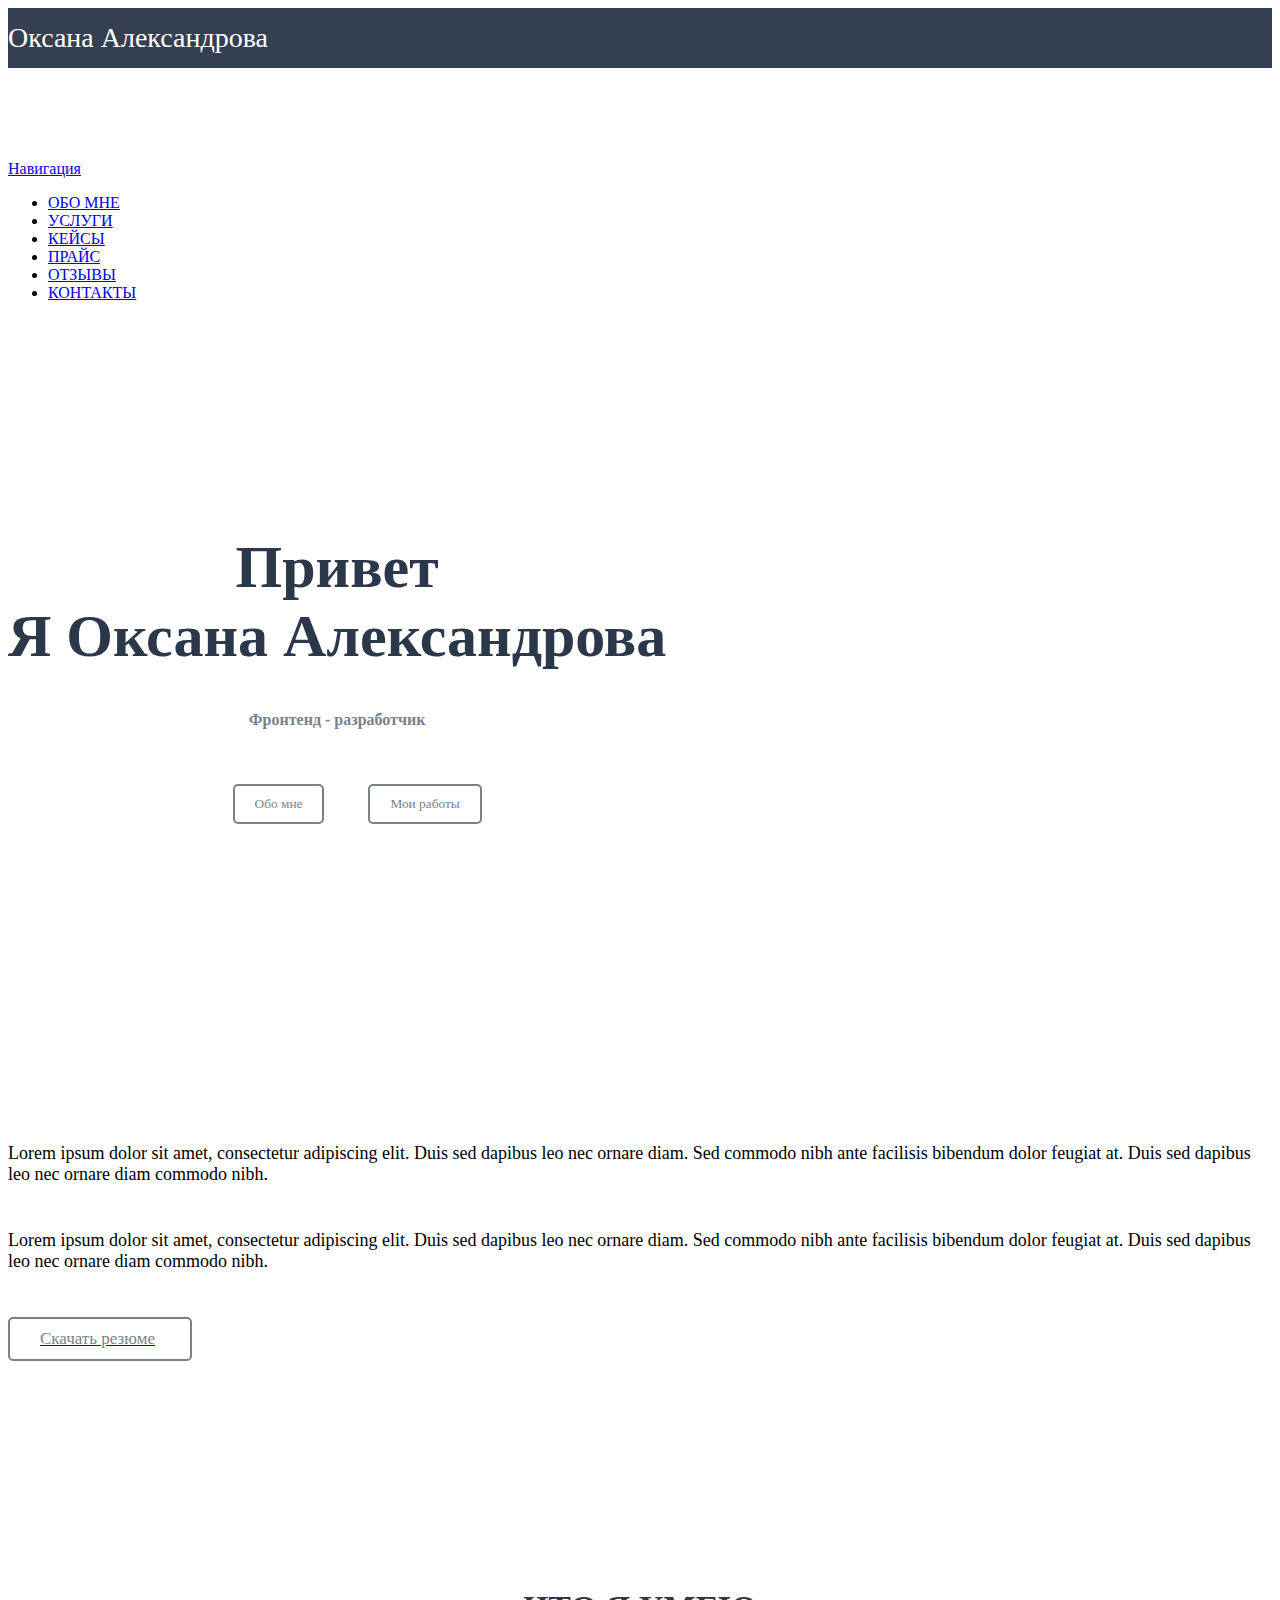
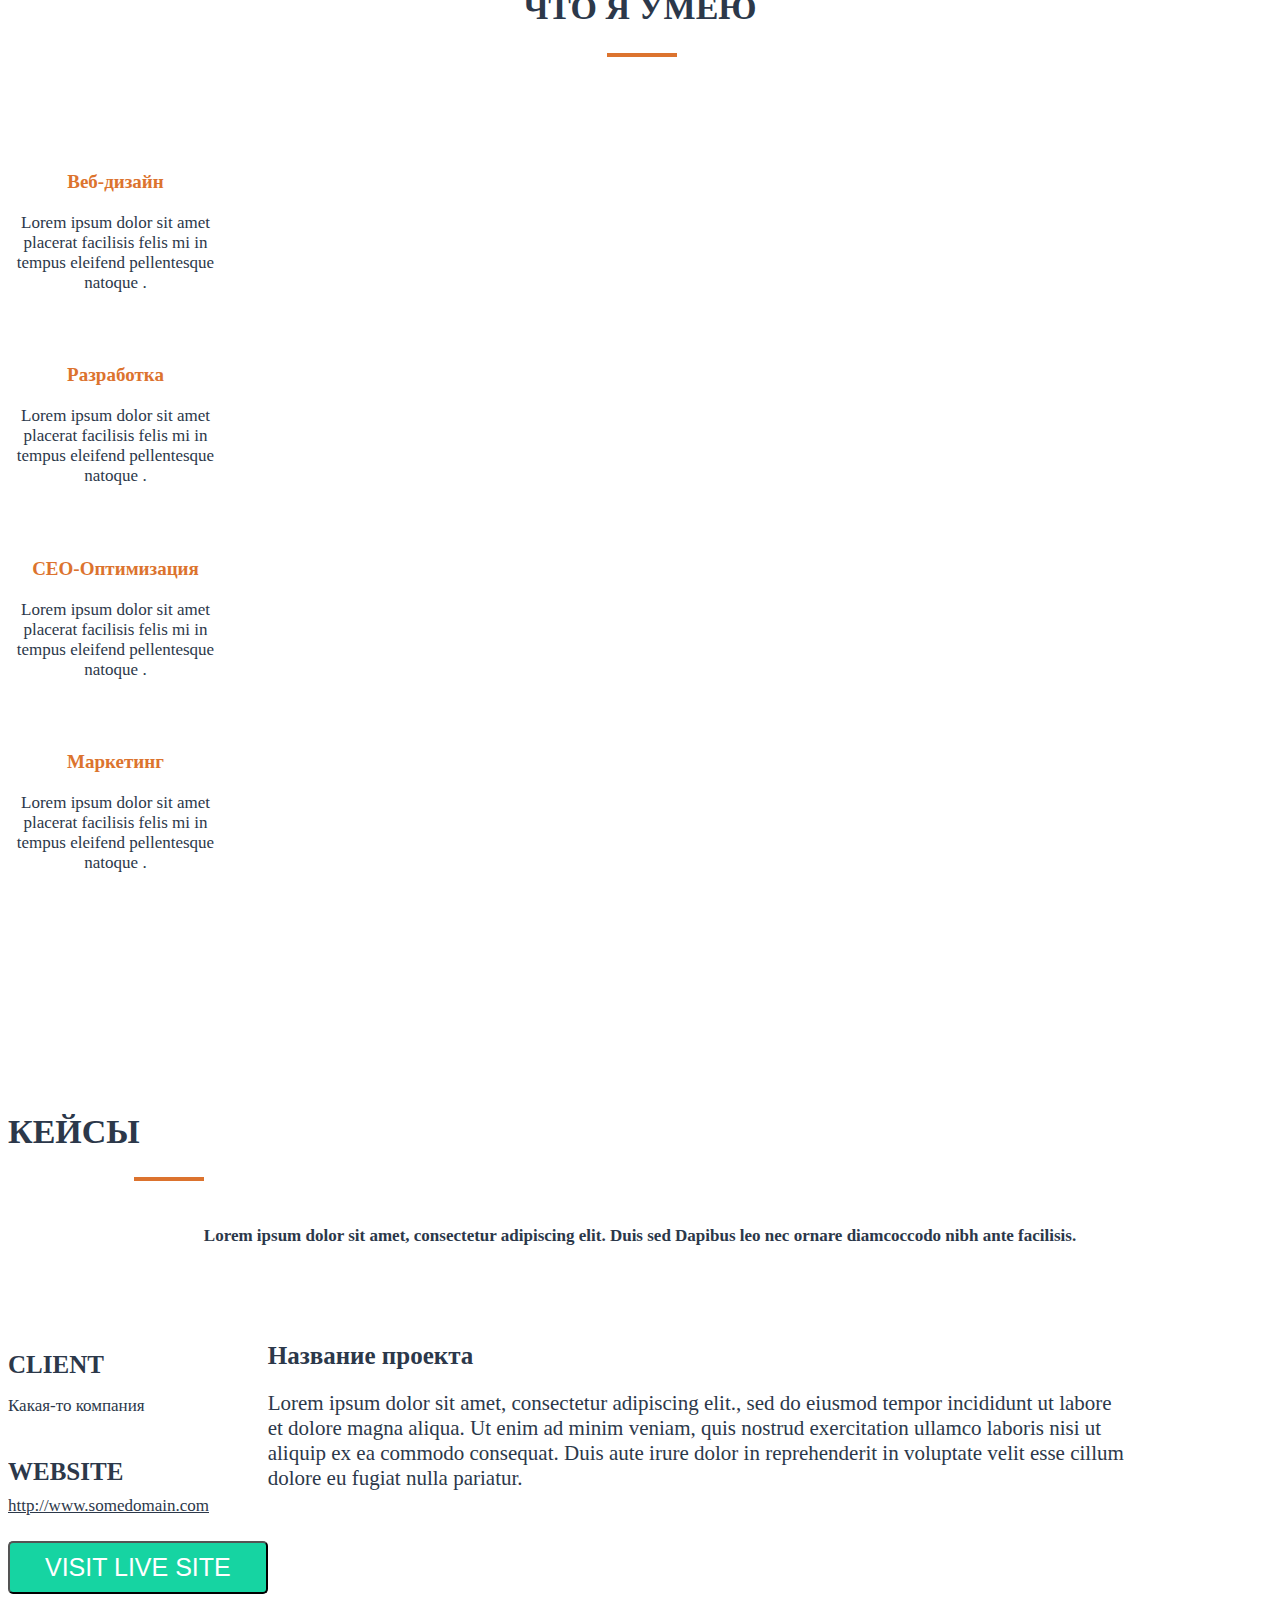
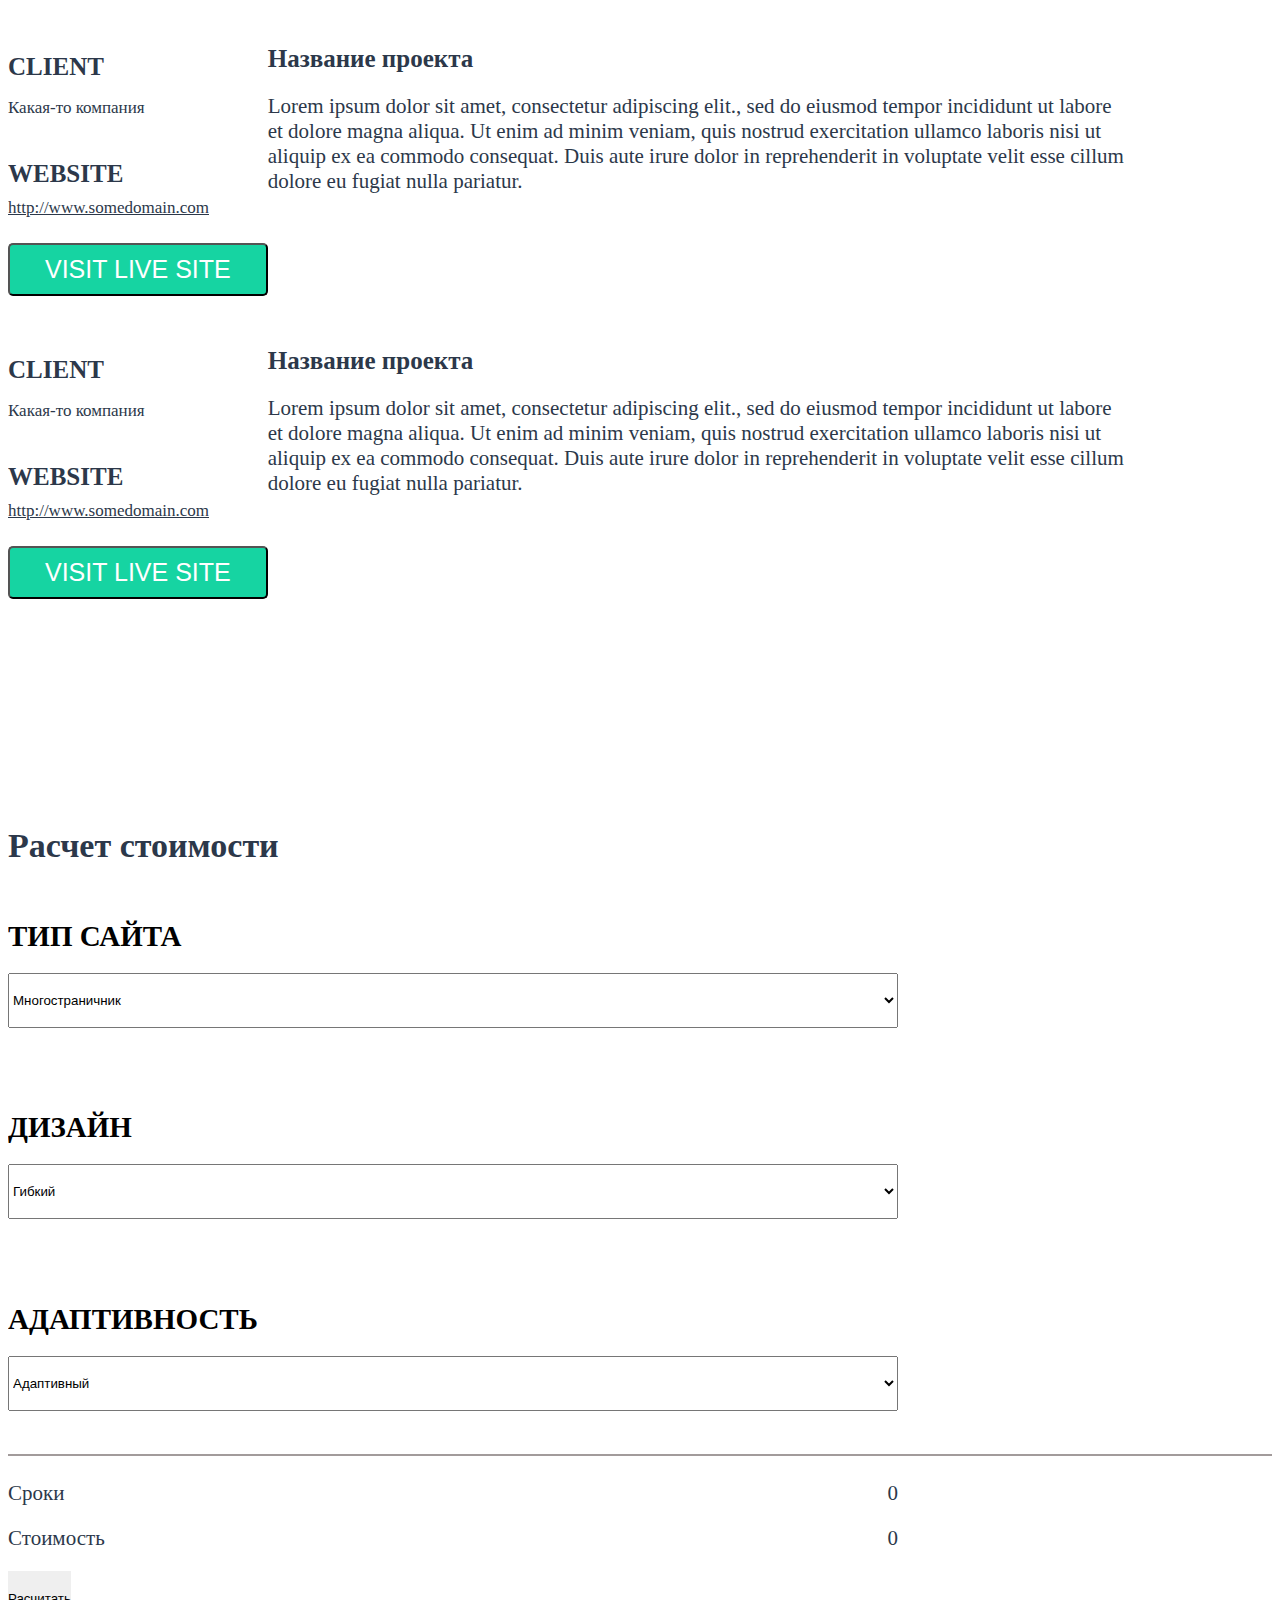
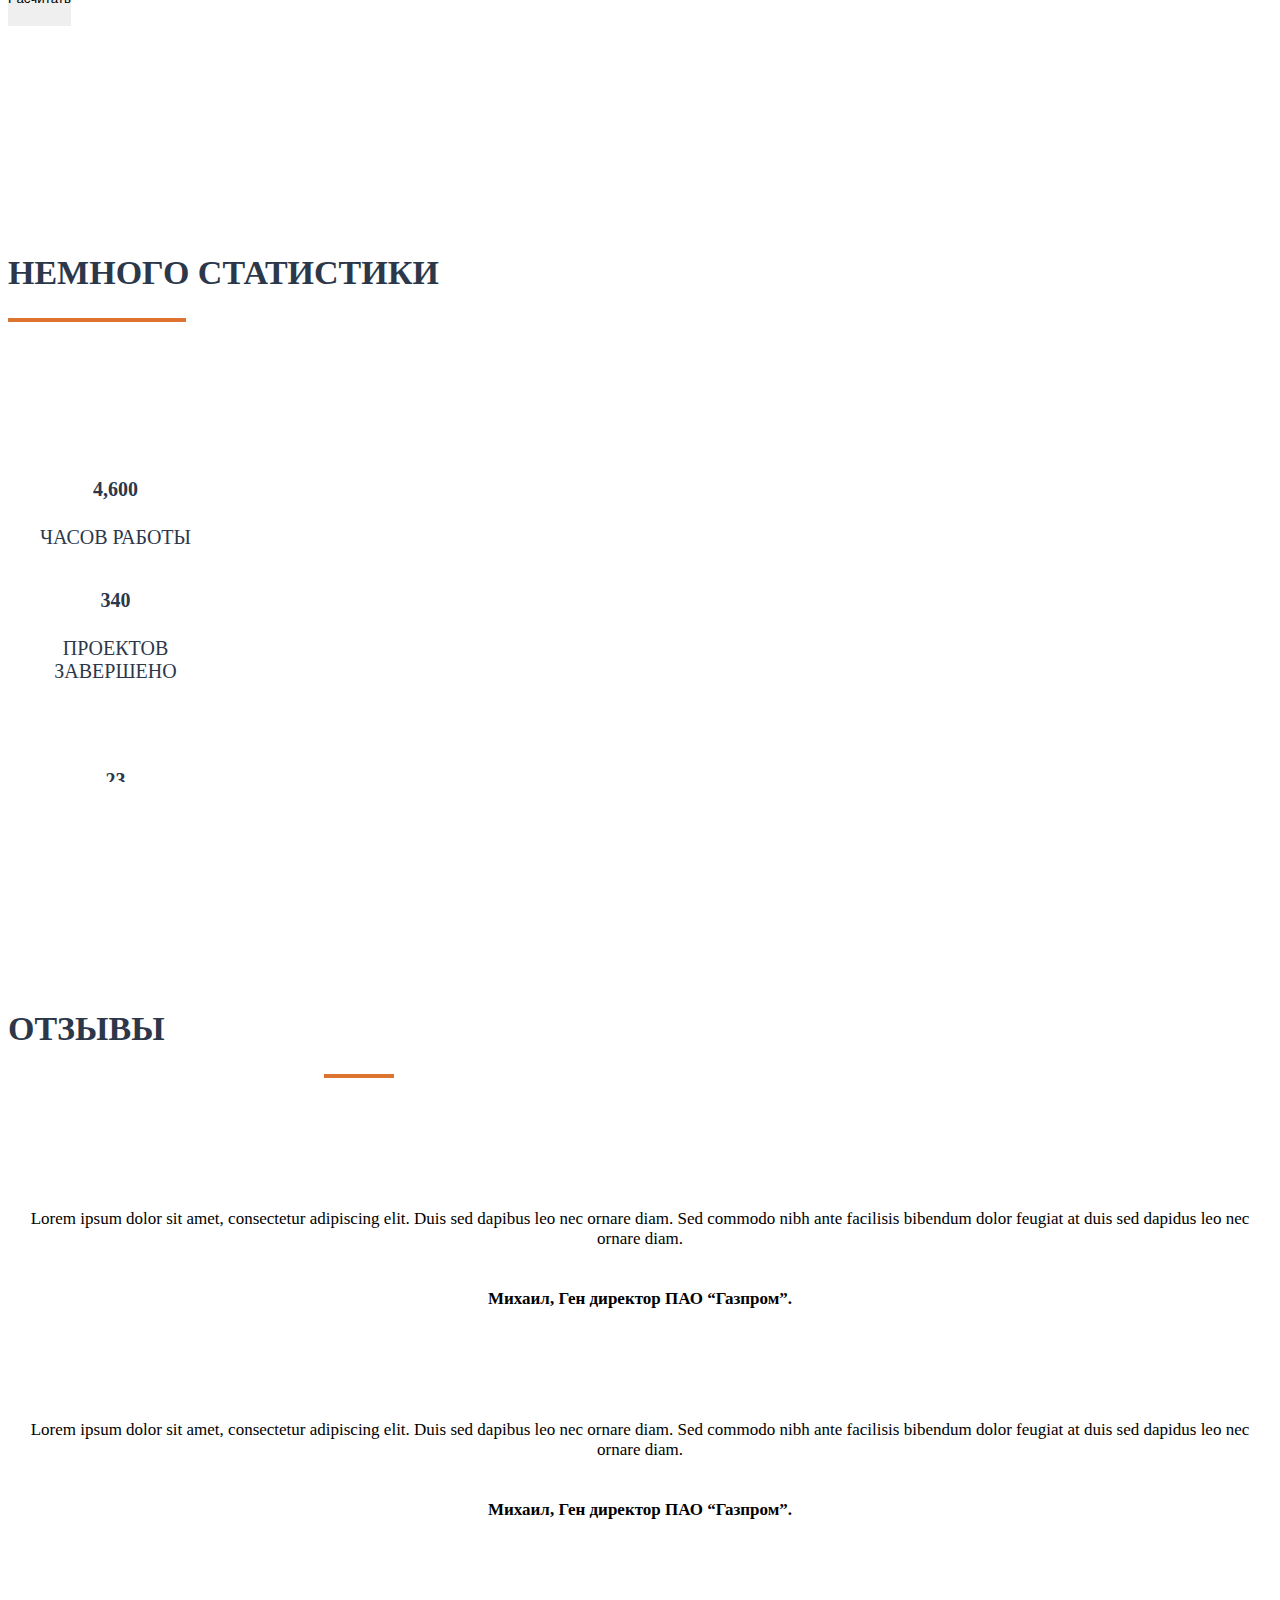
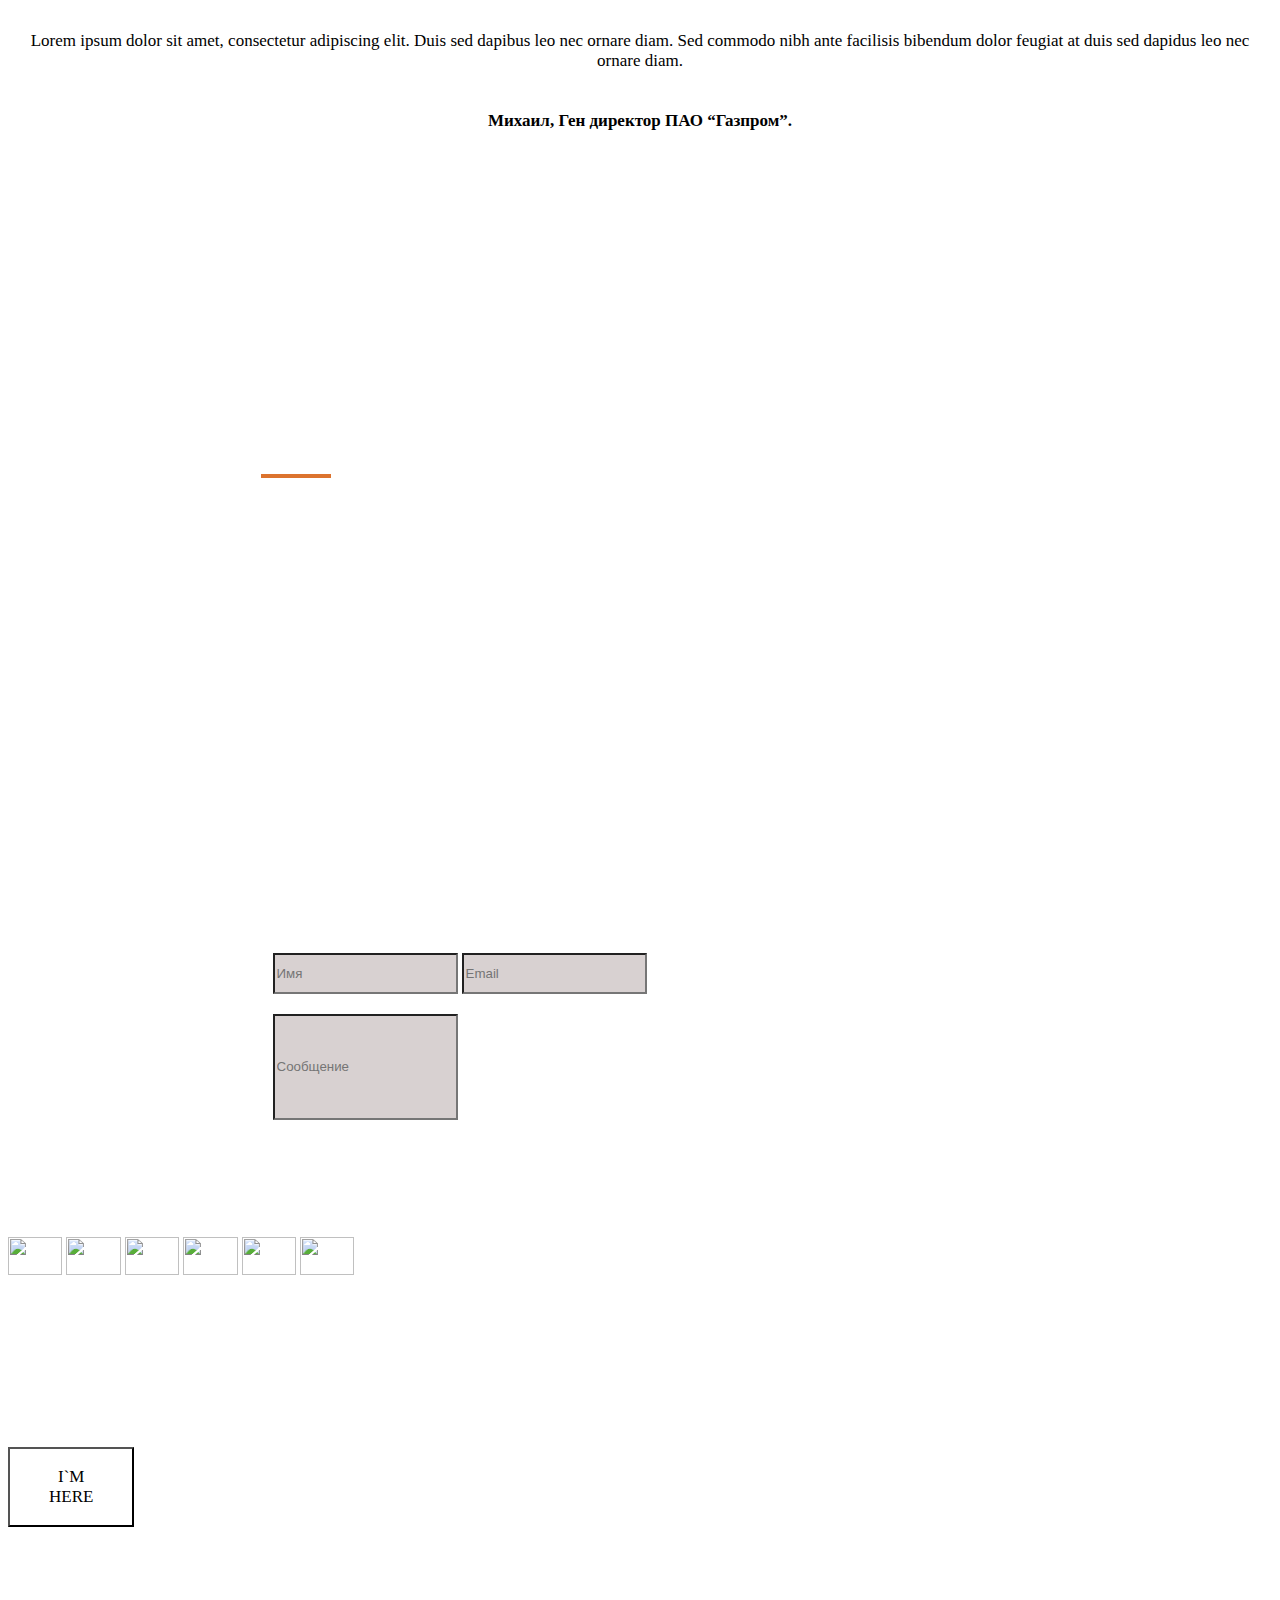
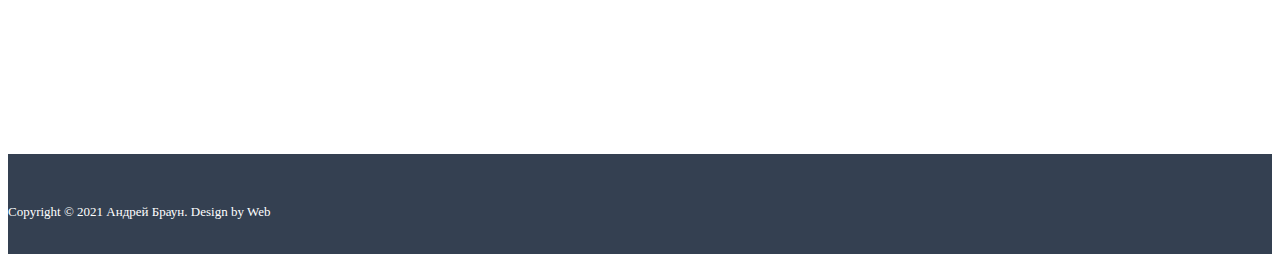
==== commit 2142e51d: "Add files via upload" ====
--- a/index.html
+++ b/index.html
@@ -4,7 +4,10 @@
     <meta charset="UTF-8">
     <meta http-equiv="X-UA-Compatible" content="IE=edge">
     <meta name="viewport" content="width=device-width, initial-scale=1.0">
+    <link rel="stylesheet" href="css/animate.min.css">
     <link rel="stylesheet" href="css/bootstrap.css">
+    <link rel="stylesheet" href="css/slick-theme.css">
+    <link rel="stylesheet" href="css/slick.css">
     <link rel="stylesheet" href="css/reset.css">
     <link rel="stylesheet" href="css/style.css">
     <title>BrownCourse</title>
@@ -19,37 +22,37 @@
         <div class="container">
             <div class="row">
         <div class="header__name col-7 col-xxl-2 col-xl-3 col-lg-3 ">
-            Андрей Браун
+            Оксана Александрова
         </div>
        
-        <ul class="header__menu px-0 col-xxl-6 col-xl-7 col-lg-8 offset-xxl-4 offset-xl-2 offset-lg-1 d-none d-lg-flex">
+        <ul class="header__menu px-0 col-xxl-6 col-xl-7 col-lg-8 offset-xxl-4 offset-xl-2 offset-lg-1 d-none d-lg-flex" id="menu">
             <li class="header__menu-item">
-                <a href="#" class="header__menu-link">
+                <a href="#aboutMe" class="header__menu-link">
                     ОБО МНЕ
                 </a>
             </li>
-            <li class="header__menu-item">
-                <a href="#" class="header__menu-link">
+            <li class="header__menu-item scroll__bottom">
+                <a href="#iDo" class="header__menu-link">
                     УСЛУГИ
                 </a>
             </li>
-            <li class="header__menu-item">
-                <a href="#" class="header__menu-link">
+            <li class="header__menu-item scroll__bottom">
+                <a href="#Cases" class="header__menu-link">
                     КЕЙСЫ
                 </a>
             </li>
-            <li class="header__menu-item">
-                <a href="#" class="header__menu-link">
+            <li class="header__menu-item scroll__bottom">
+                <a href="#Price" class="header__menu-link">
                     ПРАЙС
                 </a>
             </li>
-            <li class="header__menu-item">
-                <a href="#" class="header__menu-link">
+            <li class="header__menu-item scroll__bottom">
+                <a href="#Reviews" class="header__menu-link">
                     ОТЗЫВЫ
                 </a>
             </li>
-            <li class="header__menu-item">
-                <a href="#" class="header__menu-link">
+            <li class="header__menu-item scroll__bottom">
+                <a href="#Contact" class="header__menu-link">
                     КОНТАКТЫ
                 </a>
             </li>
@@ -63,32 +66,32 @@
                 <ul class="dropdown-menu" aria-labelledby="dropdownMenuLink">
                   
                   <li class="dropdown-item">
-                    <a href="#" class="dropdown-item">
+                    <a href="#aboutMe" class="dropdown-item">
                         ОБО МНЕ
                     </a>
                 </li>
                 <li class="dropdown-item">
-                    <a href="#" class="dropdown-item">
+                    <a href="#iDo" class="dropdown-item">
                         УСЛУГИ
                     </a>
                 </li>
                 <li class="dropdown-item">
-                    <a href="#" class="dropdown-item">
+                    <a href="#cases" class="dropdown-item">
                         КЕЙСЫ
                     </a>
                 </li>
                 <li class="dropdown-item">
-                    <a href="#" class="dropdown-item">
+                    <a href="#price" class="dropdown-item">
                         ПРАЙС
                     </a>
                 </li>
                 <li class="dropdown-item">
-                    <a href="#" class="dropdown-item">
+                    <a href="#reviews" class="dropdown-item">
                         ОТЗЫВЫ
                     </a>
                 </li>
                 <li class="dropdown-item">
-                    <a href="#" class="dropdown-item">
+                    <a href="#contact" class="dropdown-item">
                         КОНТАКТЫ
                     </a>
                 </li>
@@ -100,7 +103,37 @@
     </header>
     
     <main class="main">
-        
+        <div class="modal__window">
+            <div class="container">
+            <div class="modal__window-head col-xxl-12 col-xl-12 col-lg-12 col-md-12 col-sm-12">
+                <button class="modal__window-btn col-xxl-1 col-xl-1 col-lg-1 col-md-1 col-sm-1">
+                <img src="img/close.png" alt="" class="modal__window-icon" width="25px" height="25px">
+            </button>
+            </div>
+            <div class="row justify-content-center">
+                <div class="row justify-content-center">
+                    <h2 class="contact__title-two col-xxl-3 col-xl-3 col-lg-3  col-md-3 col-sm-3">
+                        ОСТАВЬТЕ МНЕ СООБЩЕНИЕ
+                    </h2>
+                </div>
+                <form action="" class="form">
+                    <div class="row justify-content-start">
+                    <input class="contact__name col-xl-4 col-xxl-4 col-lg-4 col-md-4 col-sm-4" type="text" placeholder="Имя">
+                    <input class="contact__email offset-1 col-xl-4 col-xxl-4 col-lg-4 ol-md-4 col-sm-4" type="email" placeholder="Email">
+                </div>
+                <div class="row justify-content-start">
+                    <input class="contact__text-two col-xl-9 col-xxl-9 col-lg-9 col-sm-9" type="text" placeholder="Сообщение">
+                </div>
+                </form>
+                <div class="row justify-content-center">
+                <button class="contact__btn col-xl-2 col-xxl-2 col-lg-2 col-md-2 col-sm-2" type="submit">
+                    Отправить
+                </button>
+            </div>
+        </div>
+            <div class="modal__window-bottom"></div>
+        </div>
+        </div>
     <section class="iam">
         <div class="container h-100">
             <div class="row align-items-center h-100">
@@ -109,16 +142,16 @@
                 <div class="title__container mt-2">
                     <div class="iam__item">
                         <h1 class="iam__item-title col-xxl-8 col-xl-8 col-lg-6">
-                            Привет<br>Я Андрей Браун
+                            Привет<br>Я Оксана Александрова
                         </h1>
                         <h4 class="iam__item-subtitle col-xxl-8 col-xl-6 col-lg-5">
-                            Фулл стек веб - разработчик и Android - разработчик
+                            Фронтенд - разработчик<div class=""></div>
                         </h4>
                         <div class="iam__item-button col-xxl-6 col-xl-6 col-lg-5">
-                        <button class="iam__item-btn">
+                        <button class="iam__item-btn wow animate__animated animate__bounceInUp">
                             Обо мне
                         </button>
-                        <button class="iam__item-btn">
+                        <button class="iam__item-btn wow animate__animated animate__bounceInUp">
                             Мои работы
                         </button>
                     </div>
@@ -127,7 +160,7 @@
             </div>
             
             <div class="iam__item col-lg-6 col-xxl-6">
-                <img class="iam__item-img" src="img/Парень.png" alt="">
+                <img class="iam__item-img" src="img/avatar__1.png" alt="">
             </div>
         
         </div>
@@ -138,10 +171,10 @@
 
     <!-- для под заголовками можно использовать псевдоэлементы :after -->
 
-    <section class="aboutme">
-        <div class="container">
-        <div class="row justify-content-center">
-        <h2 class="aboutme__title col-xxl-2 col-md-3 col-xl-2 col-lg-2">
+    <section class="aboutme" id="aboutMe">
+        <div class="container">
+        <div class="row justify-content-center">
+        <h2 class="aboutme__title wow bounceInUp animated  col-xxl-2 col-md-3 col-xl-2 col-lg-2">
             ОБО МНЕ
         </h2>
     </div>
@@ -170,7 +203,7 @@
     </div>
 </div>
     </section>
-    <section class="ido">
+    <section class="ido" id="iDo">
         <div class="container">
         <div class="row justify-content-center">
         <h2 class="ido__title col-xxl-2 col-md-3 col-xl-2 col-lg-3">
@@ -225,7 +258,7 @@
         </div>
     </div>
     </section>
-    <section class="cases">
+    <section class="cases" id="Cases">
     <div class="container">
         <div class="row justify-content-center">
         <h2 class="cases__title col-md-3 col-xxl-2 col-xl-2 col-lg-2 col-sm-3">
@@ -237,6 +270,7 @@
             Lorem ipsum dolor sit amet, consectetur adipiscing elit. Duis sed Dapibus leo nec ornare diamcoccodo nibh ante facilisis.
         </p>
     </div>
+<div class="slick__slider">
         <div class="slide">
             <div class="row justify-content-center">
                 <img class="cases__img col-xl-10 col-xxl-10 col-sm-10 col-lg-10 col-md-10" src="img/фотка.png" alt="">
@@ -274,9 +308,84 @@
         </div> 
     </div>
     </div>
-</div>
-    </section>
-    <section class="price">
+<div class="slide">
+        <div class="row justify-content-center">
+            <img class="cases__img col-xl-10 col-xxl-10 col-sm-10 col-lg-10 col-md-10" src="img/фотка.png" alt="">
+        </div>
+        <div class="row offset-1">
+          <div class="cases__items"> 
+        <div class="cases__item col-xxl-2 col-xl-2 col-lg-3 col-md-3 col-sm-4">
+            <h5 class="cases__item-title ">
+                CLIENT
+            </h5>
+            <p class="cases__item-client">
+                Какая-то компания
+            </p>
+            <h5 class="cases__item-title">
+                WEBSITE
+            </h5>
+            <a class="cases__item-website" href="#">
+                http://www.somedomain.com
+            </a>
+            <button class="cases__btn" type="submit">
+                VISIT LIVE SITE
+            </button>
+        </div>
+        
+        <div class="cases__item offset-1">
+            <h4 class="cases__item-title-project col-xl-2 col-xxl-2 col-lg-2 col-md-2">
+                Название проекта
+            </h4>
+            <p class="cases__item-text col-xl-9 col-xxl-9 col-lg-9 col-md-9">
+                Lorem ipsum dolor sit amet, consectetur adipiscing elit., sed do eiusmod tempor incididunt ut labore et dolore magna
+aliqua. Ut enim ad minim veniam, quis nostrud exercitation ullamco laboris nisi ut aliquip ex ea commodo consequat.
+Duis aute irure dolor in reprehenderit in voluptate velit esse cillum dolore eu fugiat nulla pariatur.
+            </p>
+        </div>
+    </div> 
+</div>
+</div>
+<div class="slide">
+    <div class="row justify-content-center">
+        <img class="cases__img col-xl-10 col-xxl-10 col-sm-10 col-lg-10 col-md-10" src="img/фотка.png" alt="">
+    </div>
+    <div class="row offset-1">
+      <div class="cases__items"> 
+    <div class="cases__item col-xxl-2 col-xl-2 col-lg-3 col-md-3 col-sm-4">
+        <h5 class="cases__item-title ">
+            CLIENT
+        </h5>
+        <p class="cases__item-client">
+            Какая-то компания
+        </p>
+        <h5 class="cases__item-title">
+            WEBSITE
+        </h5>
+        <a class="cases__item-website" href="#">
+            http://www.somedomain.com
+        </a>
+        <button class="cases__btn" type="submit">
+            VISIT LIVE SITE
+        </button>
+    </div>
+    
+    <div class="cases__item offset-1">
+        <h4 class="cases__item-title-project col-xl-2 col-xxl-2 col-lg-2 col-md-2">
+            Название проекта
+        </h4>
+        <p class="cases__item-text col-xl-9 col-xxl-9 col-lg-9 col-md-9">
+            Lorem ipsum dolor sit amet, consectetur adipiscing elit., sed do eiusmod tempor incididunt ut labore et dolore magna
+aliqua. Ut enim ad minim veniam, quis nostrud exercitation ullamco laboris nisi ut aliquip ex ea commodo consequat.
+Duis aute irure dolor in reprehenderit in voluptate velit esse cillum dolore eu fugiat nulla pariatur.
+        </p>
+    </div>
+</div> 
+</div>
+</div>
+    </div>
+</div>
+    </section>
+    <section class="price" id="Price">
         <div class="container">
         <div class="price__item">
     <div class="row justify-content-center">
@@ -290,9 +399,12 @@
         </h4>
     </div>
     <div class="row justify-content-center">
-        <select class="price__list col-xl-10 col-xxl-9 col-lg-10 col-md-10 col-sm-10 ">
-            <option disabled>
-                "Выберите пункт..."
+        <select name="Выберите пункт" class="price__list type col-xl-10 col-xxl-9 col-lg-10 col-md-10 col-sm-10 ">
+            <option value='1000' id="more">
+                Многостраничник
+             </option>   
+            <option value='500' id="info">
+                Инфосайт
             </option>
         </select>
     </div>
@@ -302,9 +414,15 @@
         </h4>
     </div>
     <div class="row justify-content-center">
-        <select class="price__list col-xl-10 col-xxl-9 col-lg-10 col-md-10 col-sm-10">
-            <option disabled>
-                "Выберите пункт..."
+        <select name="Выберите пункт" class="price__list design col-xl-10 col-xxl-9 col-lg-10 col-md-10 col-sm-10">
+            <option value='500' id="flexible">
+                Гибкий
+            </option>
+            <option value='700' id="kombination">
+                Комбинированный
+            </option>
+            <option value='900' id="interfais">
+                Интерфейсный
             </option>
         </select>
     </div>
@@ -314,9 +432,12 @@
         </h4>
     </div>
     <div class="row justify-content-center">
-        <select class="price__list col-xl-10 col-xxl-9 col-lg-10 col-md-10 col-sm-10">
-            <option disabled>
-                "Выберите пункт..."
+        <select name="Выберите пункт" class="price__list adapt col-xl-10 col-xxl-9 col-lg-10 col-md-10 col-sm-10">
+            <option value='500' id="adaptive">
+                Адаптивный
+            </option>
+            <option value='300' id="responsive">
+                Резиновый
             </option>
         </select>
     </div>
@@ -345,17 +466,47 @@
         </div>
     </div>
     </div>
-</div>
-    </section>
-    <section class="statistic">
+    <button class="result__btn col-xxl-4 col-xl-4 col-lg-4 col-md-3 col-sm-3" type="submit">
+        Расчитать
+    </button>
+</div>
+    </section>
+    <div class="window">
+        <div class="container">
+        <div class="window__head col-xxl-12 col-xl-12 col-lg-12 col-md-12 col-sm-12">
+            <button class="window__btn col-xxl-1 col-xl-1 col-lg-1 col-md-1 col-sm-1">
+            <img src="img/close.png" alt="" class="modal__window-icon" width="25px" height="25px">
+        </button>
+        </div>
+        <div class="row justify-content-center">
+        <div class="window__body col-xxl-6 col-xl-6 col-lg-6 col-md-6 col-sm-6">
+            <p class="window__text-one">
+                Стоимость Вашего заказа:
+            </p>
+            <p class="window__text-two">
+                Обновите страницу и выберите требования к заказу
+            </p>
+        </div>
+    </div>
+        <div class="window__bottom col-xxl-12 col-xl-12 col-lg-12 col-md-12 col-sm-12">
+            <button class="window__bottom-btn col-xxl-1 col-xl-1 col-lg-1 col-md-1 col-sm-1">
+                <img src="img/check.png" alt="" class="window__btn-icon" width="25px" height="25px">
+            </button>
+        </div>
+    </div>
+    </div>
+    <section class="statistic" id="stat">
+        
         <div class="container">
         <div class="row justify-content-center">
         <h2 class="statistic__title col-xxl-2 col-xl-4 col-lg-5 col-md-5 col-sm-4">
             НЕМНОГО СТАТИСТИКИ
         </h2>
     </div>
-        <div class="row justify-content-center">
-            <div class="statistic__card col-xl-3 col-xxl-3 col-lg-2 col-md-3 col-sm-3">
+    <div class="statistic__inner">
+        <div class="statistic__item">
+        <div class="row justify-content-center">
+            <div class="statistic__card col-xl-3 col-xxl-3 col-lg-2 col-md-3 col-sm-3" id="card">
                 <img class="statistic__card-img" src="img/смайл.png" alt="">
                 <h3 class="statistic__card-title">
                     120
@@ -365,7 +516,7 @@
                 </p>
             </div>
 
-            <div class="statistic__card col-xl-3 col-xxl-3 col-md-3 col-lg-2 col-sm-3">
+            <div class="statistic__card col-xl-3 col-xxl-3 col-md-3 col-lg-2 col-sm-3" id="card2">
                 <img class="statistic__card-img" src="img/скобки.png" alt="">
                 <h3 class="statistic__card-title">
                     4,600
@@ -376,7 +527,7 @@
                 </p>
             </div>
 
-            <div class="statistic__card col-xl-3 col-xxl-3 col-md-3 col-lg-2 col-sm-3">
+            <div class="statistic__card col-xl-3 col-xxl-3 col-md-3 col-lg-2 col-sm-3" id="card3">
                 <img class="statistic__card-img" src="img/галочка.png" alt="">
                 <h3 class="statistic__card-title">
                     340
@@ -387,7 +538,7 @@
                 </p>
             </div>
 
-            <div class="statistic__card col-xl-3 col-xxl-3 col-md-3 col-lg-2 col-sm-3">
+            <div class="statistic__card col-xl-3 col-xxl-3 col-md-3 col-lg-2 col-sm-3" id="card4">
                 <img class="statistic__card-img" src="img/кубок.png" alt="">
                 <h3 class="statistic__card-title">
                     23
@@ -398,18 +549,20 @@
                 </p>
             </div>
         </div>
+    </div>
         <div class="parallax__img"></div>
     </div>
-    </section>
-    <section class="reviews">
+    </div>
+    </section>
+    <section class="reviews" id="Reviews">
         <div class="container">
         <div class="row justify-content-center">
         <h2 class="reviews__title col-md-3 col-xl-1 col-xxl-1 col-lg-2 col-sm-3">
             ОТЗЫВЫ
         </h2>
     </div>
-        <div class="slider">
-            <div class="slide__one">
+        <div class="slick">
+            <div class="slick__slide">
                 <div class="row justify-content-center">
                     <img class="reviews__img col-md-3 col-xl-2 col-xxl-1 col-lg-2 col-sm-2" src="img/фотка (1).svg" alt="">
                 </div>
@@ -425,19 +578,51 @@
         </h4>
     </div>
     </div>
-        <div class="pagination"></div> 
-    </div>
-</div>
-        <!-- я хочу использовать свайпер и стили для пагинации задать в css -->
-    </section>
-
-
-
-    <section class="contact">
-        <div class="container">
-        <div class="row justify-content-center">
-
-        <h2 class="contact__title col-xl-2 col-xxl-3 col-lg-4 col-md-4">
+
+    <div class="slick__slide">
+        <div class="row justify-content-center">
+            <img class="reviews__img col-md-3 col-xl-2 col-xxl-1 col-lg-2 col-sm-2" src="img/фотка (1).svg" alt="">
+        </div>
+        <div class="row justify-content-center">
+<p class="reviews__text col-xl-8 col-xxl-7 col-lg-7 col-md-6">
+    Lorem ipsum dolor sit amet, consectetur adipiscing elit. Duis sed dapibus leo nec ornare diam. Sed commodo nibh ante
+facilisis bibendum dolor feugiat at duis sed dapidus leo nec ornare diam.
+</p>
+</div>
+<div class="row justify-content-center">
+<h4 class="reviews__name col-xl-4 col-xxl-5 col-lg-4 col-md-4">
+    Михаил, Ген директор ПАО “Газпром”.
+</h4>
+</div>
+</div>
+
+<div class="slick__slide">
+    <div class="row justify-content-center">
+        <img class="reviews__img col-md-3 col-xl-2 col-xxl-1 col-lg-2 col-sm-2" src="img/фотка (1).svg" alt="">
+    </div>
+    <div class="row justify-content-center">
+<p class="reviews__text col-xl-8 col-xxl-7 col-lg-7 col-md-6">
+Lorem ipsum dolor sit amet, consectetur adipiscing elit. Duis sed dapibus leo nec ornare diam. Sed commodo nibh ante
+facilisis bibendum dolor feugiat at duis sed dapidus leo nec ornare diam.
+</p>
+</div>
+<div class="row justify-content-center">
+<h4 class="reviews__name col-xl-4 col-xxl-5 col-lg-4 col-md-4">
+Михаил, Ген директор ПАО “Газпром”.
+</h4>
+</div>
+</div>
+    </div>
+</div> <!-- я хочу использовать свайпер и стили для пагинации задать в css -->
+    </section>
+
+
+
+    <section class="contact" id="Contact">
+        <div class="container">
+        <div class="row justify-content-center">
+
+        <h2 class="contact__title  col-xl-2 col-xxl-3 col-lg-4 col-md-4">
             МОИ КОНТАКТЫ
         </h2>
     </div>
@@ -450,22 +635,21 @@
         <div class="contact__card col-xxl-2 col-xl-1 col-lg-3 col-md-3 col-sm-3">
                 <img class="contact__card-img" src="img/гео.png" alt="">
                 <p class="contact__card-text">
-                    Санкт-Петербург
-Невский проспект 11
+                    Красный Луч, Карла Маркса, 8.
                 </p>
             </div>
 
             <div class="contact__card col-xxl-2 col-xl-1 col-lg-3 col-md-3 col-sm-3">
                 <img class="contact__card-img" src="img/конверт.png" alt="">
-                <a href="email:info@companyname.com" class="contact__card-link">
-                    info@companyname.com
+                <a href="email:aleksandrovao767@gmail.com" class="contact__card-link">
+                    aleksandrovao767@gmail.com
                 </a>
             </div>
 
             <div class="contact__card col-xxl-2 col-xl-1 col-lg-3 col-md-3 col-sm-3">
                 <img class="contact__card-img" src="img/труба.png" alt="">
-                <a href="tel:+79999999999" class="contact__card-link">
-                    +7 999 999-99-99
+                <a href="tel:+380952569945" class="contact__card-link">
+                    +38(095)256-99-45
                 </a>
             </div>
         
@@ -500,7 +684,7 @@
         </div>
     </div>
     </section>
-    <section class="map">
+    <section class="map" id="Map">
         <iframe class="map__item" src="https://www.google.com/maps/embed?pb=!1m16!1m12!1m3!1d2701759.996412056!2d35.90334365761339!3d48.601468351561884!2m3!1f0!2f0!3f0!3m2!1i1024!2i768!4f13.1!2m1!1z0LPRg9Cz0Lsg0LrQsNGA0YLRiw!5e0!3m2!1sru!2sua!4v1631963677434!5m2!1sru!2sua" width="600" height="450" style="border:0;" allowfullscreen="" loading="lazy"></iframe>
         <div class="row justify-content-center">
         <button class="map__btn">
@@ -519,10 +703,15 @@
     </div>
 </div>
     </footer>
-
-
-    <script src="js/bootstrap.bundle.min.js"></script>
-    <script src="js/main.js"></script>
+    <script src="wow.min.js"></script>
+    <script>
+        new WOW().init();
+    </script>
+    <script src="jquery.js"></script>
+    <script src="bootstrap.bundle.min.js"></script>
+    <script src="slick.js"></script>
+    <script src="main.js"></script>
+   
 </body>
 </div>
 </html>--- a/css/style.css
+++ b/css/style.css
@@ -33,13 +33,17 @@
 */
 .wrapper{
     overflow-x: hidden;
+    position: relative;
+}
+.hidden{
+    overflow: hidden;
 }
 .header{
     height: 60px;
     background: #344051;
     width: 100%;
     display: flex;
-    position: fixed;
+    /* position: fixed; */
     font-family: 'FRANK';
     z-index: 10;
 }
@@ -101,6 +105,42 @@
 }
 .header__menu-link:active{
     transform: scale(1.1);
+}
+.modal__window{
+    background: #344051;
+    opacity: .8;
+    transform: translateX(100%);
+    position: fixed;
+    top: 0;
+    bottom: 0;
+    width: 100%;
+}
+.hidden{
+    overflow: hidden;
+}
+.modal__window--active{
+    transform: translateX(0%);
+    transition: 1s;
+    overflow: hidden;
+    z-index: 12;
+}
+.modal__window-btn{
+    background: transparent;
+    border: none;
+    outline: none;
+    margin-top: 10%;
+    margin-left: 90%;
+}
+.modal__window-title{
+    color: #fff;
+    padding: 20px;
+}
+.modal__window-text{
+    color: #fff;
+    padding: 20px;
+}
+.modal__window-body{
+    background: #000;
 }
 .iam{
     background: url(../img/фон1.png);
@@ -423,6 +463,47 @@
 
     margin-bottom: 45px;
 }
+.window{
+    background: #344051;
+    opacity: .8;
+    z-index: 20;
+    transform: translateX(100%);
+    position: fixed;
+    top: 0;
+    bottom: 0;
+    width: 100%;
+}
+.window--active{
+    transform: translateX(0%);
+    transition: 1s;
+}
+.window__btn{
+    background: transparent;
+    border: none;
+    outline: none;
+    margin-top: 10%;
+    margin-left: 90%;
+}
+
+.window__body{
+    background: #000;
+    margin-top: 10%;
+}
+.window__bottom-btn{
+    background: transparent;
+    border: none;
+    outline: none;
+    margin-top: 90%;
+    margin-left: 90%;
+}
+.window__text-one{
+    color: #fff;
+    padding: 20px 50px;
+}
+.window__text-two{
+    color: #fff;
+    padding: 20px 50px;
+}
 .price__result{
     margin-top: 25px;
 }
@@ -482,12 +563,33 @@
     
     display: flex;  
 }
+.statistic__item{
+    height: 390px;
+    overflow-y: hidden;
+}
 .statistic__card{
-    
-
     max-width: 215px;
     width: 100%;
-}
+    transform: translateY(-100%);
+}
+.animate{
+    /* animation-duration: 2s;
+    -o-animation-name: staticMove;
+    -webkit-animation-name: staticMove;
+    animation-name: staticMove; */
+    transform: translateY(0%);
+    transition: 2s;
+}
+/* @keyframes staticMove{
+    from{
+        margin-left: 100%;
+        width: 300%;
+    }
+    to{
+        margin-left: 0%;
+        width: 100%;
+    }
+} */
 @media (min-width: 1920px){
     .statistic__cards{
         margin-left: 100px;
@@ -721,6 +823,10 @@
     transform: scale(1.1);
     transition: .5s;
 }
+.result__btn{
+    padding: 20px 0;
+    border: none;
+}
 .footer{
     height: 100px;
     background: #344051;
@@ -732,7 +838,6 @@
     color: #fff;
     font-family: 'FRANK';
 }
-
 
 @keyframes coming{
     from{
